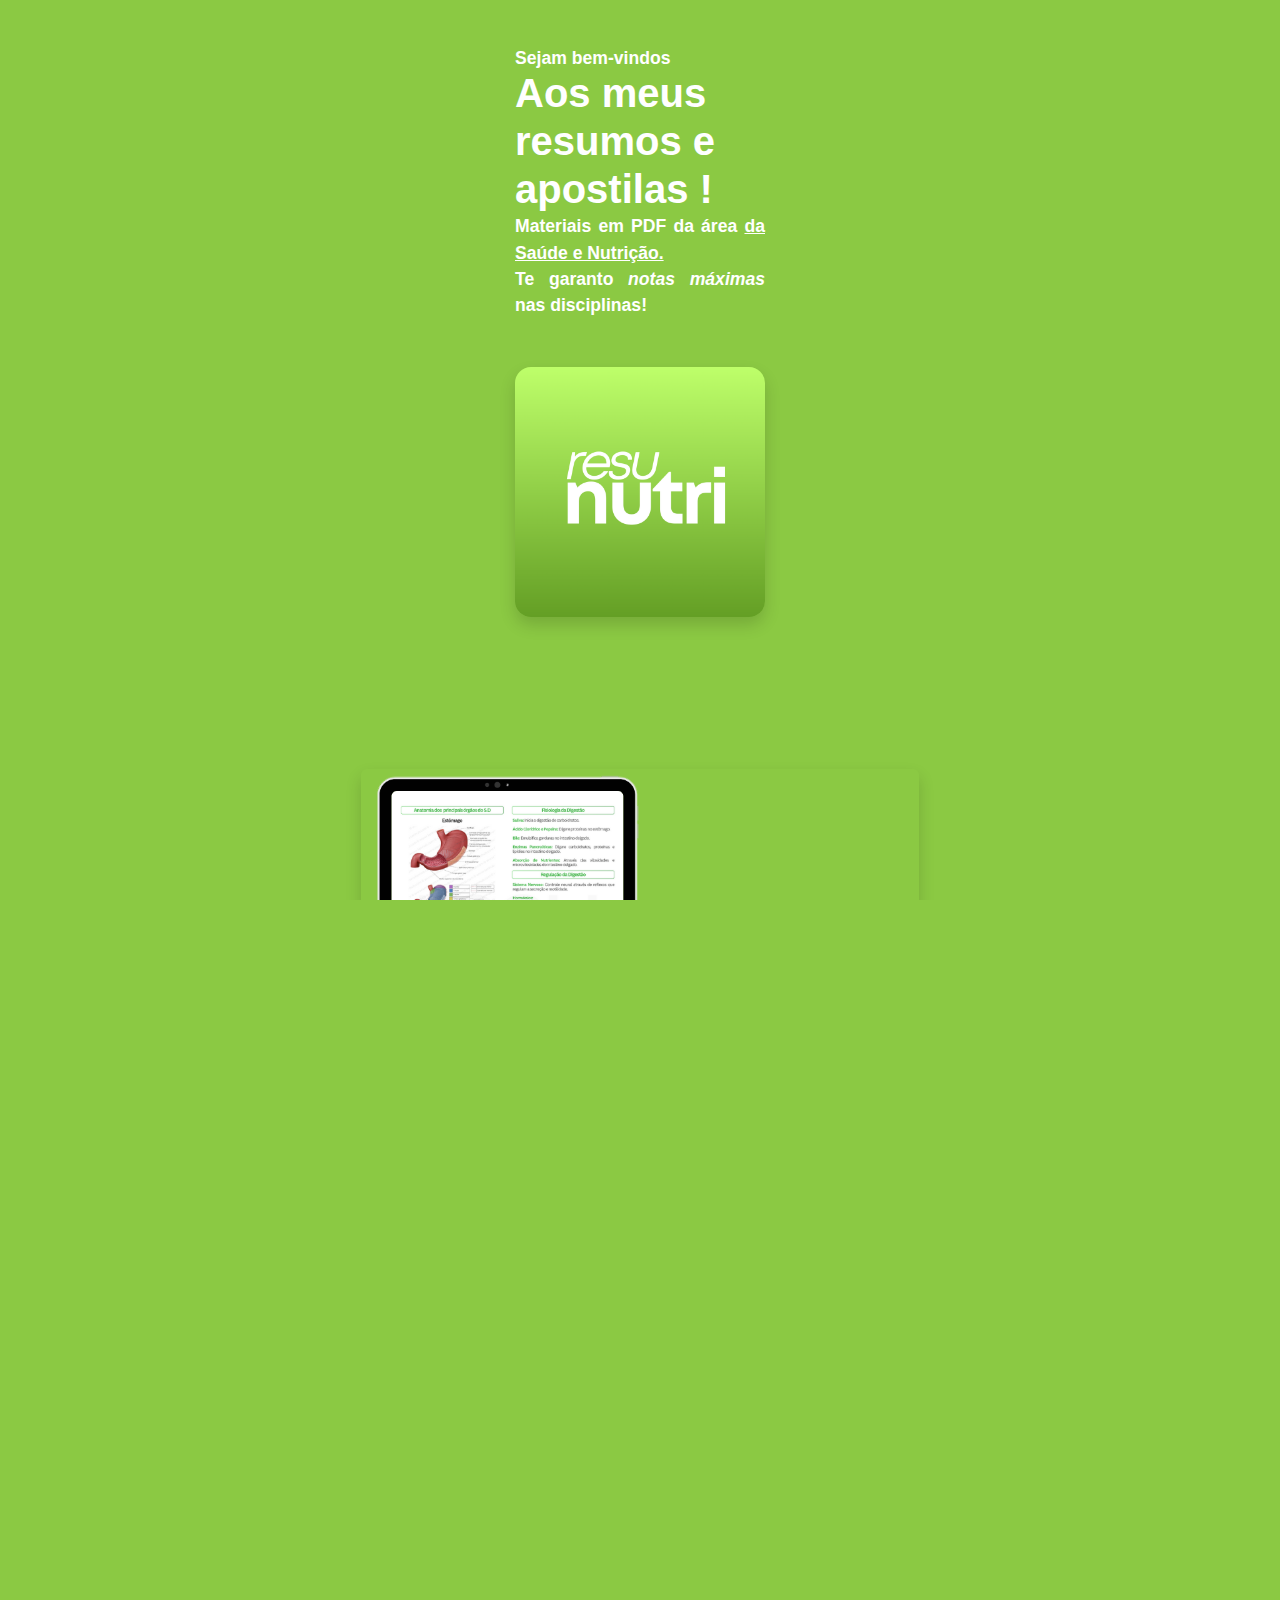
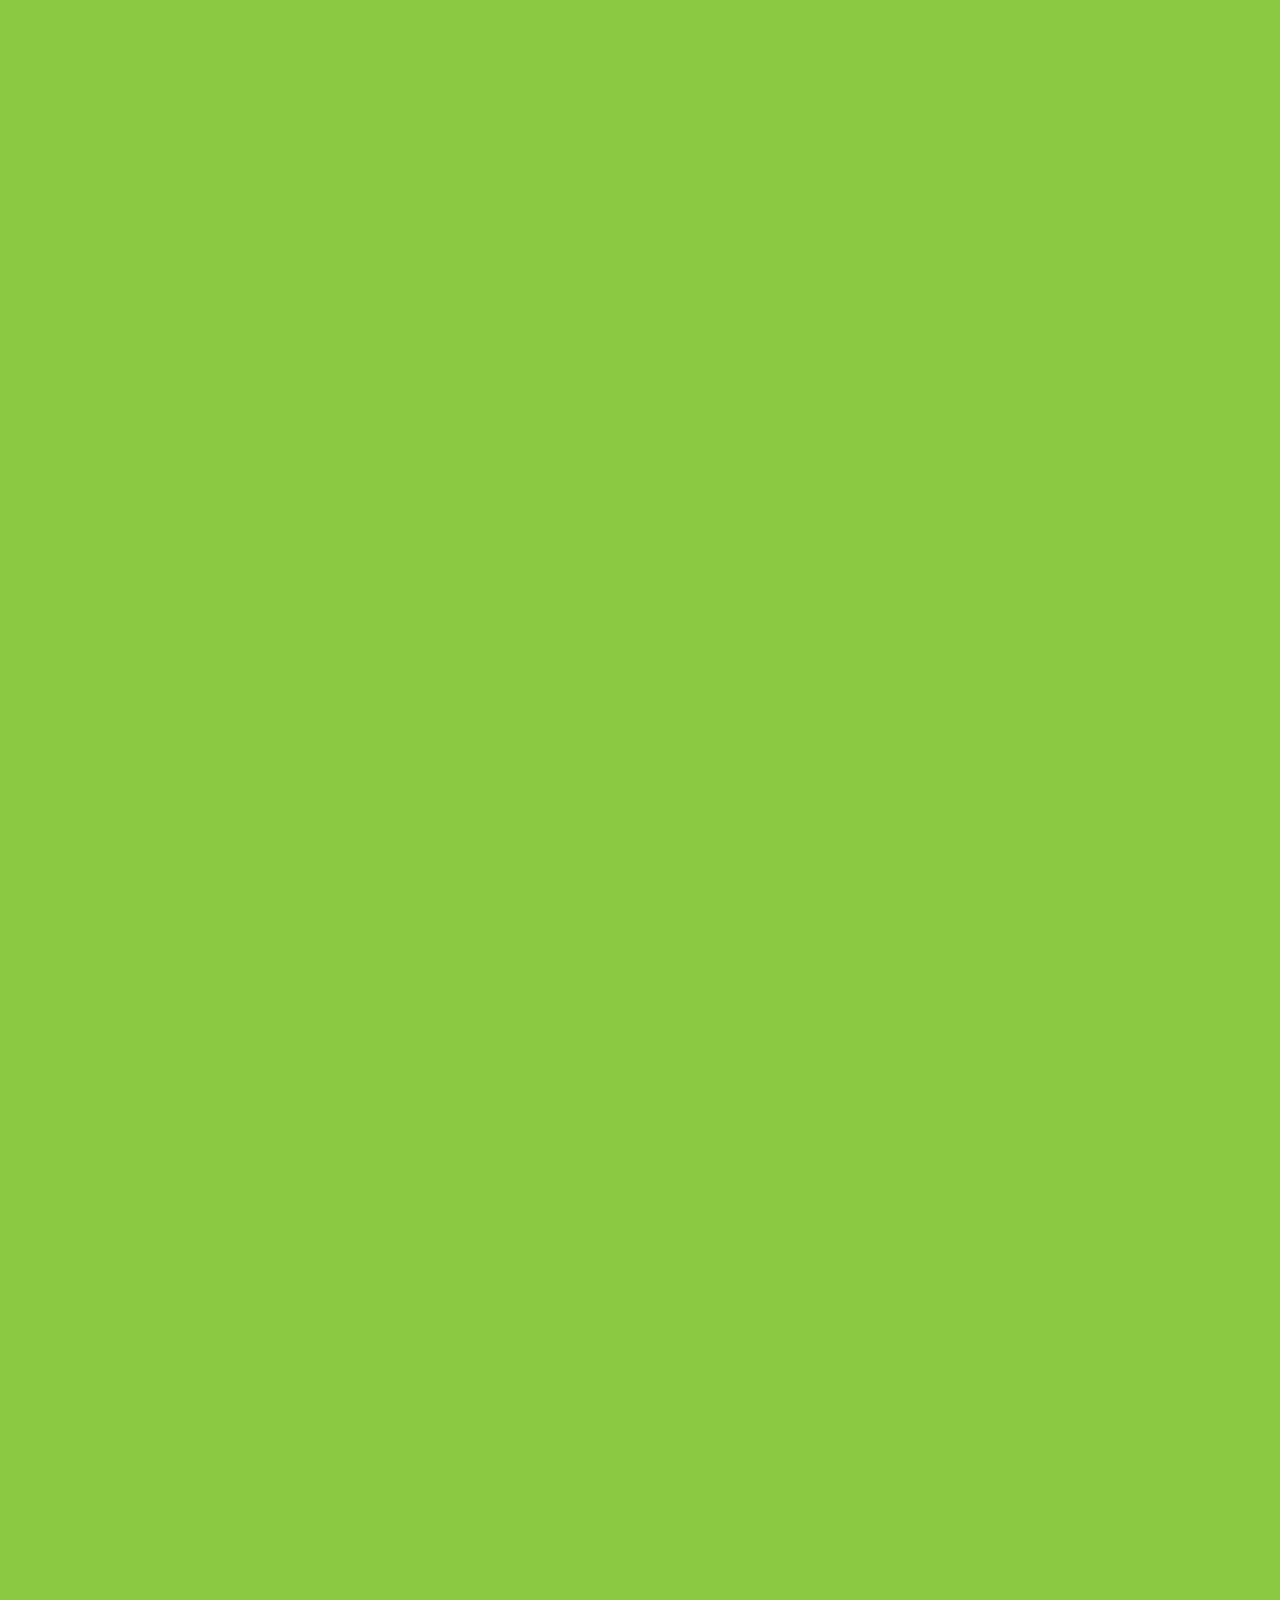
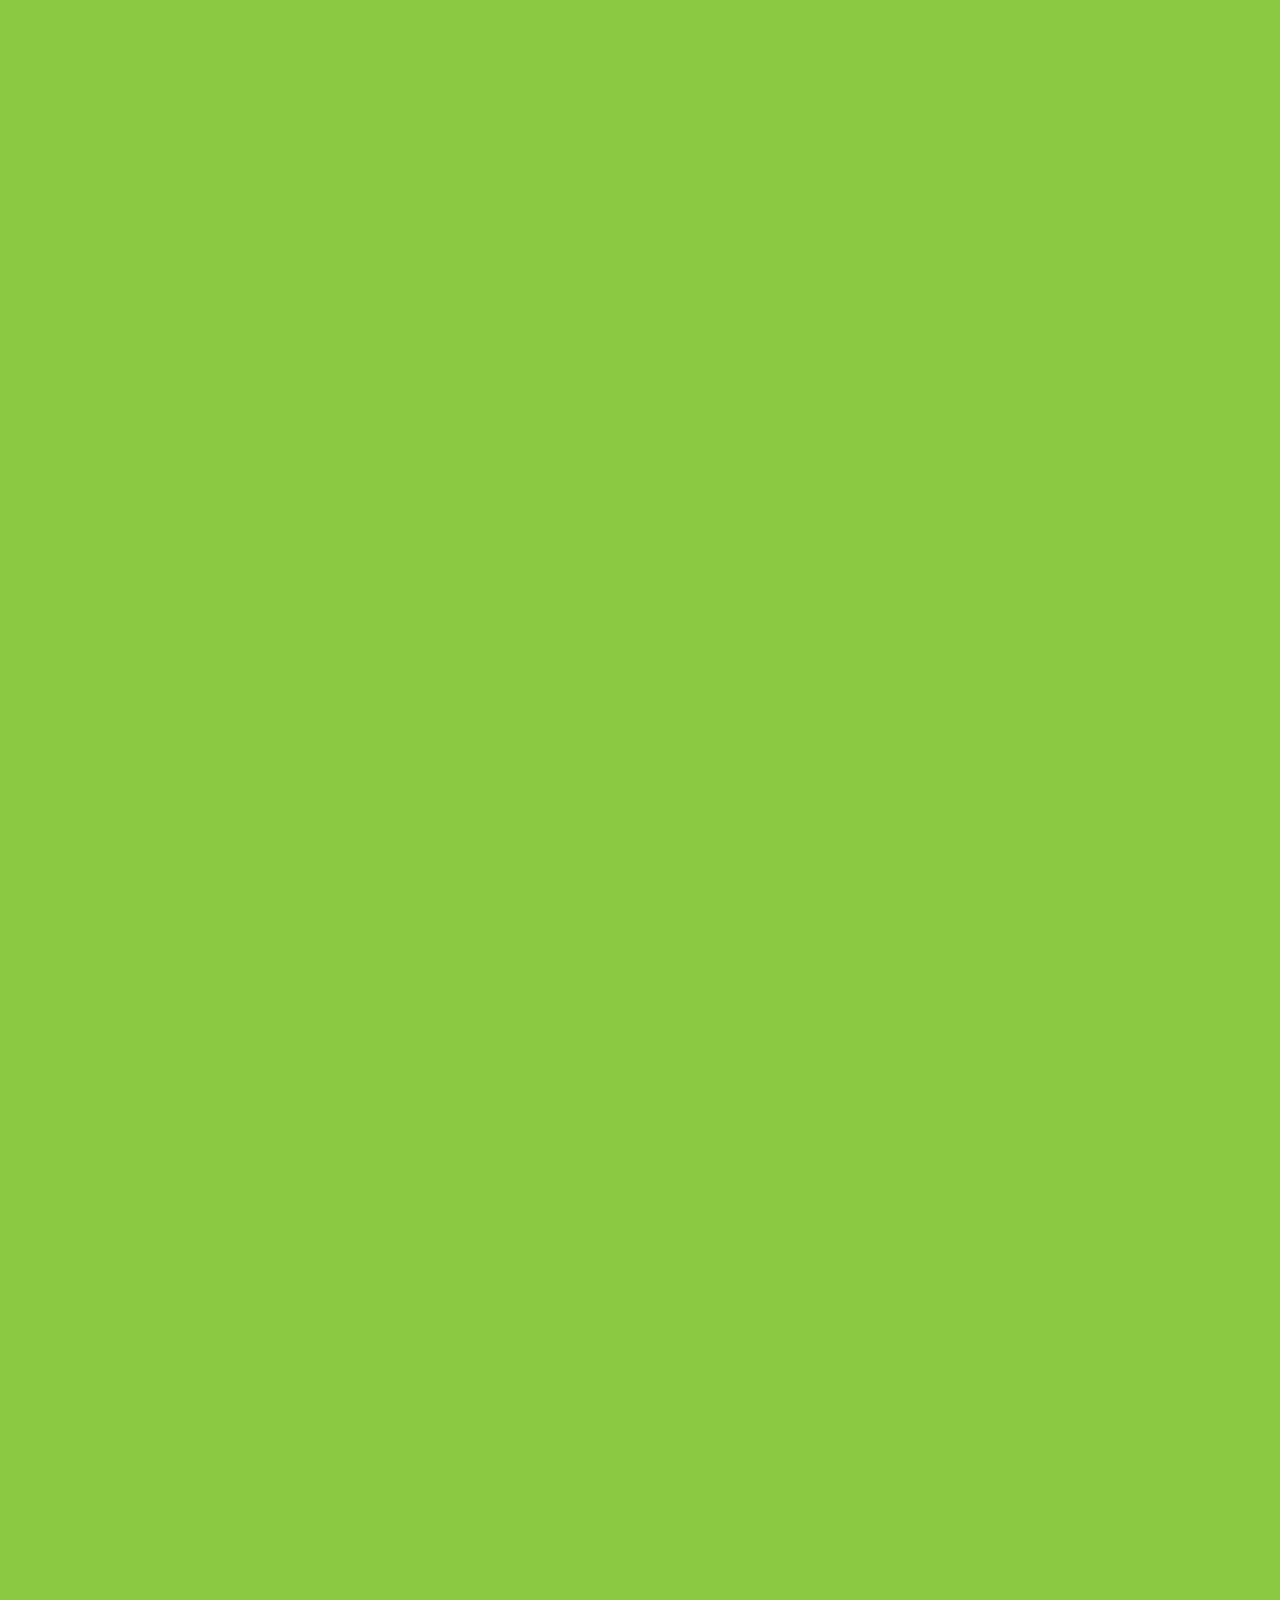
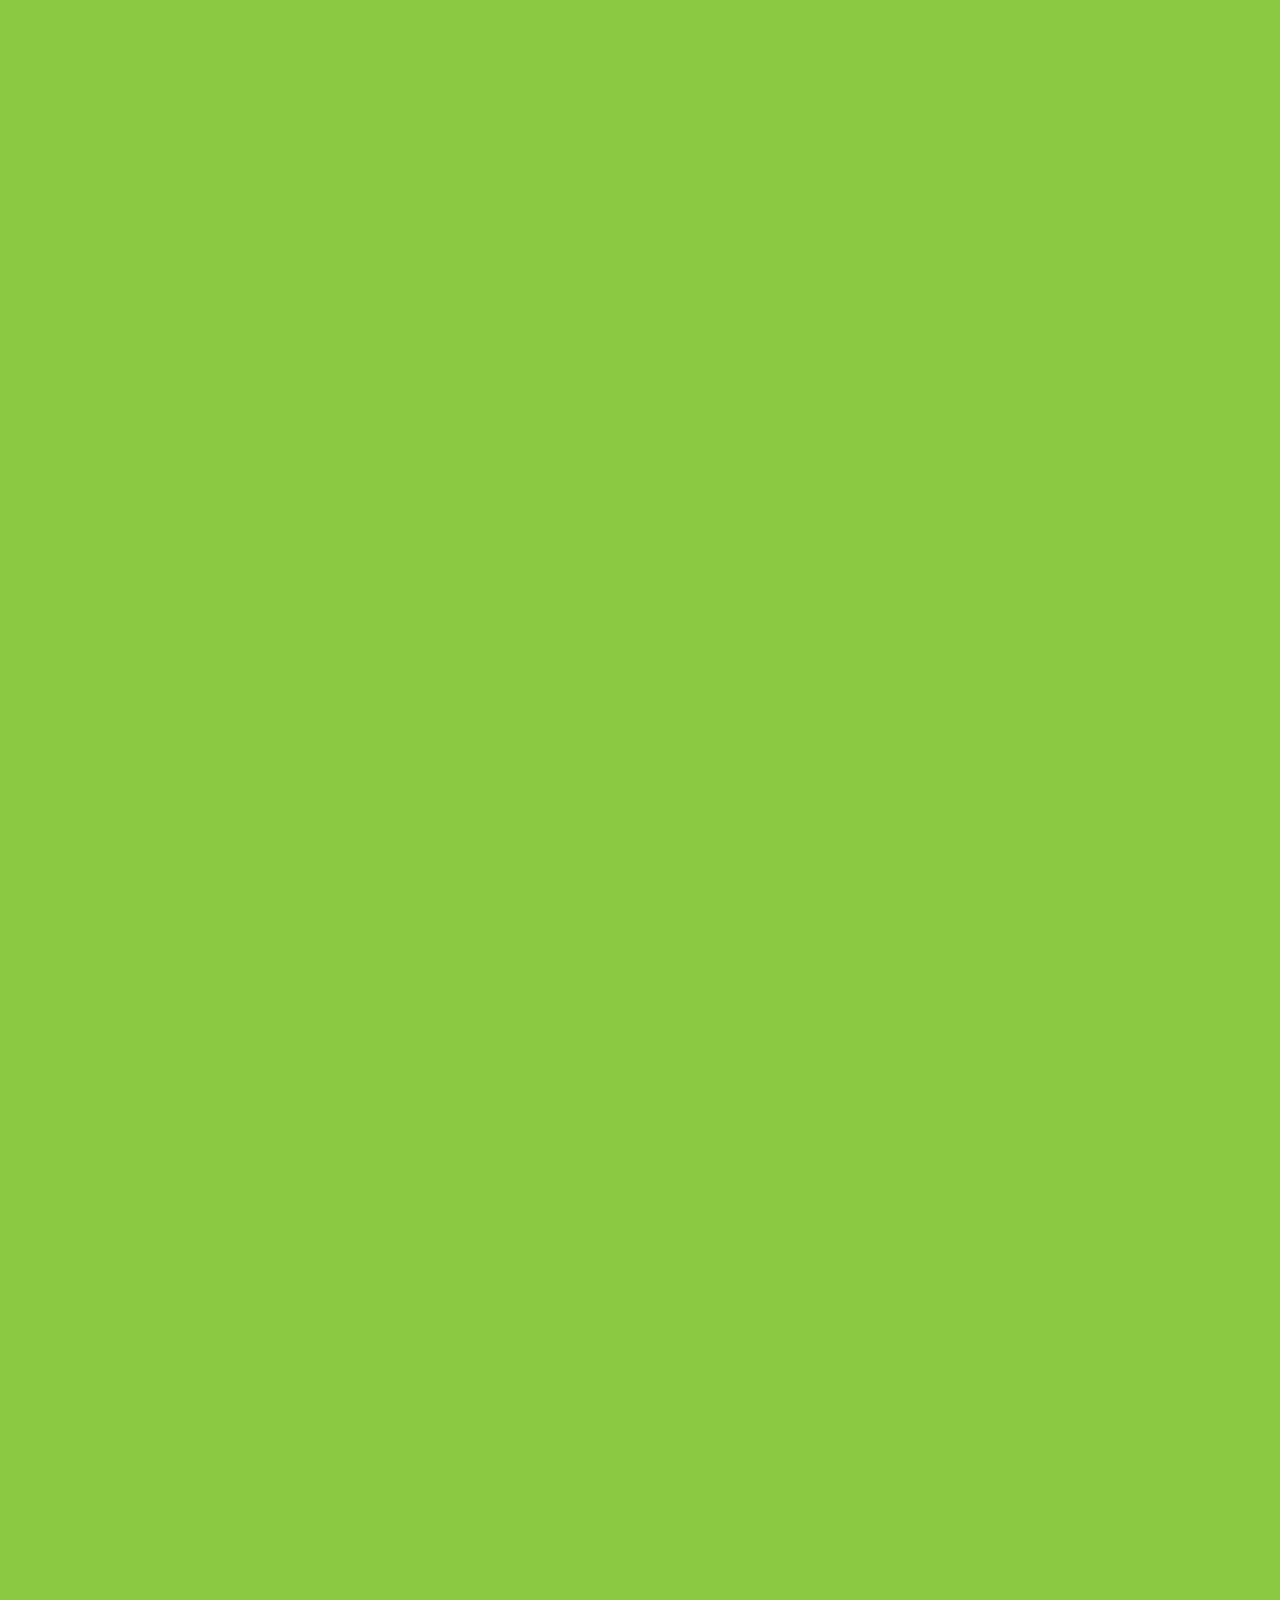
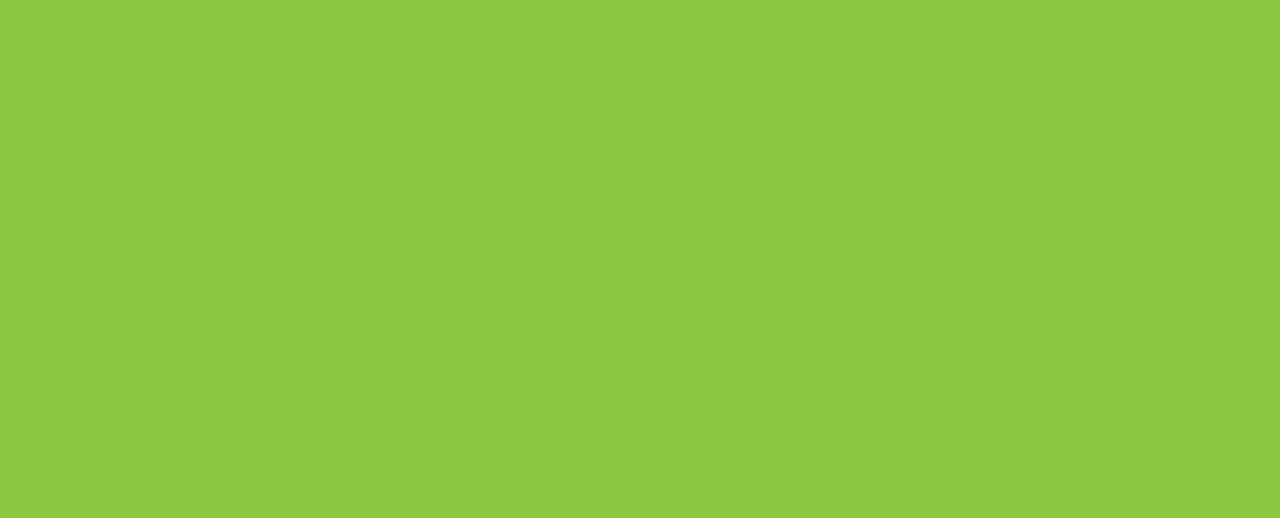
==== index.html @ 71de80cc "Atualizando" ====
<!DOCTYPE html>
<html lang="pt-br">

<head>
  <meta charset="UTF-8">
  <meta name="viewport" content="width=device-width, initial-scale=1.0">
  <title>Resumos Nutrição</title>
  <link rel="stylesheet" href="https://cdn.jsdelivr.net/npm/bootstrap@5.3.2/dist/css/bootstrap.min.css">
  <link rel="stylesheet" href="style.css">
</head>

<body>
  <div class="container">

    <section class="intro-section text-center px-4 py-5">
      <h6 class="intro-subtitle text-top">Sejam bem-vindos</h6>
      <h1 class="intro-title text-top">Aos meus<br>resumos e<br>apostilas !</h1>
      <p class="intro-text text-top">Materiais em PDF da área <u>da Saúde e Nutrição.</u></p>
      <p class="intro-text text-top">Te garanto <em><strong>notas máximas</strong></em> nas disciplinas!</p>
      <div class="intro-logo my-4">
        <img src="src/media/site/logo-nutricomnat.png" alt="Logo Resunutri" class="img-fluid rounded-4 shadow">
      </div>
    </section>

    <div class="text-center mb-4">
      <img src="src/media/site/img-destaque.png" alt="Imagem de destaque" class="img-fluid rounded shadow img-destaque">
    </div>

    <section class="text-center mb-5 px-3">
      <h2 class="fw-bold mb-3">Como adquirir?</h2>
      <p>
        Selecione os produtos desejados, e clique no botão de <strong><a class="link-opacity-100"
            href="#btn-finalizar">"finalizar pedido"</a></strong>
      </p>
      <p>
        No WhatsApp, lhe enviarei os dados para pagamento, e após realizado, enviarei os resumos em poucos minutos<br>
      </p>
    </section>

    <!-- Lista de resumos -->
    <section>
      <header class="text-center mb-3">
        <h3 class="fw-bold">Escolha seus Resumos:</h3>
      </header>

      <div id="resumos-list" class="row"></div> <!-- Div responsavel pela listagem dos produtos -->
    </section>
  </div> <!-- Fecha a div.container principal -->

  <div class="container-fim px-0">
    <div class="container">
      <div class="total-display mt-4">
        Total: <span id="total">R$ 0,00</span>
      </div>

      <div class="text-center mt-3">
        <button onclick="finalizarPedido()" id="btn-finalizar" class="btn-finalizar">Finalizar Pedido no
          WhatsApp</button>
      </div>

      <section class="text-center mb-5 px-3">
        <h2 class="fw-semibold mb-3 text-final">Vem garantir os seus!!</h2>
        <p class="fw-semibold mb-3 text-final2">
          (na compra de + de 1 tem desconto de 10% em cada <br>
          apostila adicionada e <br>
          na compra de todas, o desconto é de 30%)
        </p>
      </section>


      <div class="accordion" id="accordionExample">
        <div class="accordion-item">
          <h2 class="accordion-header" id="headingOne">
            <button class="accordion-button" type="button" data-bs-toggle="collapse" data-bs-target="#collapseOne" aria-expanded="true" aria-controls="collapseOne">
              Accordion Item #1
            </button>
          </h2>
          <div id="collapseOne" class="accordion-collapse collapse show" aria-labelledby="headingOne" data-bs-parent="#accordionExample">
            <div class="accordion-body">
              <strong>This is the first item's accordion body.</strong> It is shown by default, until the collapse plugin adds the appropriate classes that we use to style each element. These classes control the overall appearance, as well as the showing and hiding via CSS transitions. You can modify any of this with custom CSS or overriding our default variables. It's also worth noting that just about any HTML can go within the <code>.accordion-body</code>, though the transition does limit overflow.
            </div>
          </div>
        </div>
        <div class="accordion-item">
          <h2 class="accordion-header" id="headingTwo">
            <button class="accordion-button collapsed" type="button" data-bs-toggle="collapse" data-bs-target="#collapseTwo" aria-expanded="false" aria-controls="collapseTwo">
              Accordion Item #2
            </button>
          </h2>
          <div id="collapseTwo" class="accordion-collapse collapse" aria-labelledby="headingTwo" data-bs-parent="#accordionExample">
            <div class="accordion-body">
              <strong>This is the second item's accordion body.</strong> It is hidden by default, until the collapse plugin adds the appropriate classes that we use to style each element. These classes control the overall appearance, as well as the showing and hiding via CSS transitions. You can modify any of this with custom CSS or overriding our default variables. It's also worth noting that just about any HTML can go within the <code>.accordion-body</code>, though the transition does limit overflow.
            </div>
          </div>
        </div>
        <div class="accordion-item">
          <h2 class="accordion-header" id="headingThree">
            <button class="accordion-button collapsed" type="button" data-bs-toggle="collapse" data-bs-target="#collapseThree" aria-expanded="false" aria-controls="collapseThree">
              Accordion Item #3
            </button>
          </h2>
          <div id="collapseThree" class="accordion-collapse collapse" aria-labelledby="headingThree" data-bs-parent="#accordionExample">
            <div class="accordion-body">
              <strong>This is the third item's accordion body.</strong> It is hidden by default, until the collapse plugin adds the appropriate classes that we use to style each element. These classes control the overall appearance, as well as the showing and hiding via CSS transitions. You can modify any of this with custom CSS or overriding our default variables. It's also worth noting that just about any HTML can go within the <code>.accordion-body</code>, though the transition does limit overflow.
            </div>
          </div>
        </div>
      </div>





      <!-- Botões flutuantes de redes sociais -->
      <div class="floating-social">
        <a href="https://wa.me/5581995101122" class="social-icon" target="_blank" title="Fale conosco no WhatsApp">
          <img src="src/media/site/whatsapp-icon.png" alt="WhatsApp" />
        </a>

        <a href="https://www.instagram.com/nutricomnat?igsh=MWlkenVwOHIzdWRtZw==" class="social-icon" target="_blank"
          title="Instagram">
          <img src="src/media/site/instagram-icon.png" alt="Instagram" />
        </a>

        <a href="https://www.tiktok.com/@nutricomnat?_t=8pUAAuDI0DW&_r=1" class="social-icon" target="_blank"
          title="TikTok">
          <img src="src/media/site/tiktok-icon.png" alt="TikTok" />
        </a>
      </div>
    </div>
  </div>

  <script src="script.js"></script>
  <script src="https://cdn.jsdelivr.net/npm/@popperjs/core@2.9.2/dist/umd/popper.min.js" integrity="sha384-IQsoLXl5PILFhosVNubq5LC7Qb9DXgDA9i+tQ8Zj3iwWAwPtgFTxbJ8NT4GN1R8p" crossorigin="anonymous"></script>
  <script src="https://cdn.jsdelivr.net/npm/bootstrap@5.0.2/dist/js/bootstrap.min.js" integrity="sha384-cVKIPhGWiC2Al4u+LWgxfKTRIcfu0JTxR+EQDz/bgldoEyl4H0zUF0QKbrJ0EcQF" crossorigin="anonymous"></script>
</body>

</html>
---- style.css ----
:root {
  --background-color: #8BC943;
  --secondary-color: #FF5733;
  --text-color: #333;
  --font-family: 'Segoe UI', Tahoma, Geneva, Verdana, sans-serif;
}

* {
  margin: 0;
  padding: 0;
  font-size: 1em;
  box-sizing: border-box;
}

html, body {
  width: 100%;
  height: 100%;
  background-color: var(--background-color);
  font-family: var(--font-family);
  overflow-x: hidden; /* evita scroll lateral */
}

body {
  display: flex;
  flex-direction: column;
  min-height: 100vh;
}

/* Container principal, se você usar um */
.main-content {
  flex: 1;
  padding: 1rem;
}


.card-resumo {
  border-radius: 16px;
  box-shadow: 0 2px 10px rgba(0,0,0,0.1);
  margin-bottom: 2rem;
  overflow: hidden;
  transition: transform 0.2s ease;
}

.card-resumo:hover {
  transform: scale(1.02);
}

.card-resumo img {
  width: 100%;
  object-fit: cover;
  height: auto;
  border-bottom: 3px solid #FF5733;
}

.card-body {
  padding: 1rem;
  color: #fff;
}

.card-title {
  font-size: 1.25rem;
  font-weight: bold;
  margin-bottom: 0.5rem;
}

.card-text {
  font-size: 0.95rem;
  margin-bottom: 1rem;
}

.card-price {
  font-size: 1rem;
  margin-bottom: 1rem;
}

.card-price .price-from {
  color: #f8d7da;
  font-size: 0.9rem;
  text-decoration: line-through;
}

.card-price .price-to {
  font-size: 1.2rem;
  font-weight: bold;
  color: #fffbe7;
}

.form-check-label {
  color: #fff;
}

.btn-finalizar {
  width: 100%;
  padding: 0.75rem;
  background-color: #28a745;
  border: none;
  color: #fff;
  font-size: 1.1rem;
  font-weight: bold;
  border-radius: 12px;
  transition: background-color 0.2s ease;
}

.btn-finalizar:hover {
  background-color: #218838;
}

.total-display {
  text-align: right;
  font-size: 1.2rem;
  font-weight: bold;
  margin-top: 1rem;
  margin-bottom: 2rem;
}

/* ===== Estilo extra ===== */
.top-logo {
  text-align: center;
  margin-bottom: 2rem;
}
.top-logo img {
  max-width: 160px;
  height: auto;
}

.section-info {
  margin-top: 3rem;
  margin-bottom: 4rem;
}
.section-info h2 {
  font-size: 1.5rem;
  font-weight: 700;
  margin-bottom: 1rem;
  color: #444;
  text-align: center;
}
.section-info p {
  font-size: 1rem;
  text-align: center;
  max-width: 800px;
  margin: 0 auto;
  color: #555;
  line-height: 1.6;
}

@media (max-width: 768px) {
  .card-title {
    font-size: 1.1rem;
  }

  .card-price .price-to {
    font-size: 1rem;
  }

  .btn-finalizar {
    font-size: 1rem;
  }

  .section-info h2 {
    font-size: 1.3rem;
  }

  .section-info p {
    font-size: 0.95rem;
    padding: 0 1rem;
  }
}

.site-logo {
  max-width: 350px;
  border-radius: 10%;
}

.img-destaque {
  max-width: 50%;
  height: auto;
  border-radius: 10%;
  /* filter: drop-shadow(0 2px 10px rgba(0, 0, 0, 0.3)); */
  /* z-index: 999; */
}

/* Redes sociais flutuantes */
.floating-social {
  margin: 20px auto;
  display: flex;
  gap: 10px;
  justify-content: center;
  z-index: 999;
}

.social-icon img {
  width: 56px;
  height: 56px;
  display: block;
  transition: transform 0.2s ease;
  filter: drop-shadow(0 2px 10px rgba(0, 0, 0, 0.3));
}

.social-icon:hover img {
  transform: scale(1.1);
}

.text-final {
  font-size: 3rem;
  color: #1BA553;
}

.text-final2 {
  font-size: 1.4rem;
  color: #1BA553;
}

/* ✅ FINAL da página bonitinho e colado no fim */
.container-fim {
  width: 100%;
  background-color: #fff;
  padding: 20px 1rem;
}



/* Estilo personalizado para o topo do site */
.intro-section {
  color: #ffffff;
  margin-bottom: 80px;
}

.intro-subtitle {
  font-size: 1.1rem;
  font-weight: 600;
}

.intro-title {
  font-size: 2.5rem;
  font-weight: 800;
  line-height: 1.2;
  margin-top: 0.5rem;
}

.intro-text {
  font-size: 1.1rem;
  font-weight: 600;
  margin-top: 1rem;
}

.intro-logo img {
  max-width: 250px;
  margin-top: 1.5rem;
  border-radius: 20px;
}


.text-top {
  max-width: 250px;
  margin: 0 auto;
  text-align: justify;
}


/* Botão flutuante */
#finalizar-pedido {
  position: fixed;
  bottom: 20px;
  right: 20px;
  z-index: 999;
  display: none;
  background-color: #8BC943;
  color: white;
  border: none;
  padding: 12px 16px;
  border-radius: 10px;
  box-shadow: 0px 4px 10px rgba(0, 0, 0, 0.15);
  font-weight: bold;
}

/* Exibição visível */
#finalizar-pedido.show {
  display: block;
}
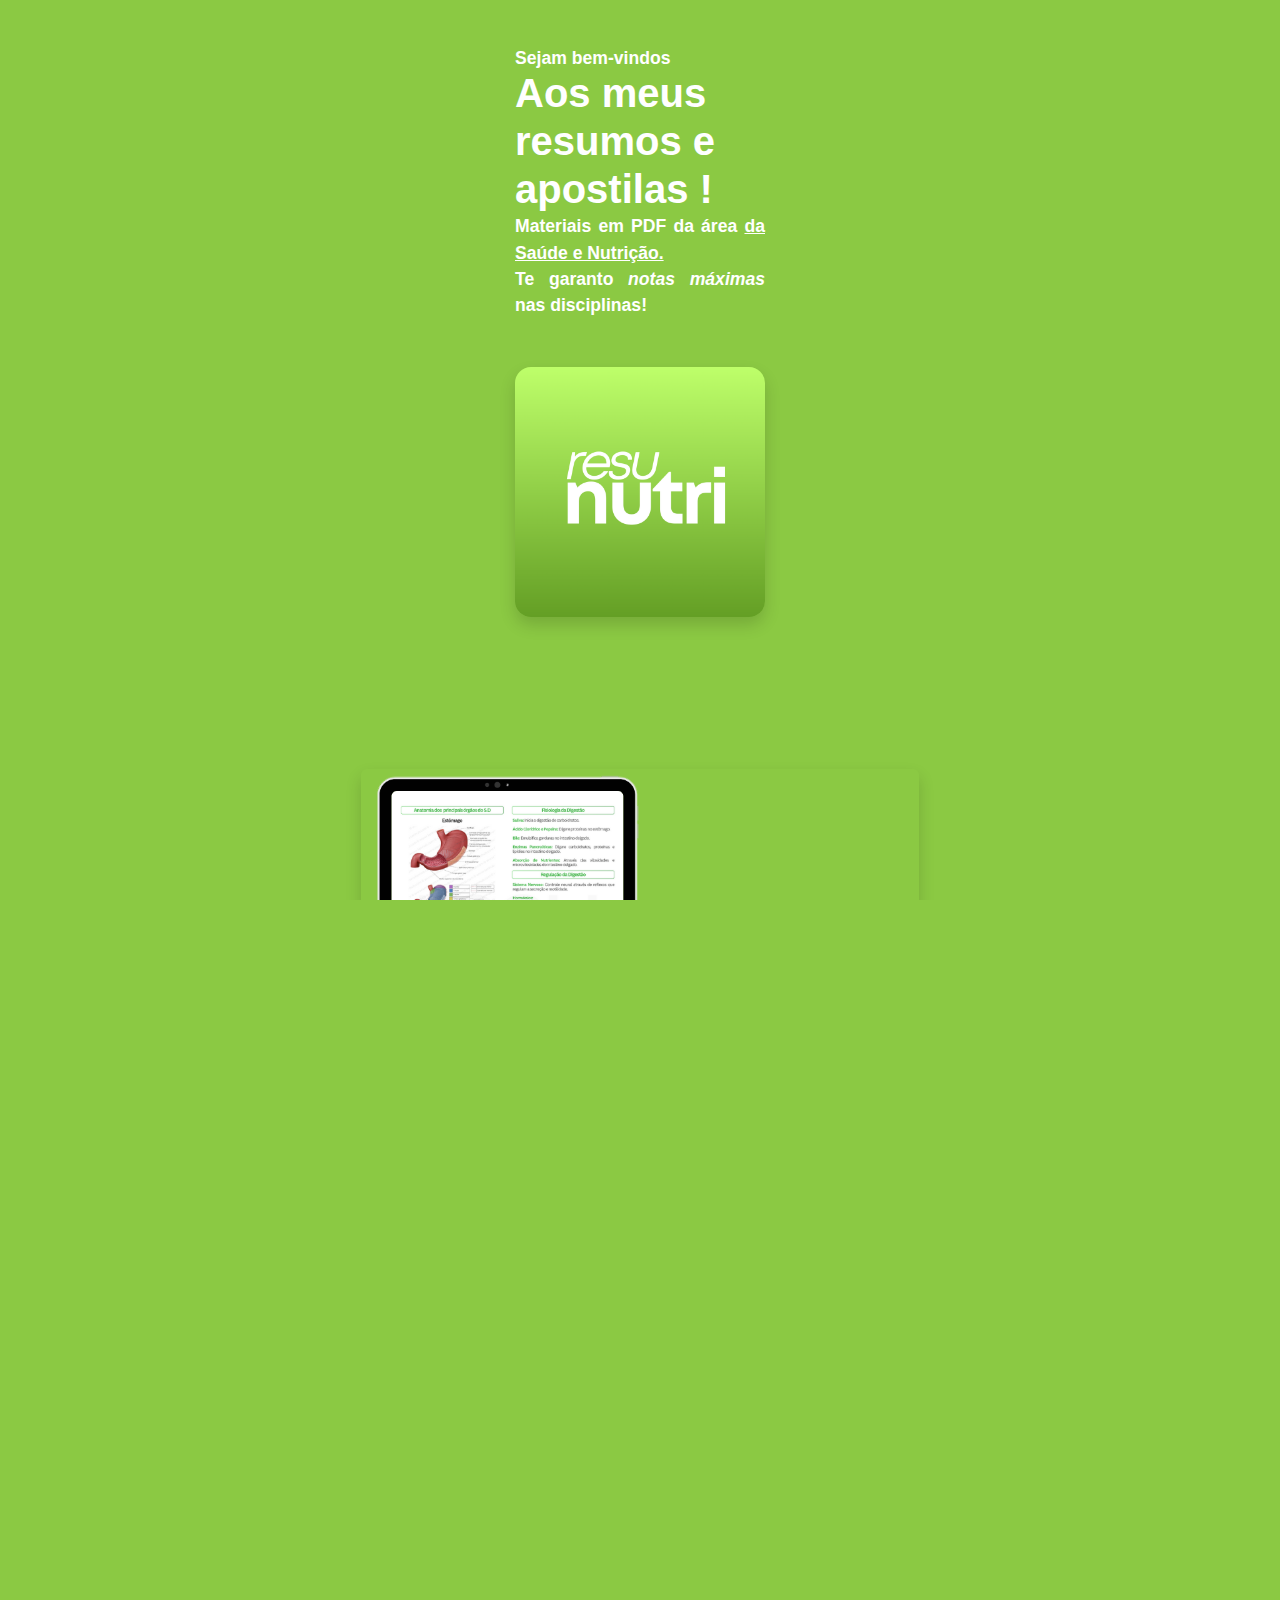
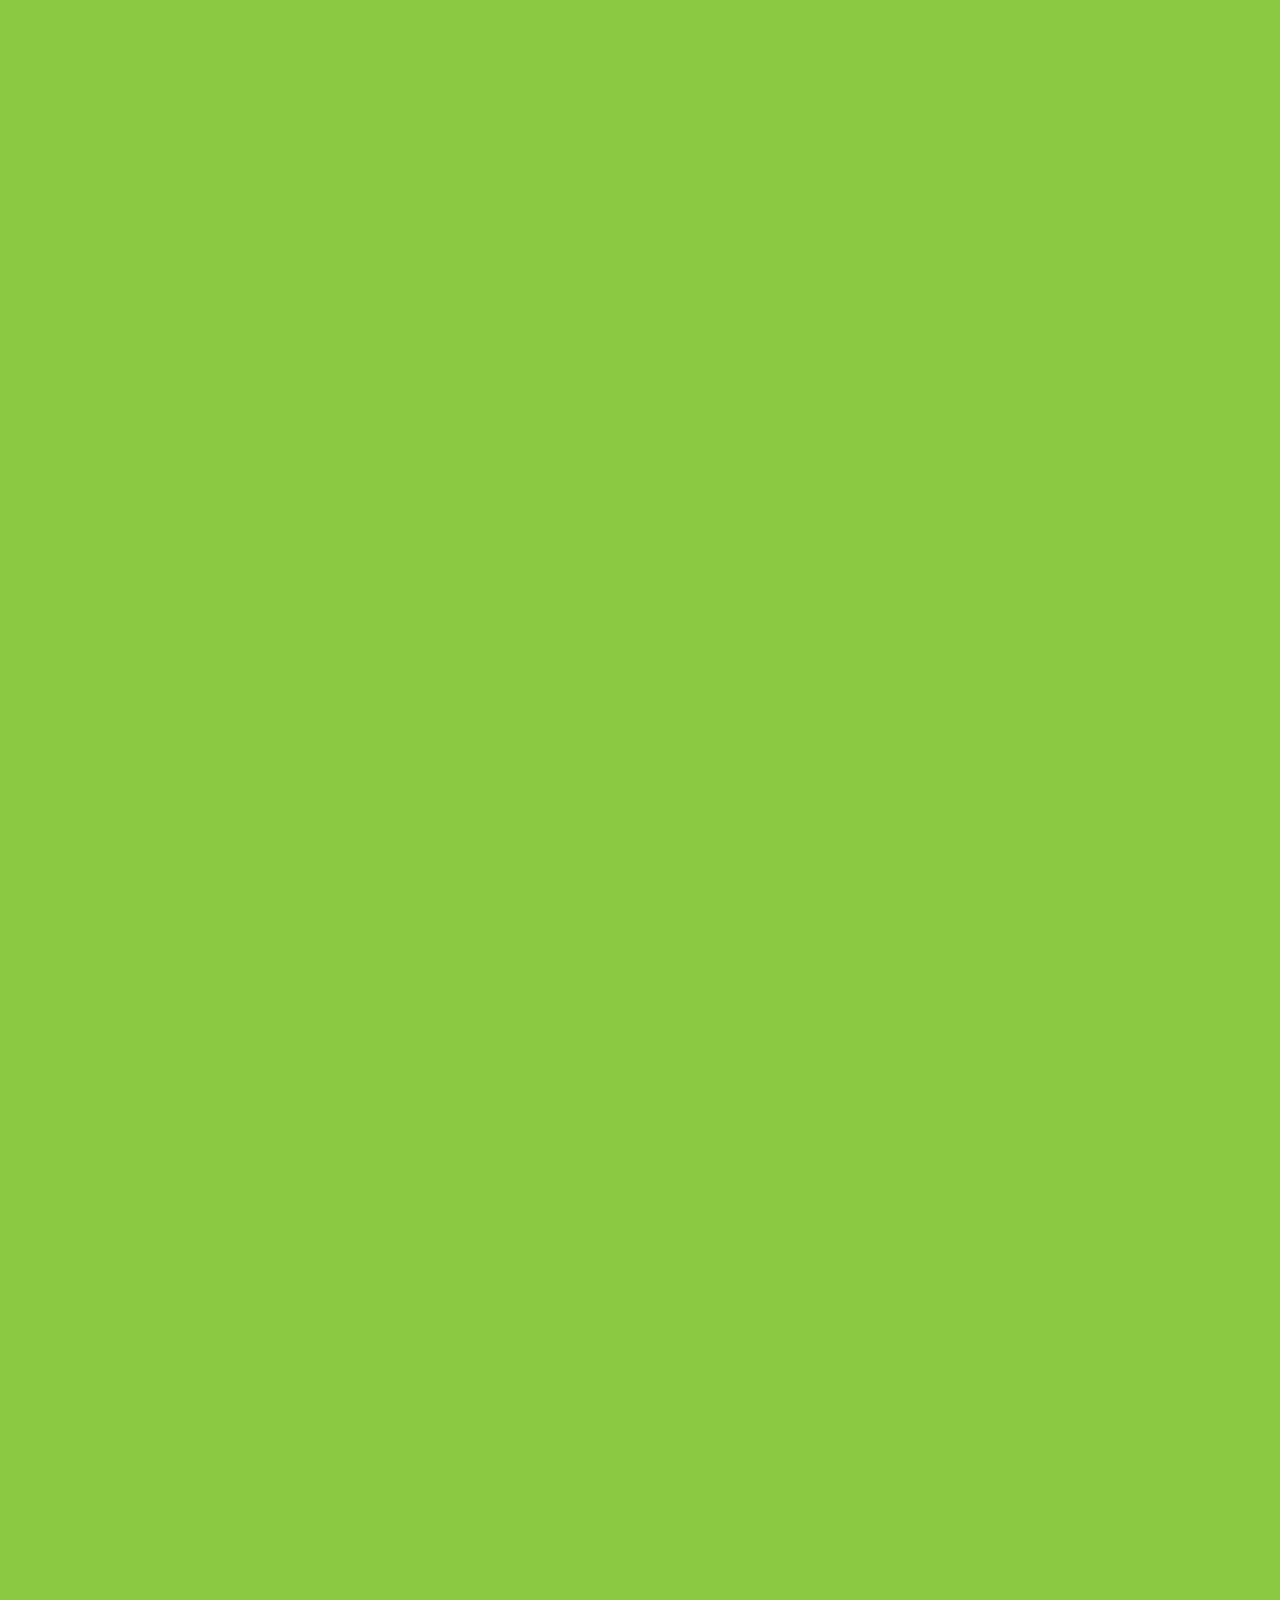
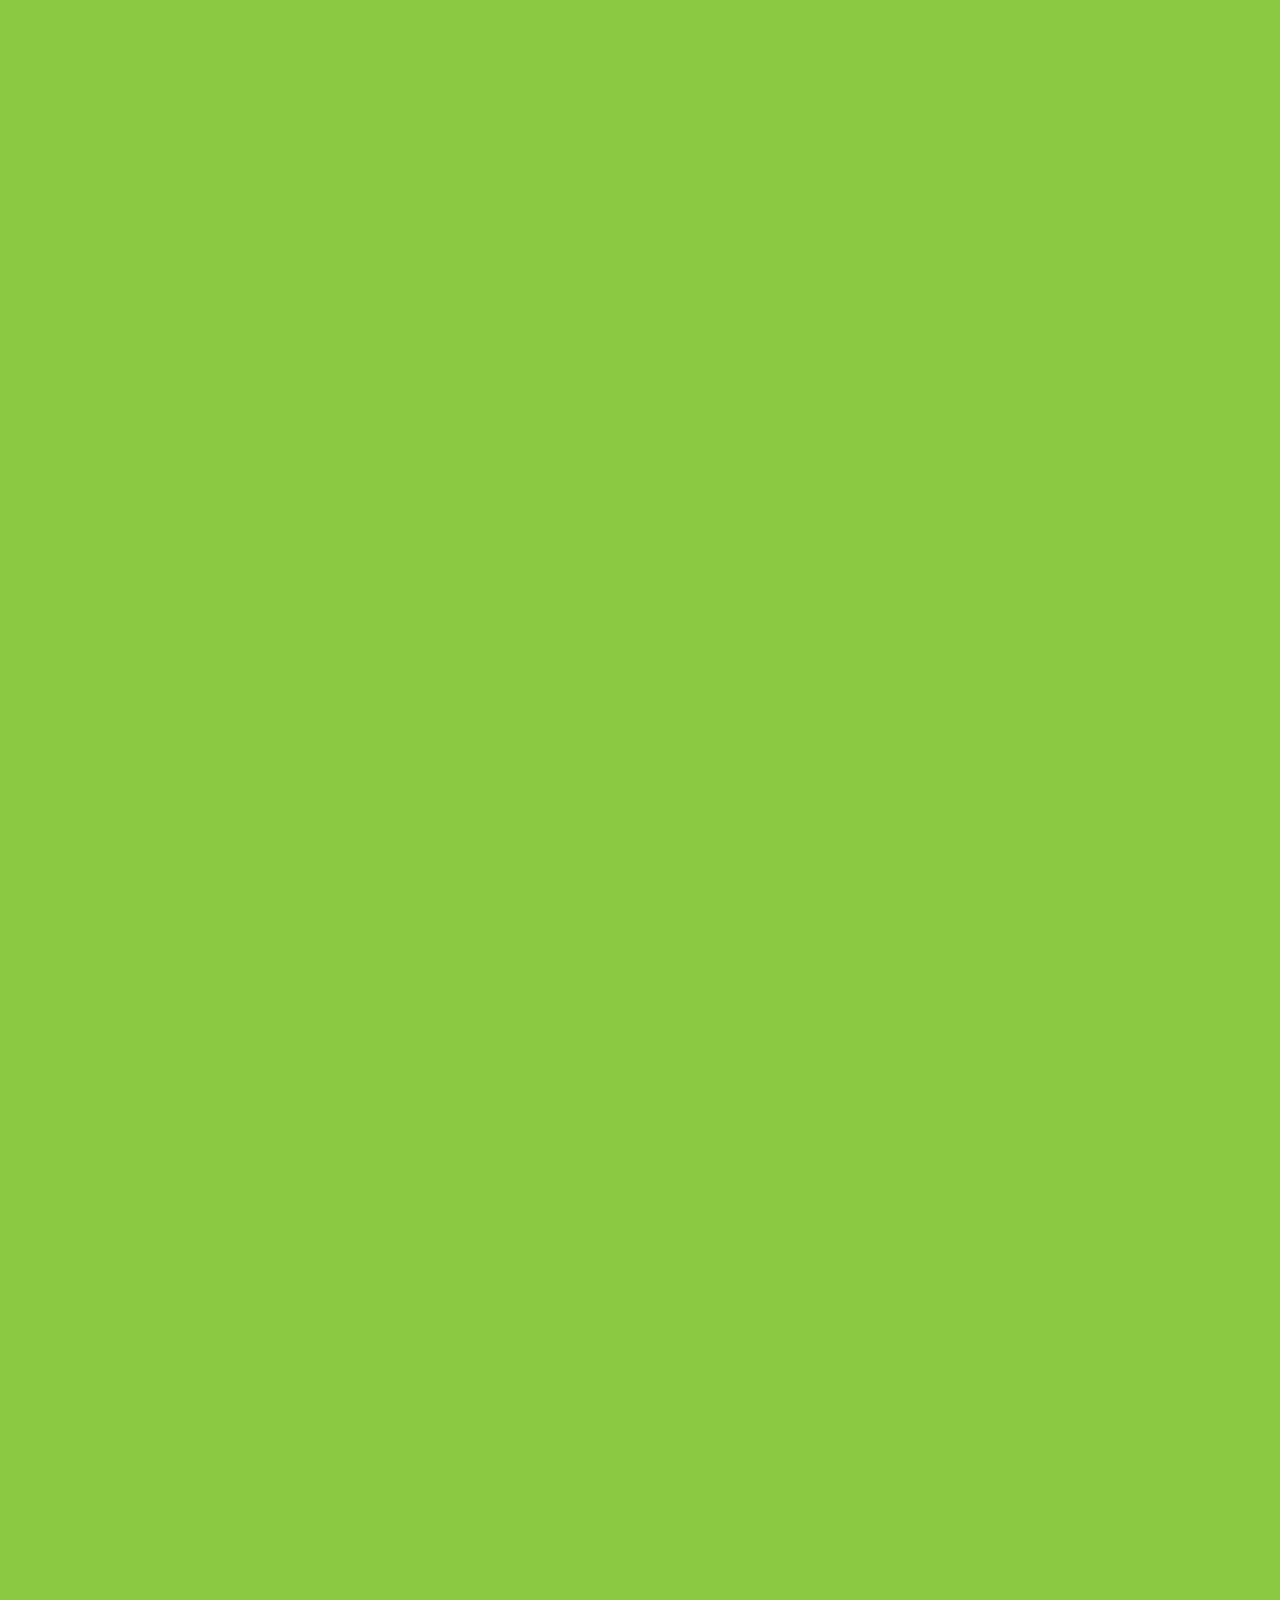
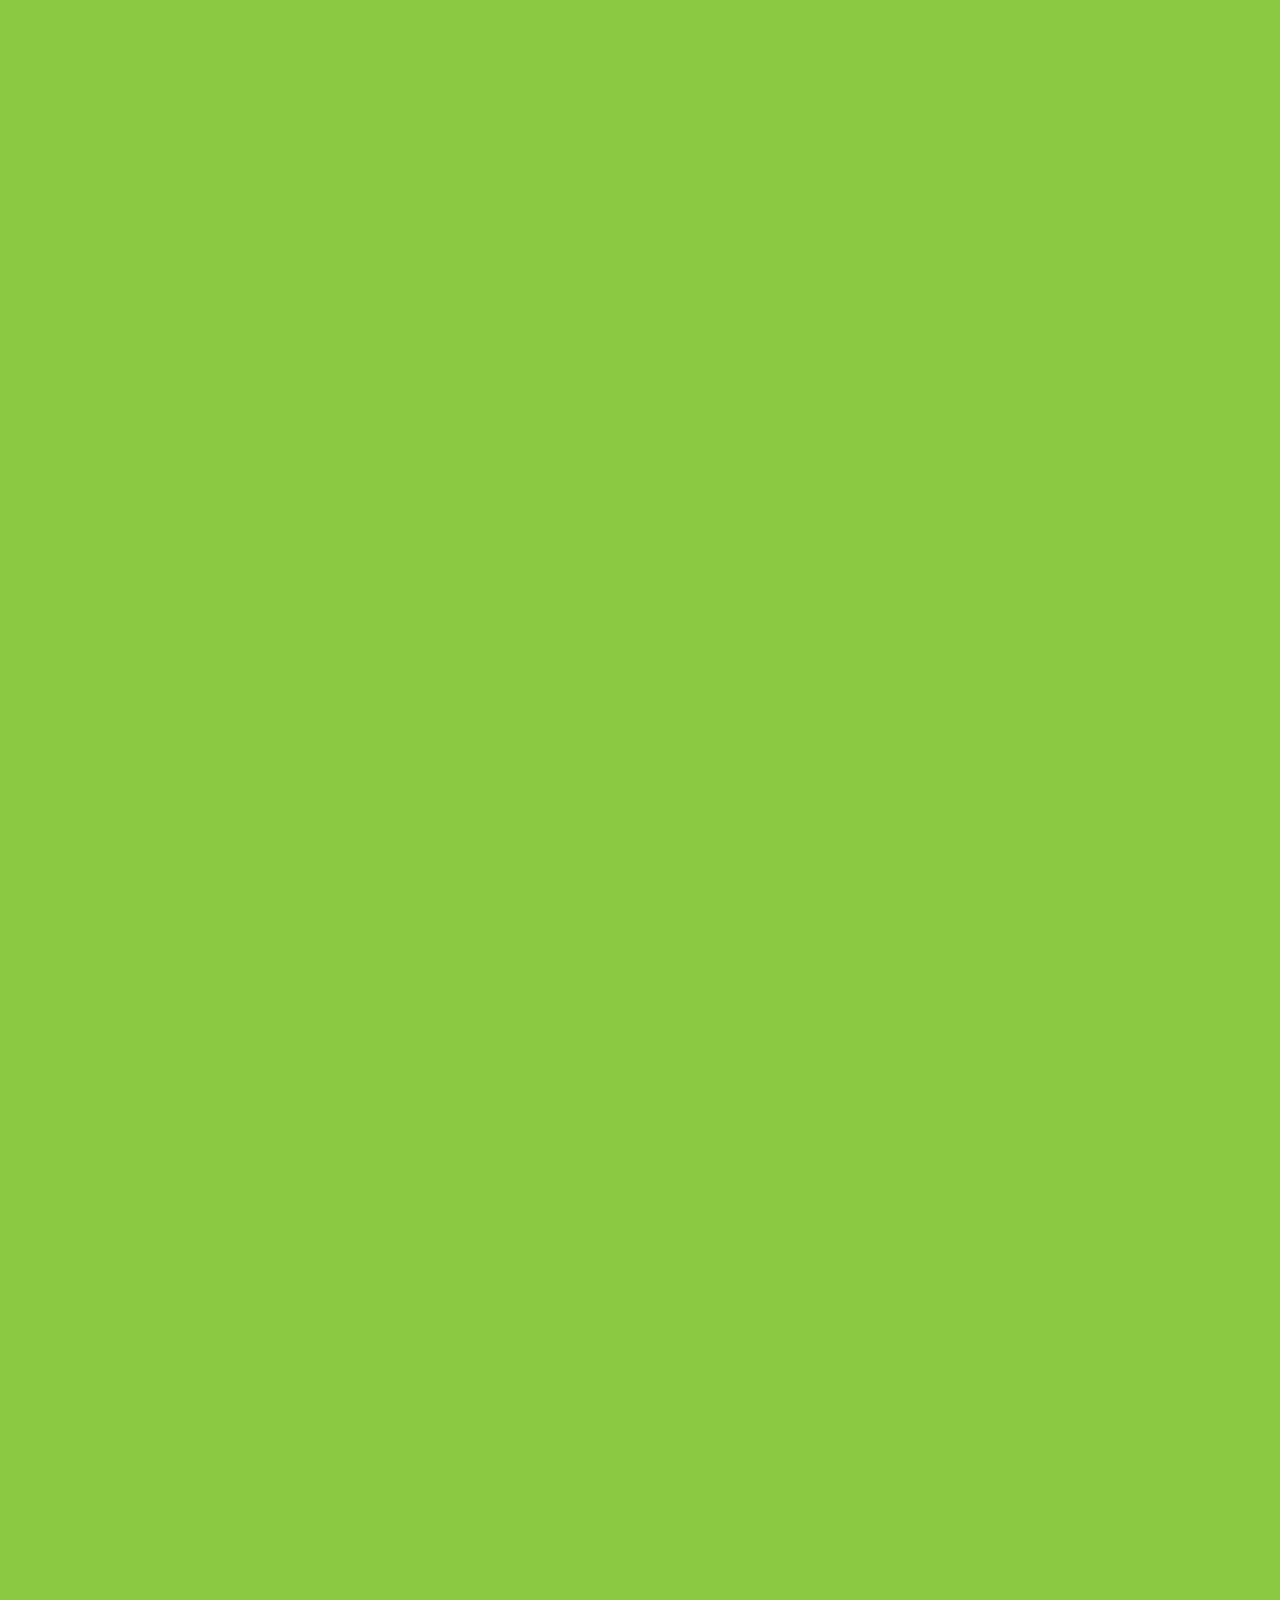
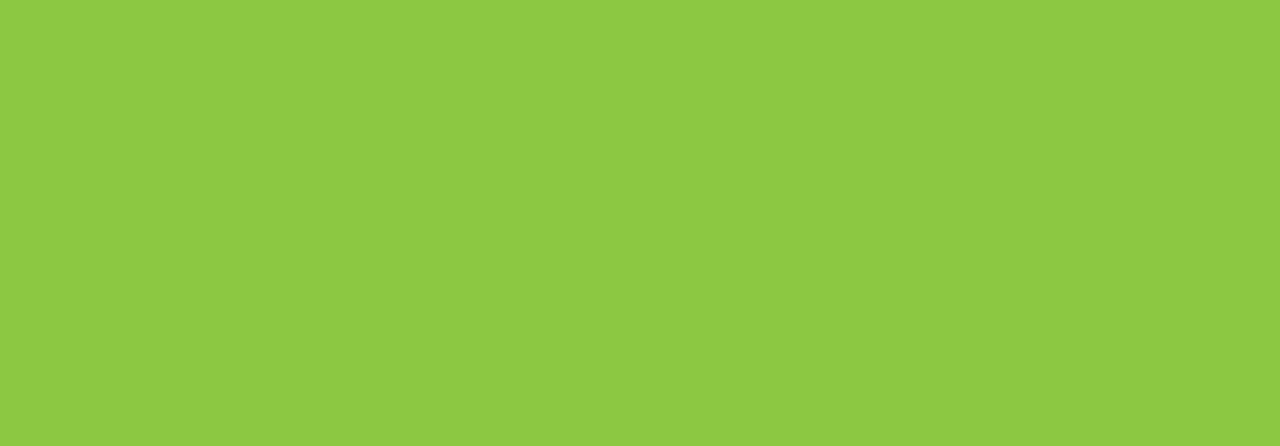
==== commit 0d56149c: "Alterada mensagem enviada pelo WhatsApp, para mostrar o Título do Resumo" ====
--- a/index.html
+++ b/index.html
@@ -72,36 +72,37 @@
         <div class="accordion-item">
           <h2 class="accordion-header" id="headingOne">
             <button class="accordion-button" type="button" data-bs-toggle="collapse" data-bs-target="#collapseOne" aria-expanded="true" aria-controls="collapseOne">
-              Accordion Item #1
+              Quem sou eu?
             </button>
           </h2>
           <div id="collapseOne" class="accordion-collapse collapse show" aria-labelledby="headingOne" data-bs-parent="#accordionExample">
             <div class="accordion-body">
-              <strong>This is the first item's accordion body.</strong> It is shown by default, until the collapse plugin adds the appropriate classes that we use to style each element. These classes control the overall appearance, as well as the showing and hiding via CSS transitions. You can modify any of this with custom CSS or overriding our default variables. It's also worth noting that just about any HTML can go within the <code>.accordion-body</code>, though the transition does limit overflow.
+              Nat do Dré
             </div>
           </div>
         </div>
         <div class="accordion-item">
           <h2 class="accordion-header" id="headingTwo">
             <button class="accordion-button collapsed" type="button" data-bs-toggle="collapse" data-bs-target="#collapseTwo" aria-expanded="false" aria-controls="collapseTwo">
-              Accordion Item #2
+              Quais formas de pagamento?
             </button>
           </h2>
           <div id="collapseTwo" class="accordion-collapse collapse" aria-labelledby="headingTwo" data-bs-parent="#accordionExample">
             <div class="accordion-body">
-              <strong>This is the second item's accordion body.</strong> It is hidden by default, until the collapse plugin adds the appropriate classes that we use to style each element. These classes control the overall appearance, as well as the showing and hiding via CSS transitions. You can modify any of this with custom CSS or overriding our default variables. It's also worth noting that just about any HTML can go within the <code>.accordion-body</code>, though the transition does limit overflow.
+              - Pix <br>
+              - Cartão de Crédito (com acréscimo)
             </div>
           </div>
         </div>
         <div class="accordion-item">
           <h2 class="accordion-header" id="headingThree">
             <button class="accordion-button collapsed" type="button" data-bs-toggle="collapse" data-bs-target="#collapseThree" aria-expanded="false" aria-controls="collapseThree">
-              Accordion Item #3
+              Como eu envio os arquivos após pagamento?
             </button>
           </h2>
           <div id="collapseThree" class="accordion-collapse collapse" aria-labelledby="headingThree" data-bs-parent="#accordionExample">
             <div class="accordion-body">
-              <strong>This is the third item's accordion body.</strong> It is hidden by default, until the collapse plugin adds the appropriate classes that we use to style each element. These classes control the overall appearance, as well as the showing and hiding via CSS transitions. You can modify any of this with custom CSS or overriding our default variables. It's also worth noting that just about any HTML can go within the <code>.accordion-body</code>, though the transition does limit overflow.
+              Todos resumos serão enviados pelo local de sua escolha, podendo ser (Whatsapp, Telegram ou E-mail)
             </div>
           </div>
         </div>
--- a/style.css
+++ b/style.css
@@ -119,7 +119,7 @@
   margin-bottom: 2rem;
 }
 .top-logo img {
-  max-width: 160px;
+  max-width: 120px;
   height: auto;
 }
 
@@ -134,14 +134,14 @@
   color: #444;
   text-align: center;
 }
-.section-info p {
+/* .section-info p {
   font-size: 1rem;
   text-align: center;
   max-width: 800px;
   margin: 0 auto;
   color: #555;
   line-height: 1.6;
-}
+} */
 
 @media (max-width: 768px) {
   .card-title {
@@ -210,7 +210,7 @@
   color: #1BA553;
 }
 
-/* ✅ FINAL da página bonitinho e colado no fim */
+
 .container-fim {
   width: 100%;
   background-color: #fff;
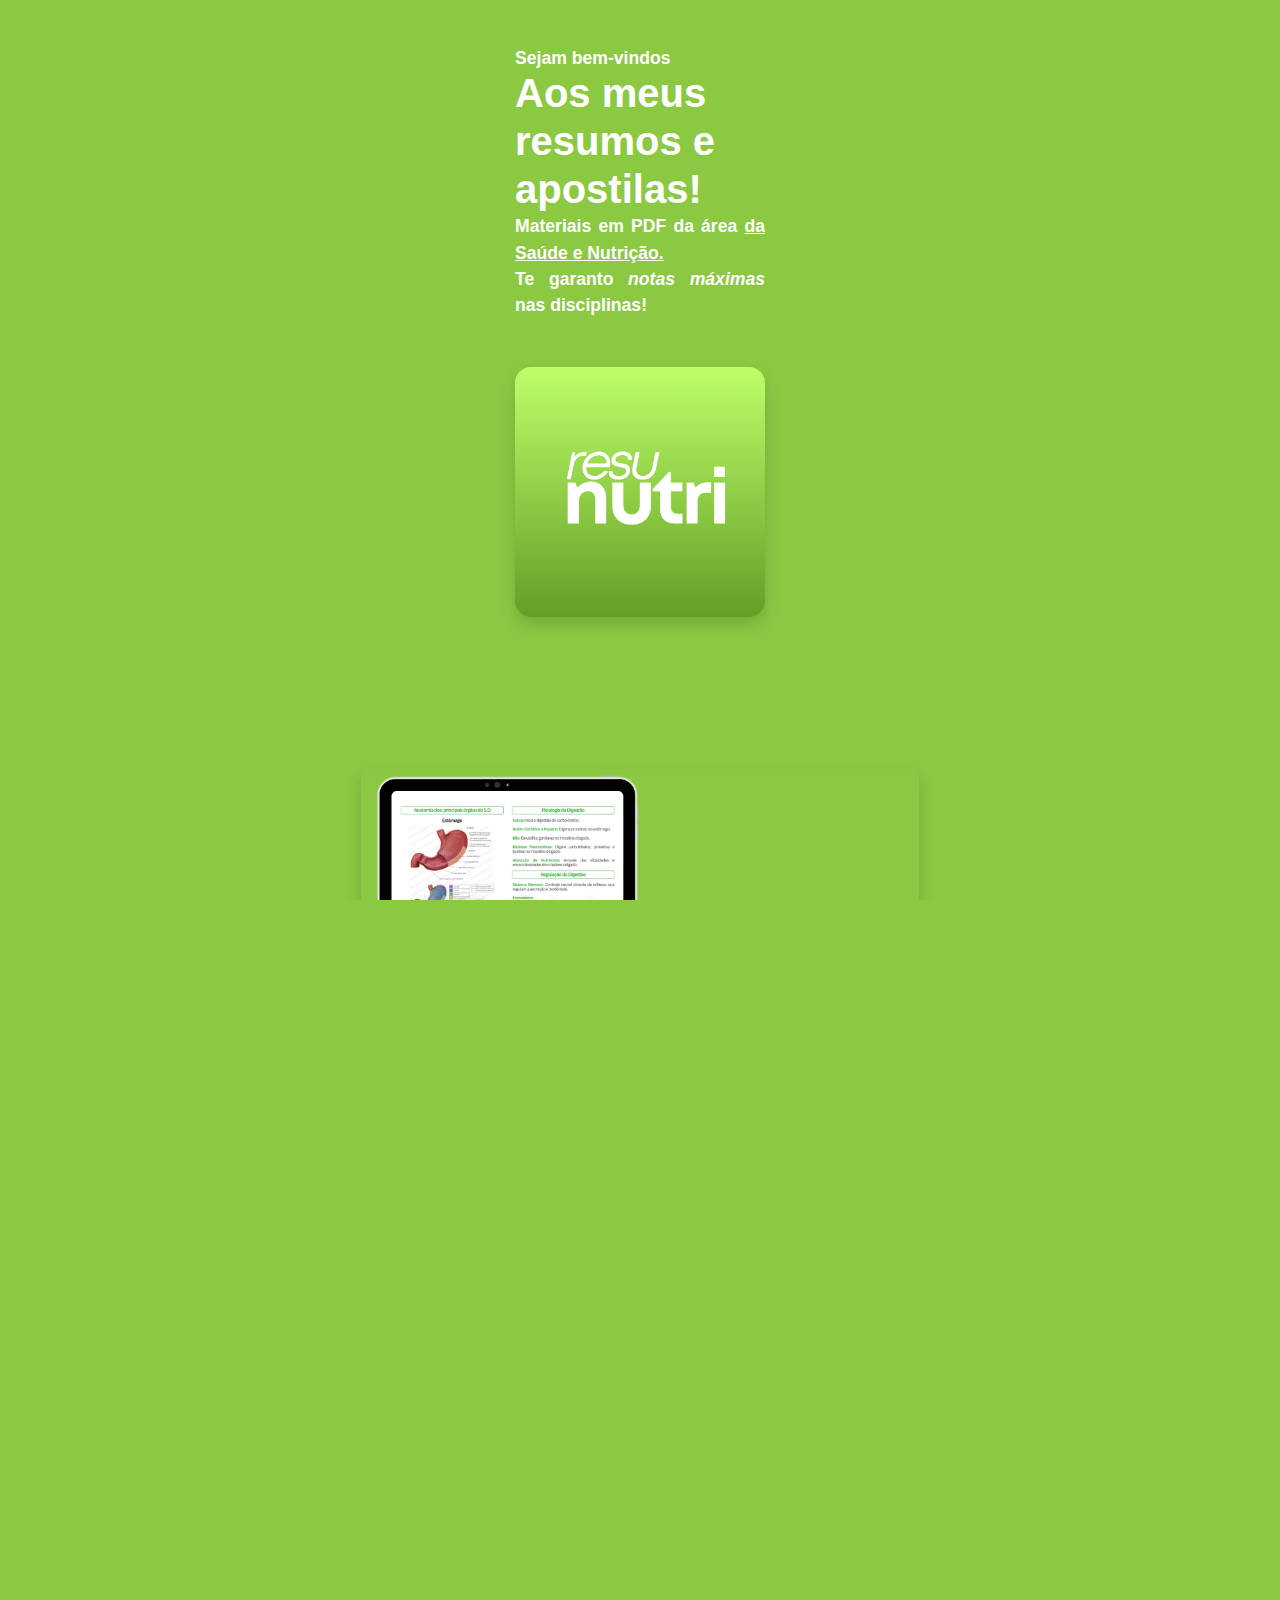
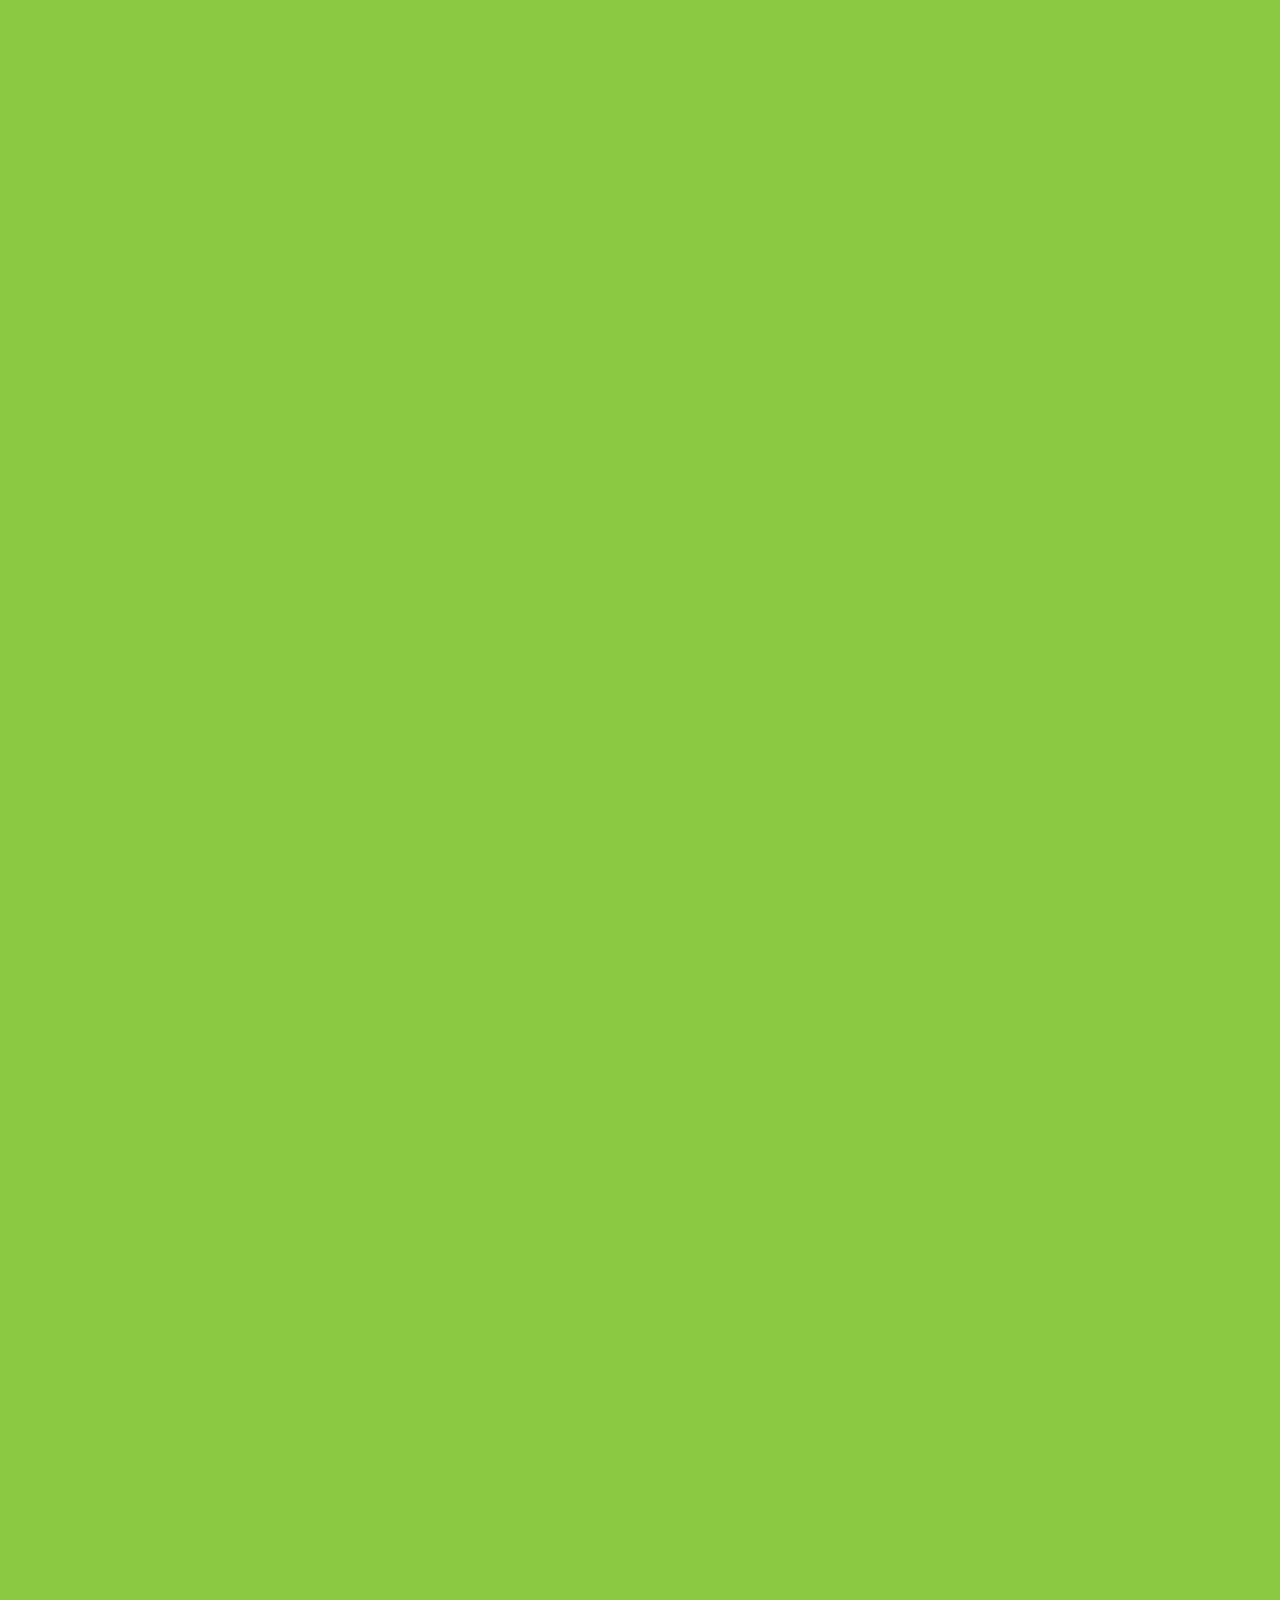
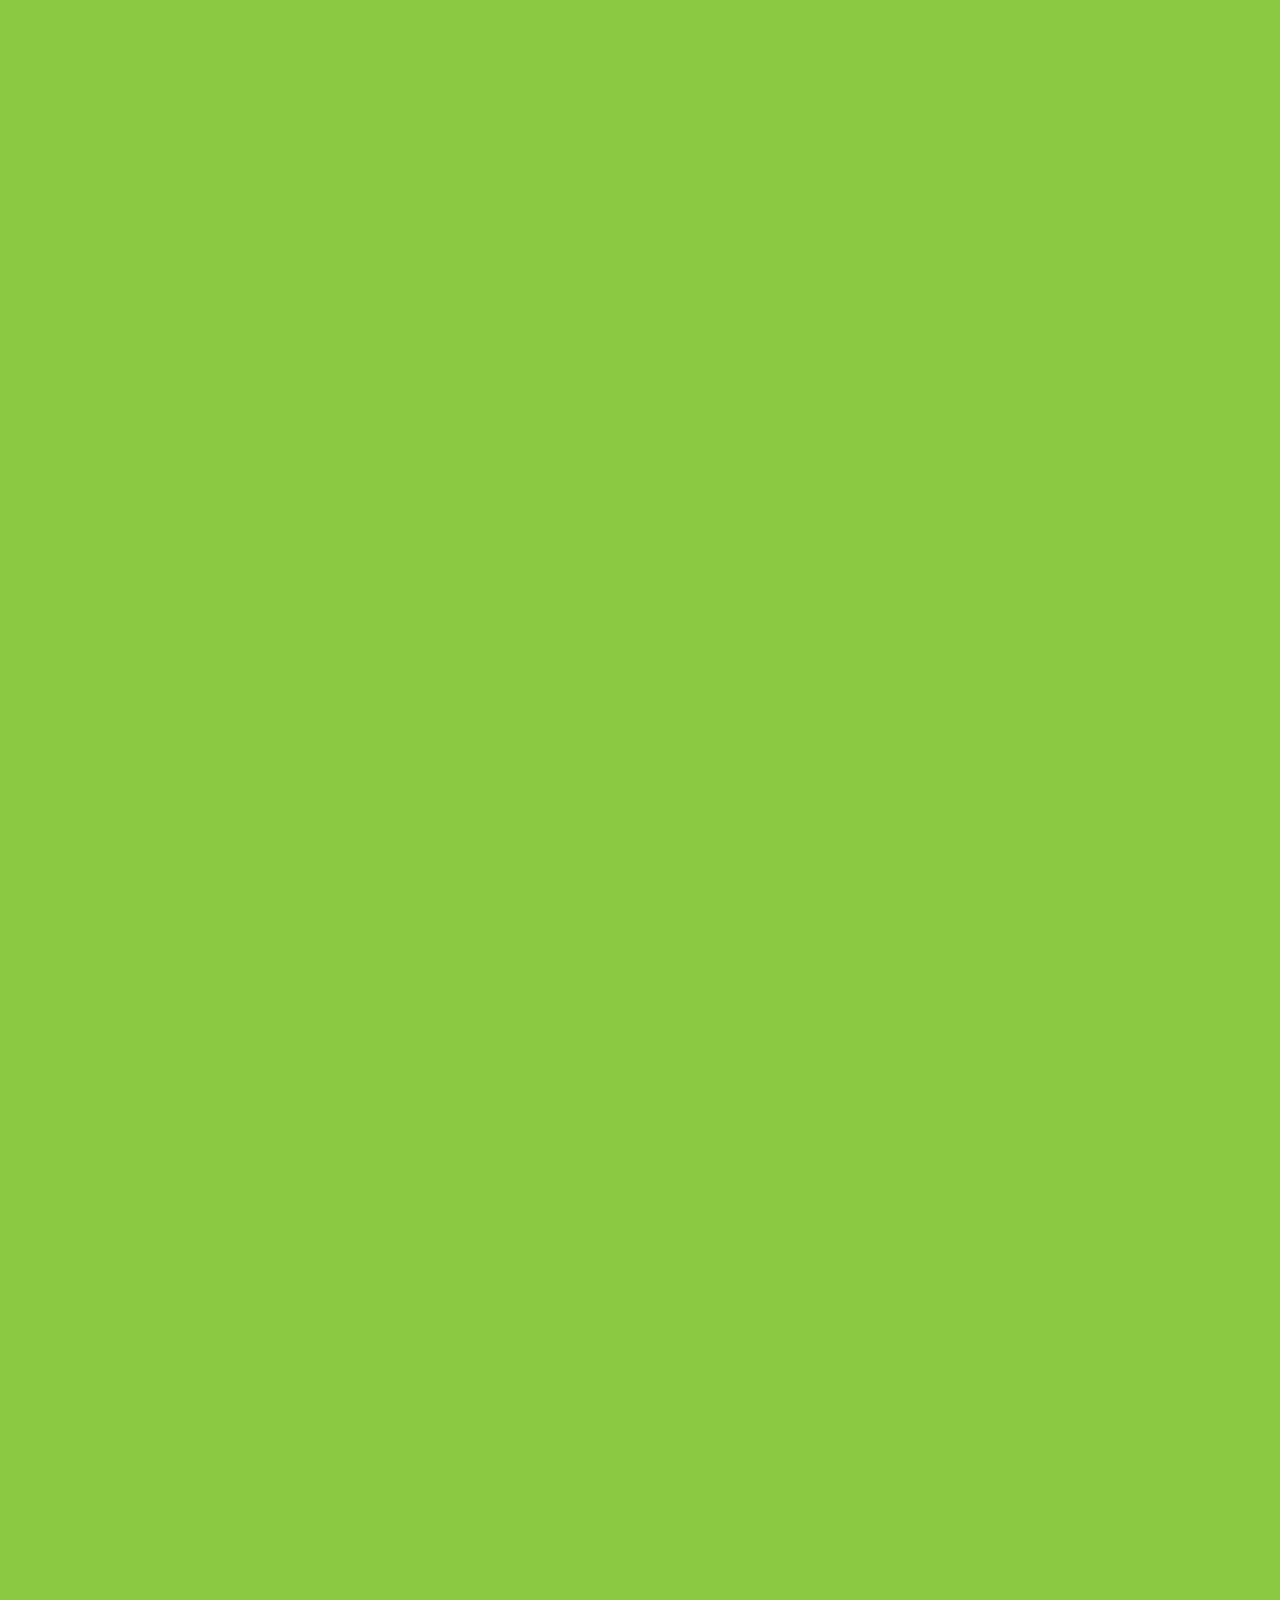
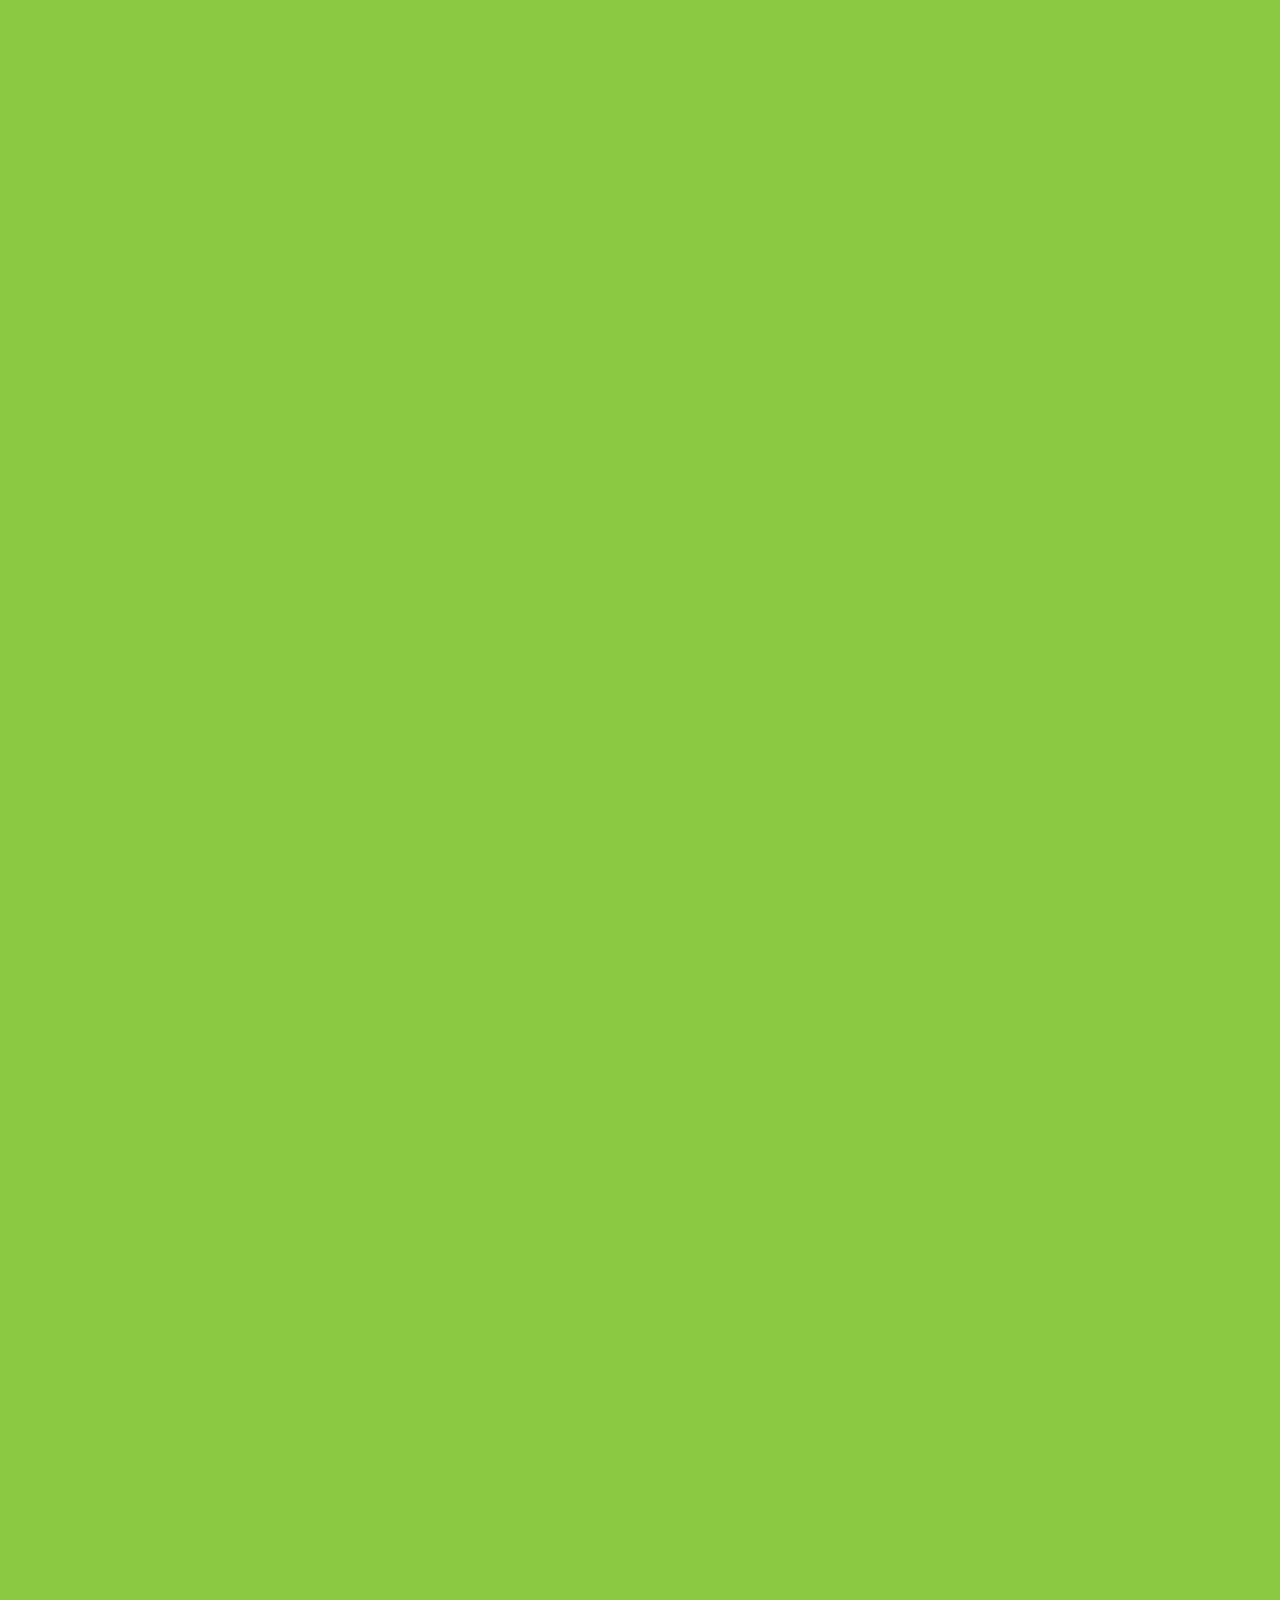
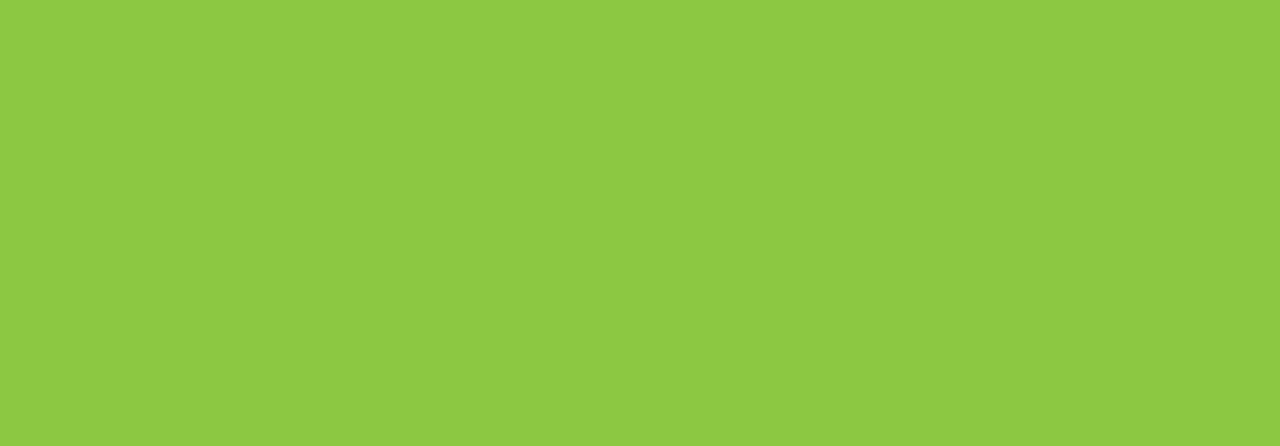
==== commit d7c9e09d: "Atualizando" ====
--- a/index.html
+++ b/index.html
@@ -14,7 +14,7 @@
 
     <section class="intro-section text-center px-4 py-5">
       <h6 class="intro-subtitle text-top">Sejam bem-vindos</h6>
-      <h1 class="intro-title text-top">Aos meus<br>resumos e<br>apostilas !</h1>
+      <h1 class="intro-title text-top">Aos meus<br>resumos e<br>apostilas!</h1>
       <p class="intro-text text-top">Materiais em PDF da área <u>da Saúde e Nutrição.</u></p>
       <p class="intro-text text-top">Te garanto <em><strong>notas máximas</strong></em> nas disciplinas!</p>
       <div class="intro-logo my-4">
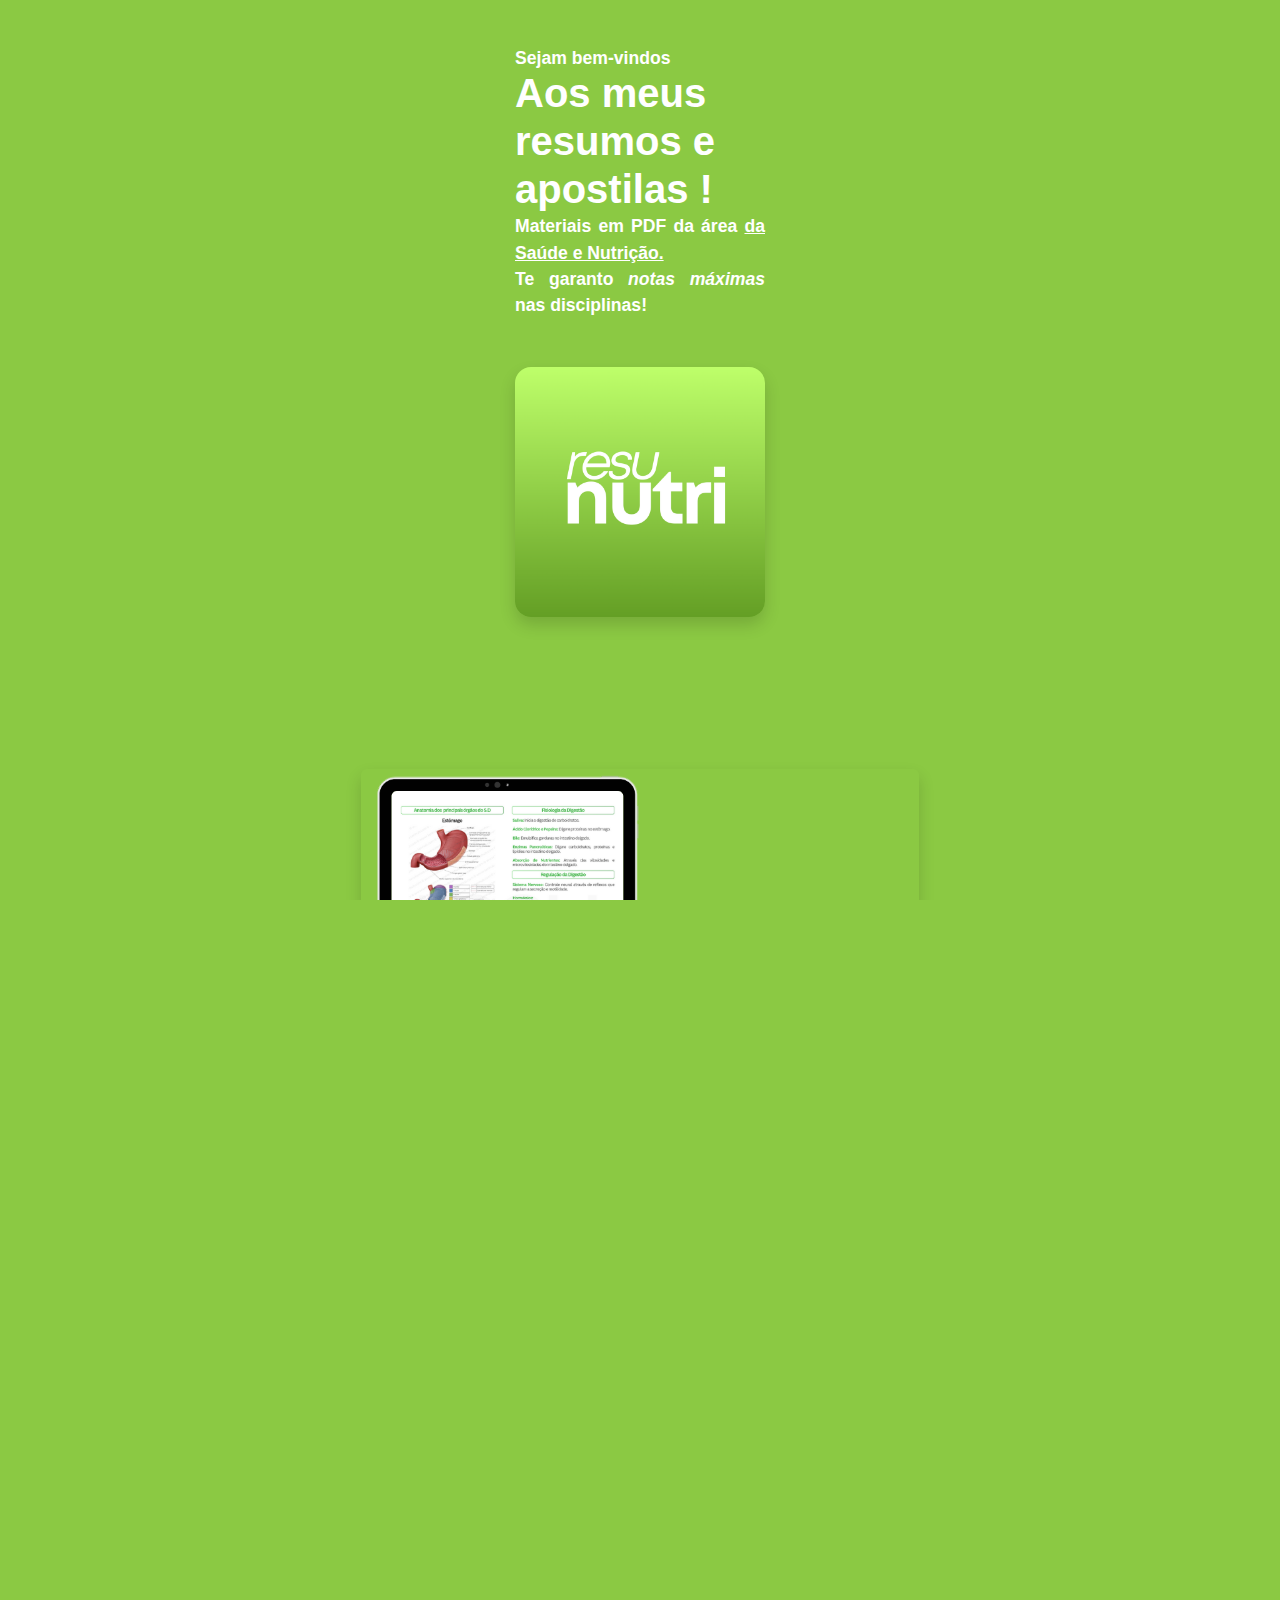
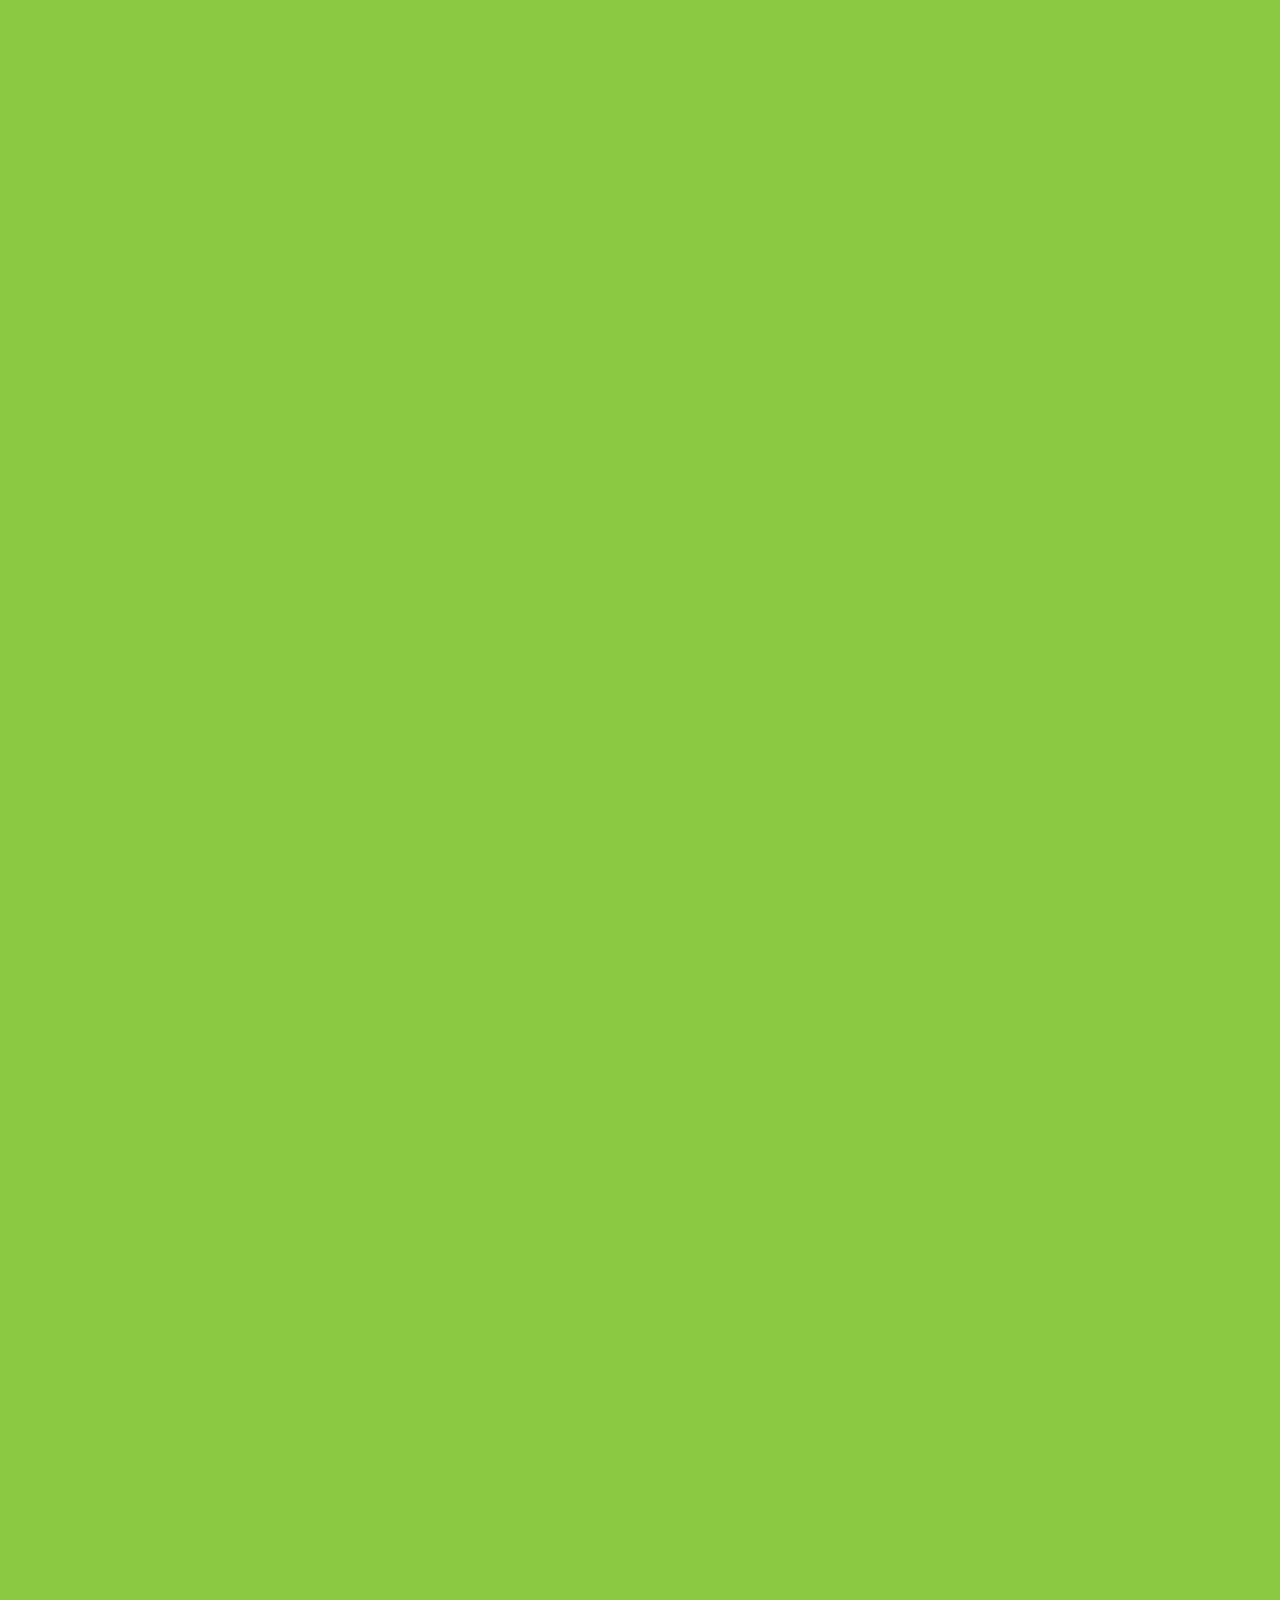
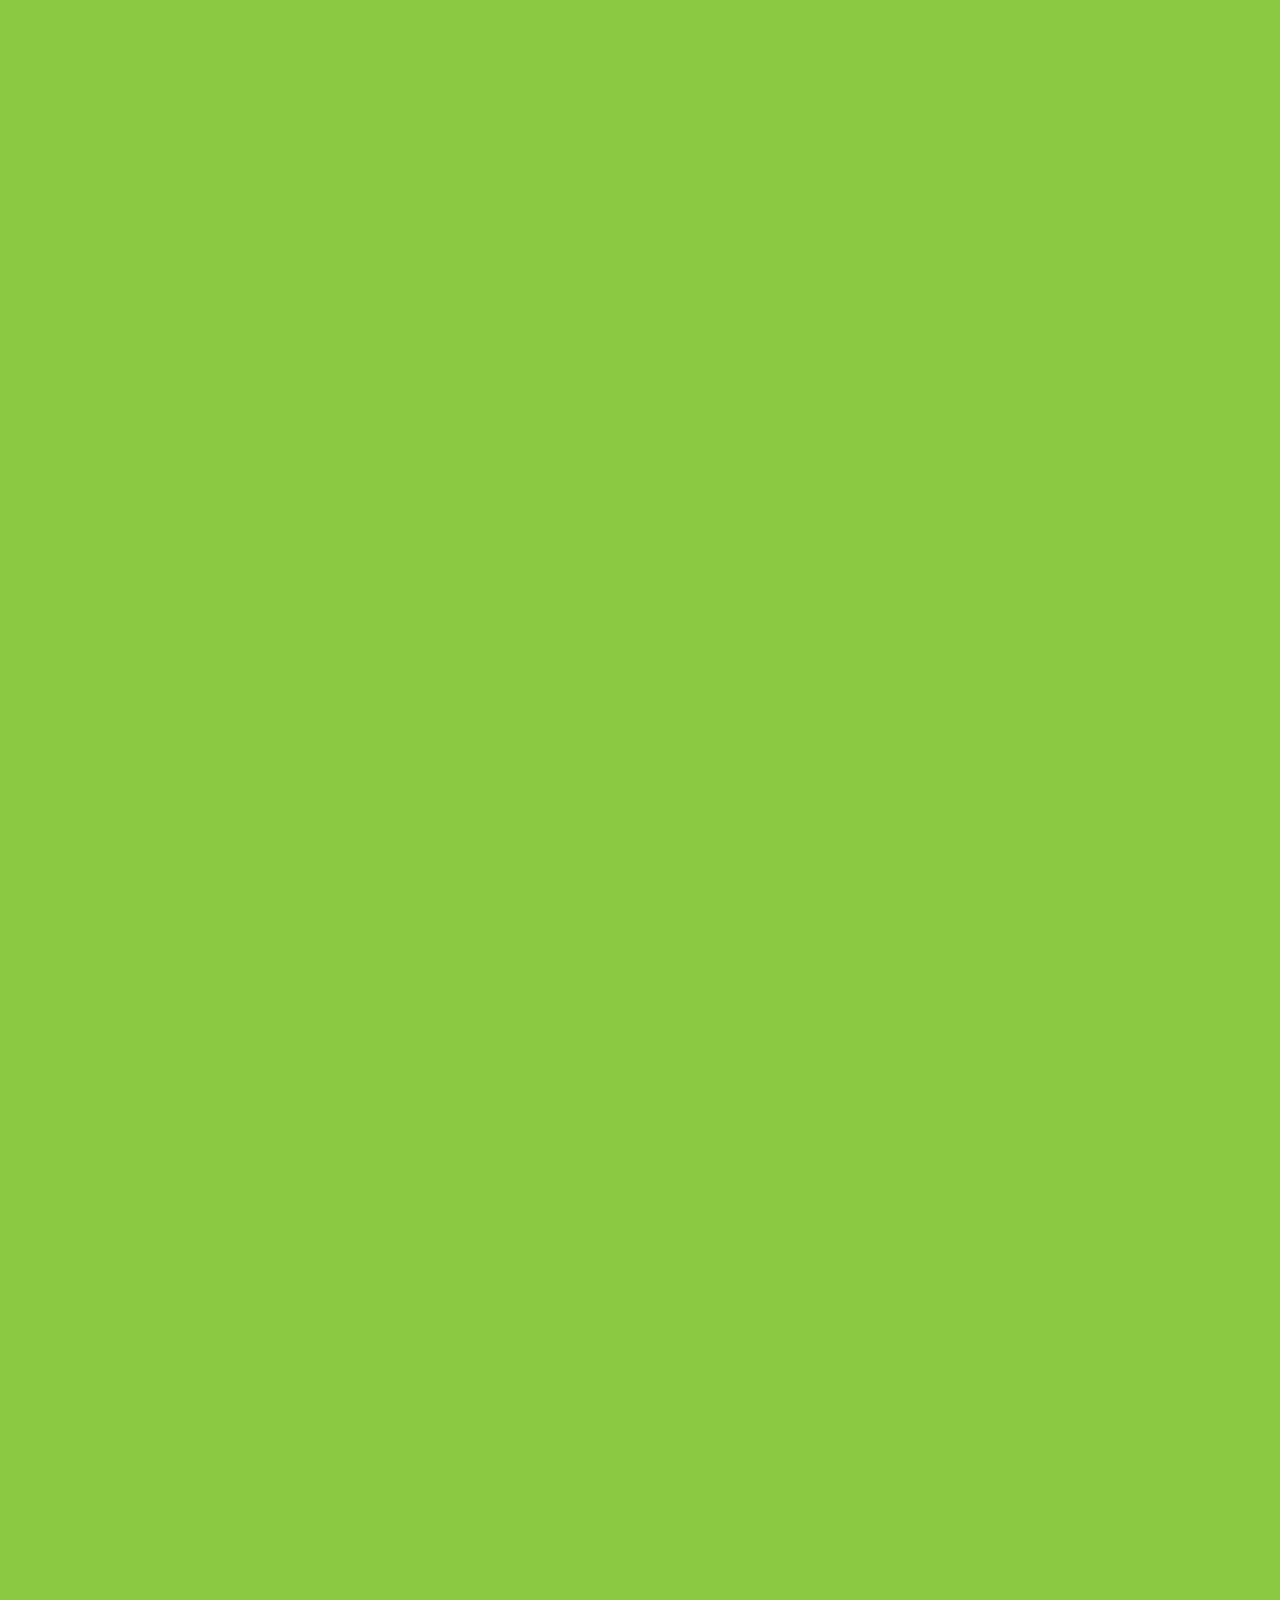
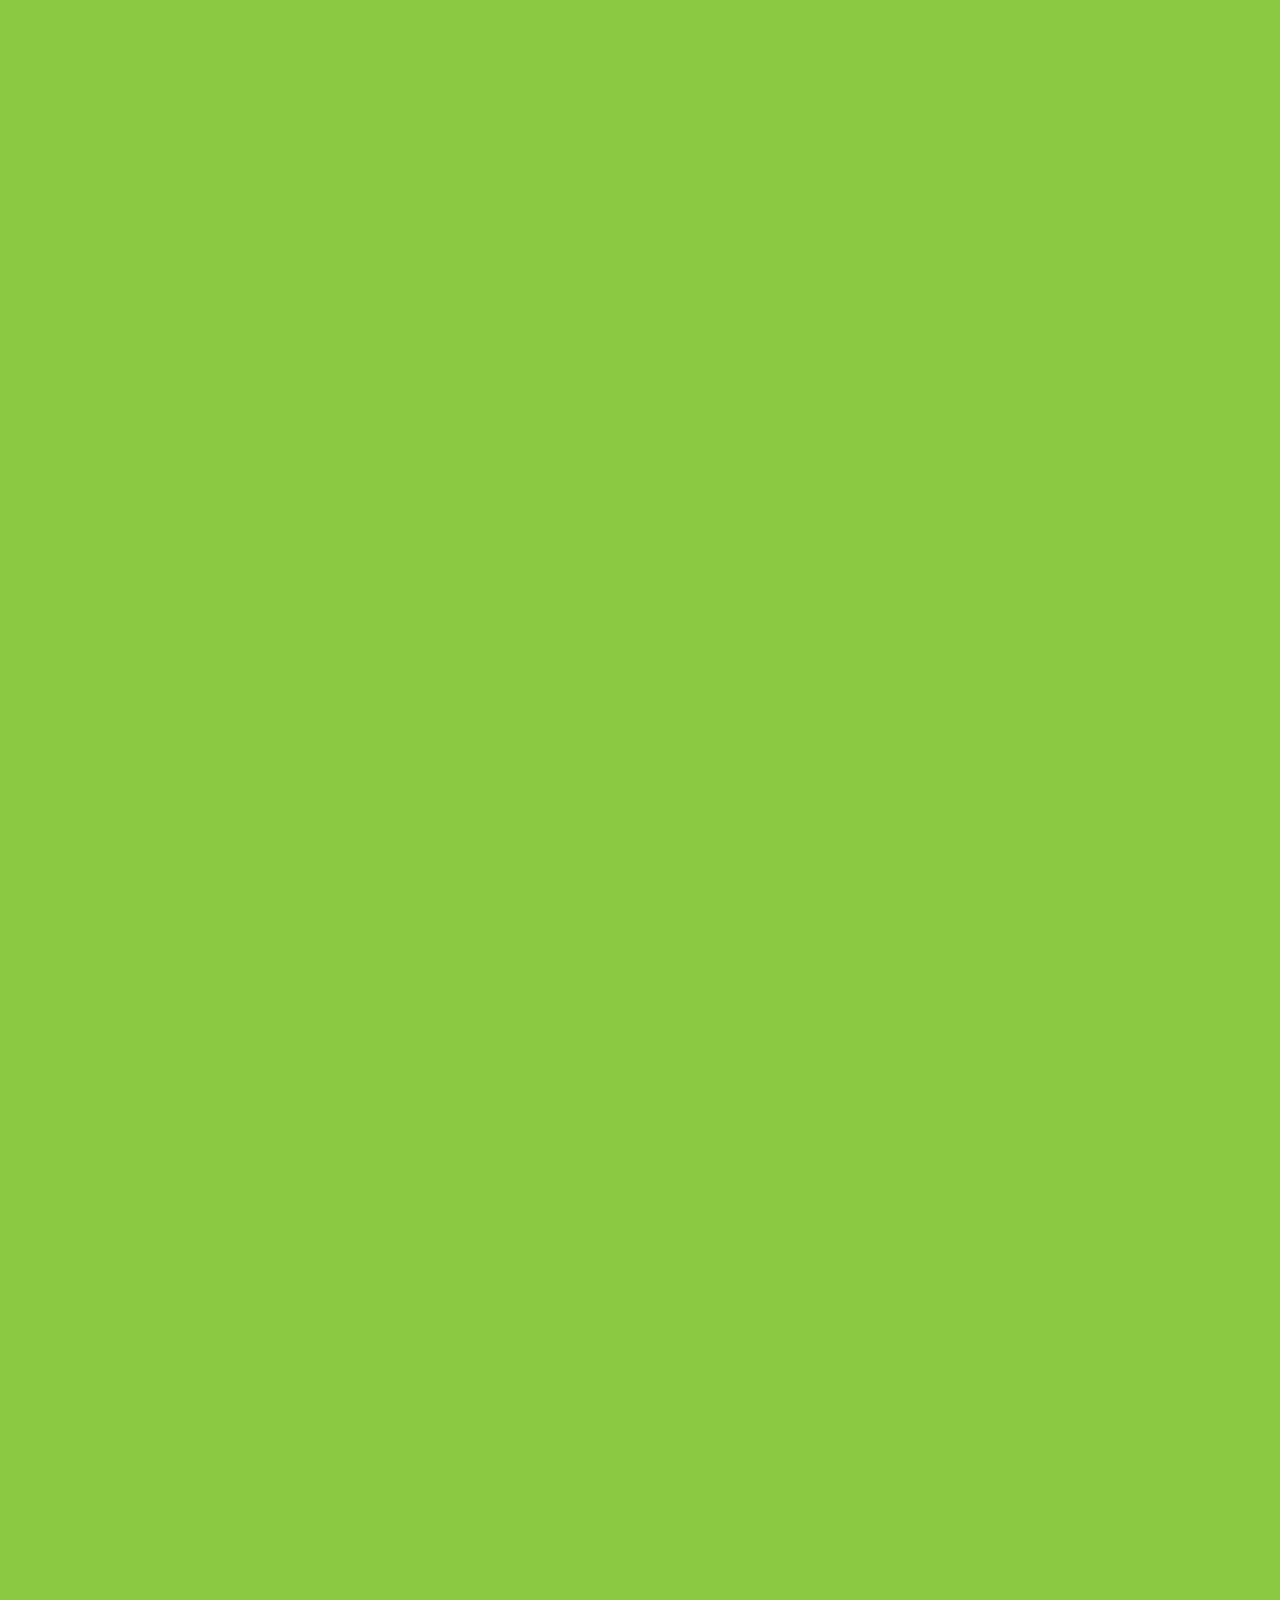
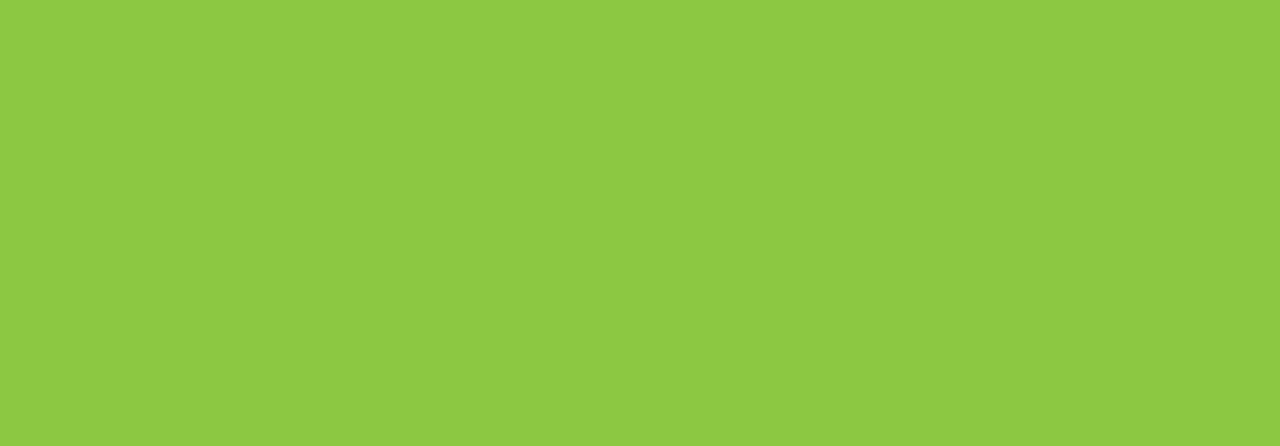
==== commit 25a0648c: "Teste em mensagem enviada" ====
--- a/index.html
+++ b/index.html
@@ -14,7 +14,7 @@
 
     <section class="intro-section text-center px-4 py-5">
       <h6 class="intro-subtitle text-top">Sejam bem-vindos</h6>
-      <h1 class="intro-title text-top">Aos meus<br>resumos e<br>apostilas!</h1>
+      <h1 class="intro-title text-top">Aos meus<br>resumos e<br>apostilas !</h1>
       <p class="intro-text text-top">Materiais em PDF da área <u>da Saúde e Nutrição.</u></p>
       <p class="intro-text text-top">Te garanto <em><strong>notas máximas</strong></em> nas disciplinas!</p>
       <div class="intro-logo my-4">
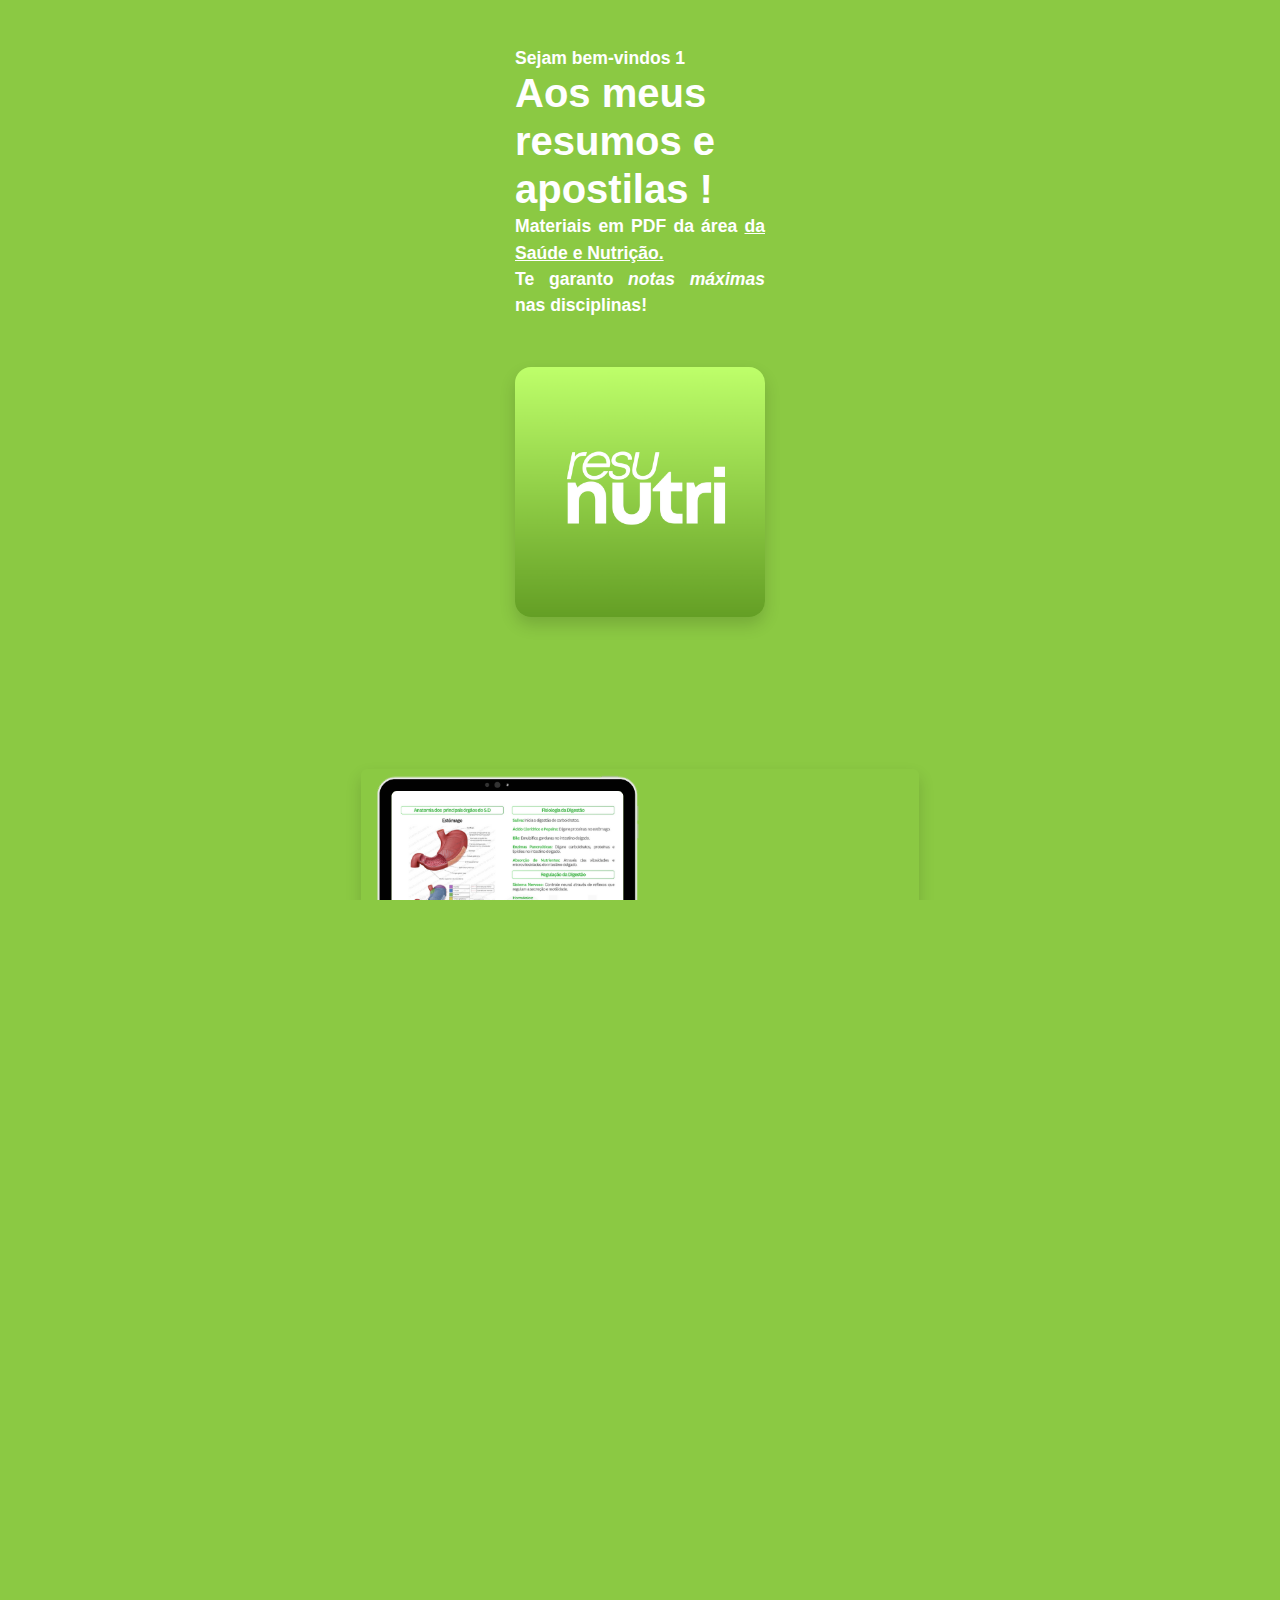
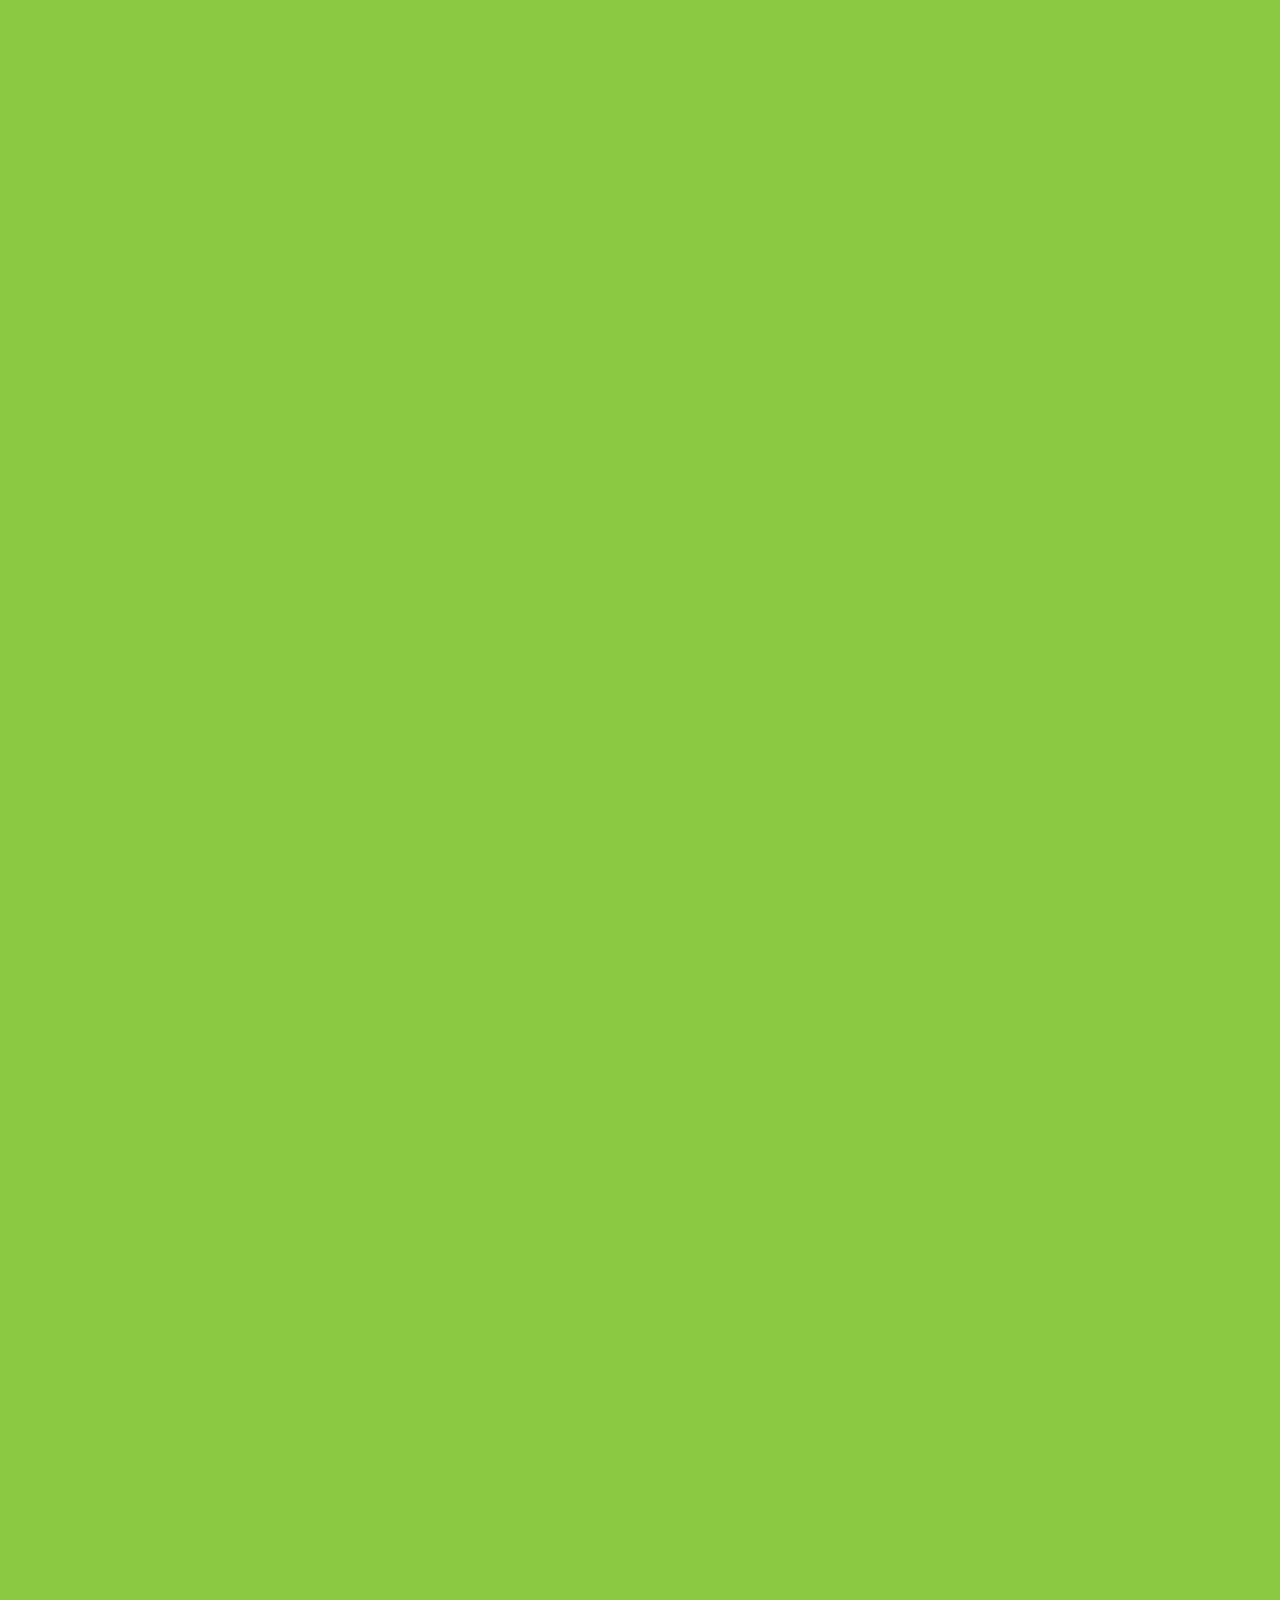
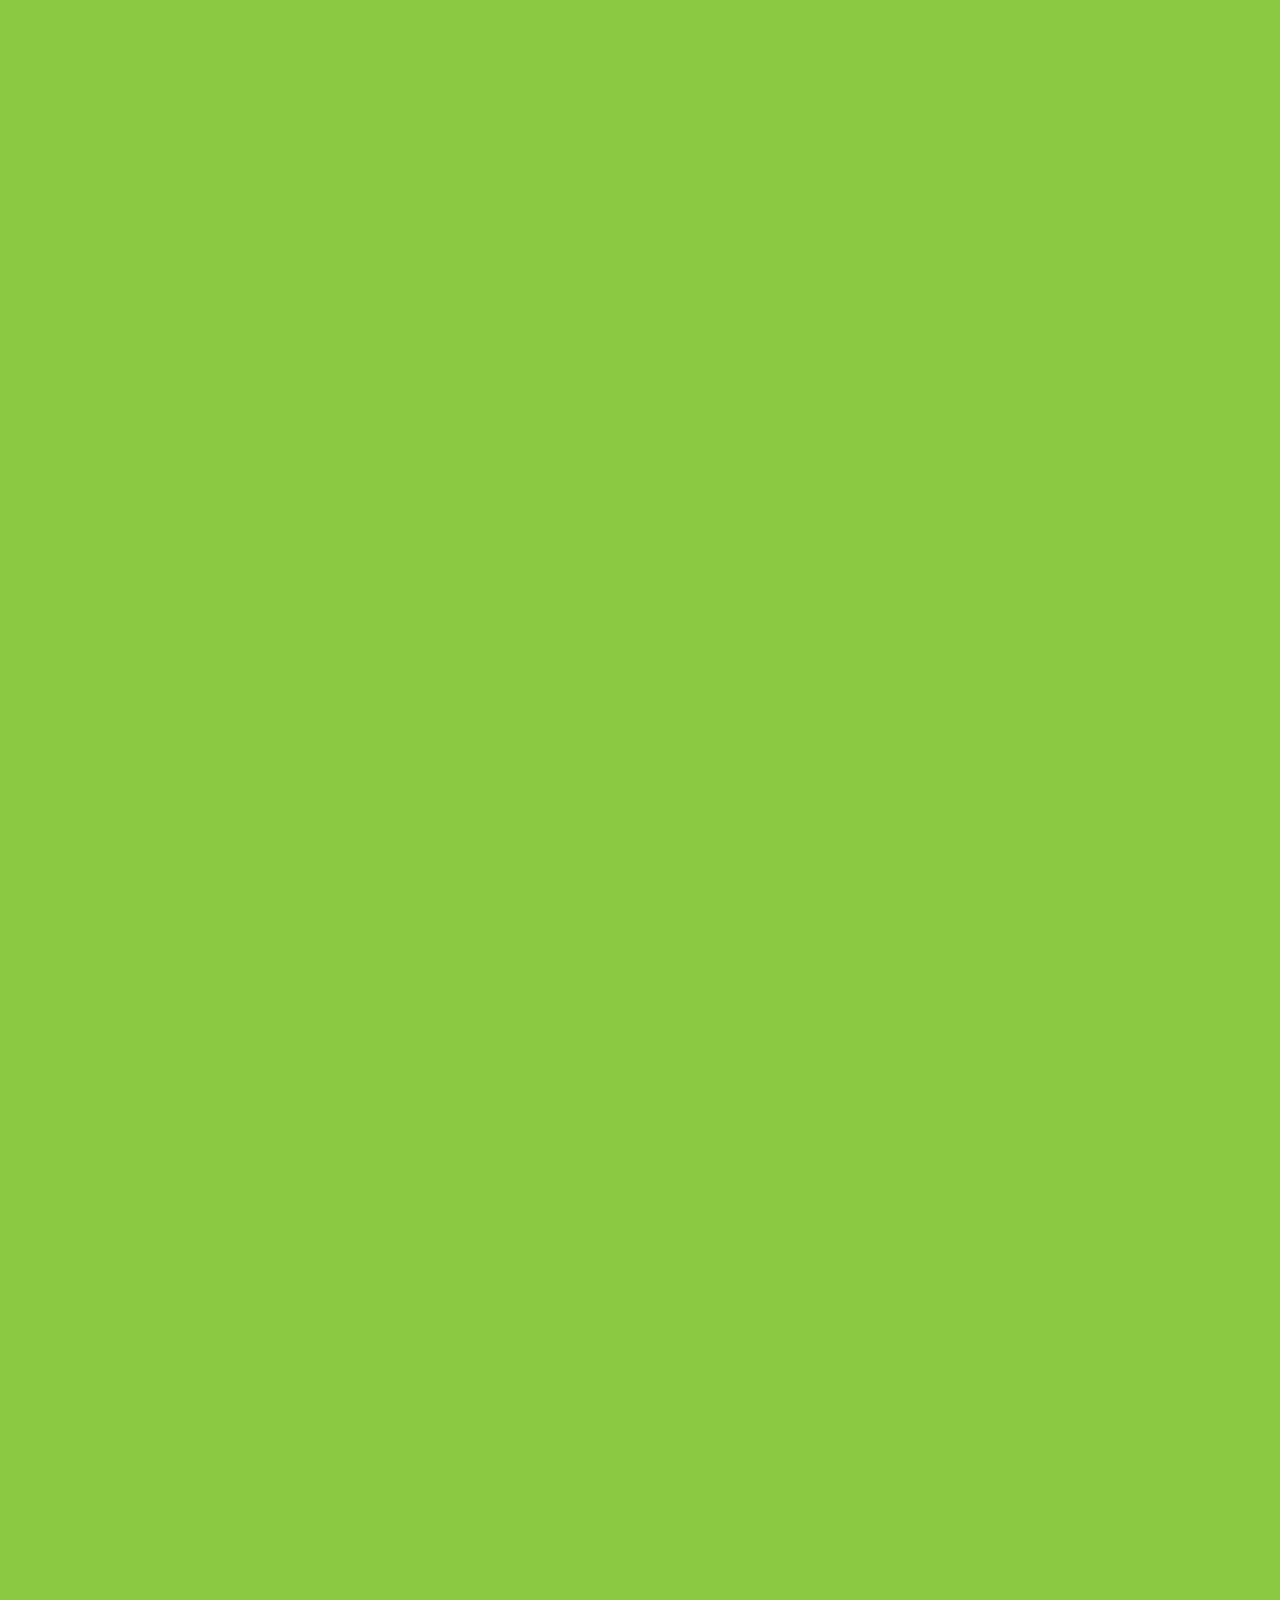
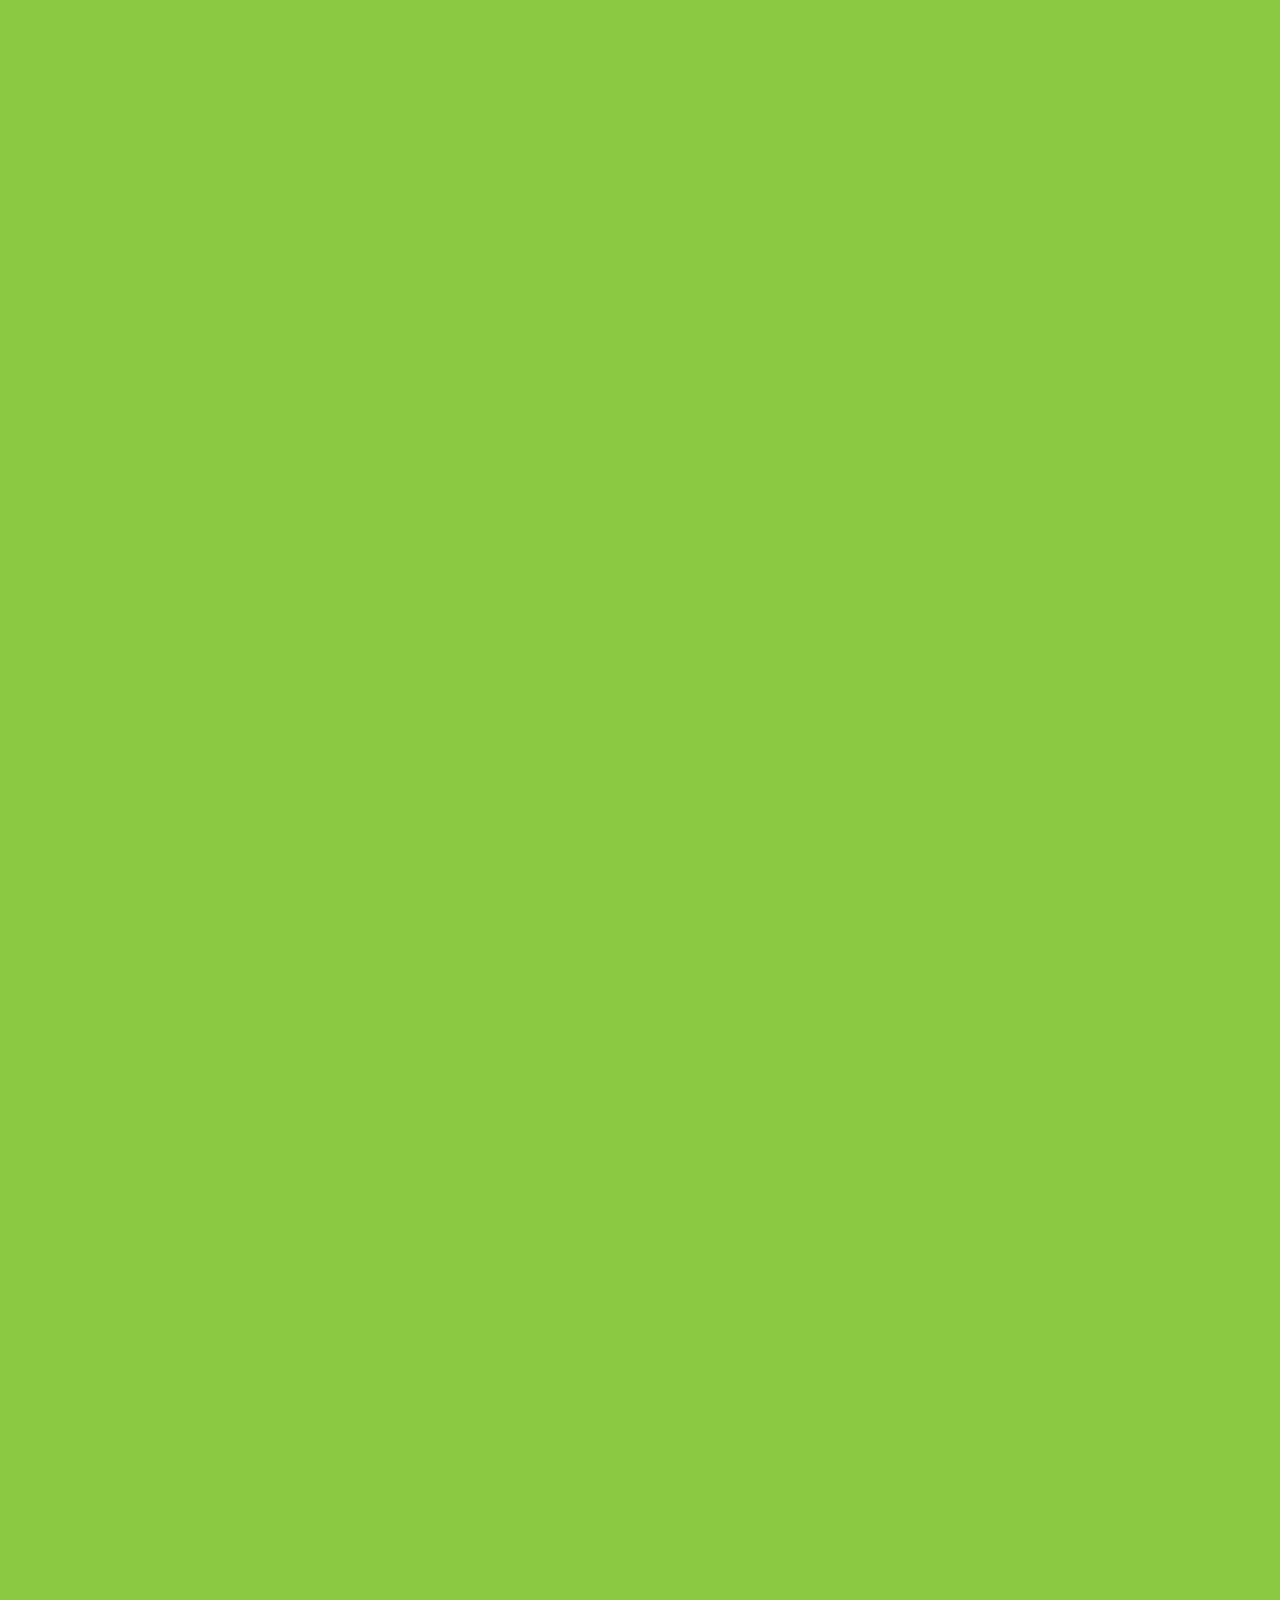
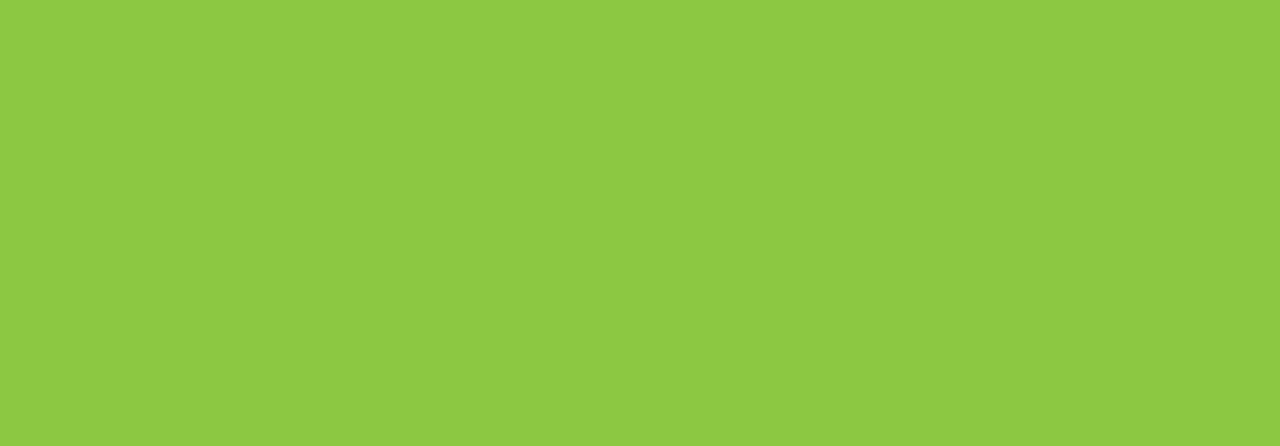
==== commit 220ce821: "version 1" ====
--- a/index.html
+++ b/index.html
@@ -13,7 +13,7 @@
   <div class="container">
 
     <section class="intro-section text-center px-4 py-5">
-      <h6 class="intro-subtitle text-top">Sejam bem-vindos</h6>
+      <h6 class="intro-subtitle text-top">Sejam bem-vindos 1</h6>
       <h1 class="intro-title text-top">Aos meus<br>resumos e<br>apostilas !</h1>
       <p class="intro-text text-top">Materiais em PDF da área <u>da Saúde e Nutrição.</u></p>
       <p class="intro-text text-top">Te garanto <em><strong>notas máximas</strong></em> nas disciplinas!</p>
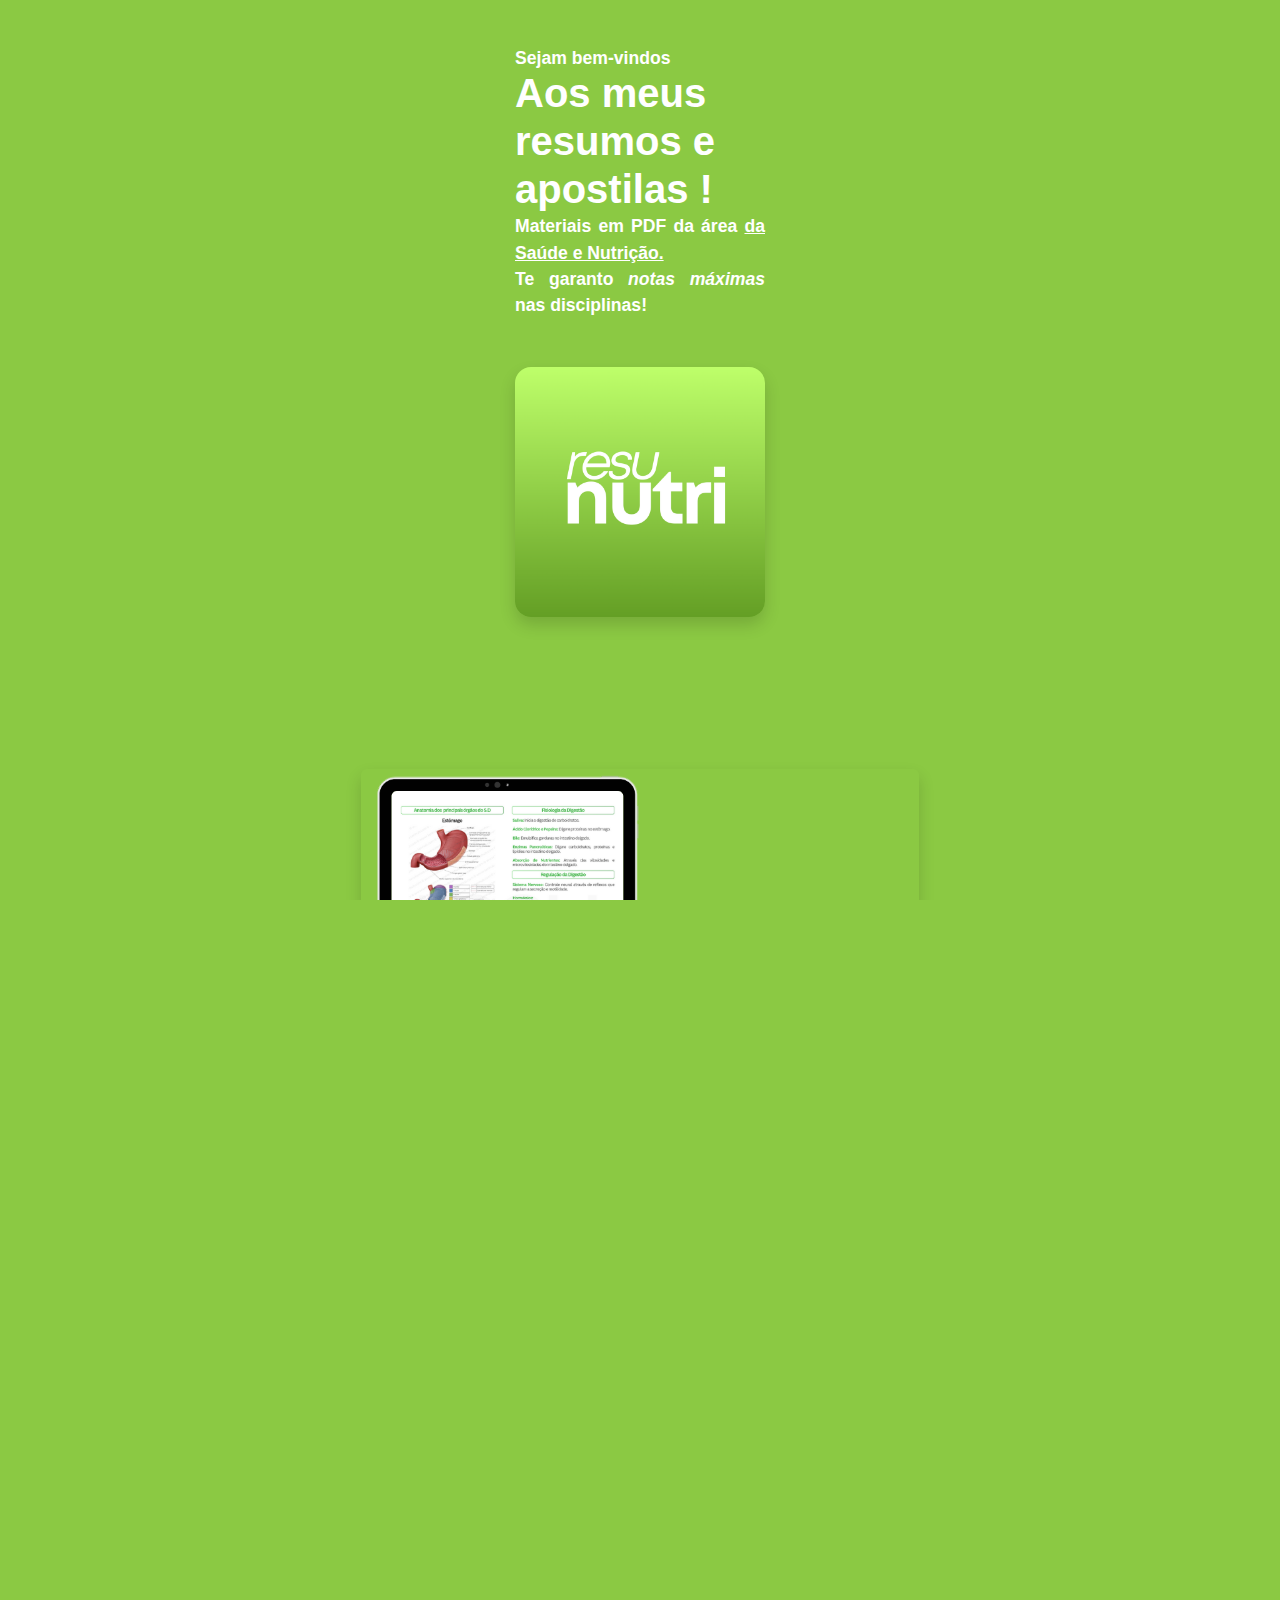
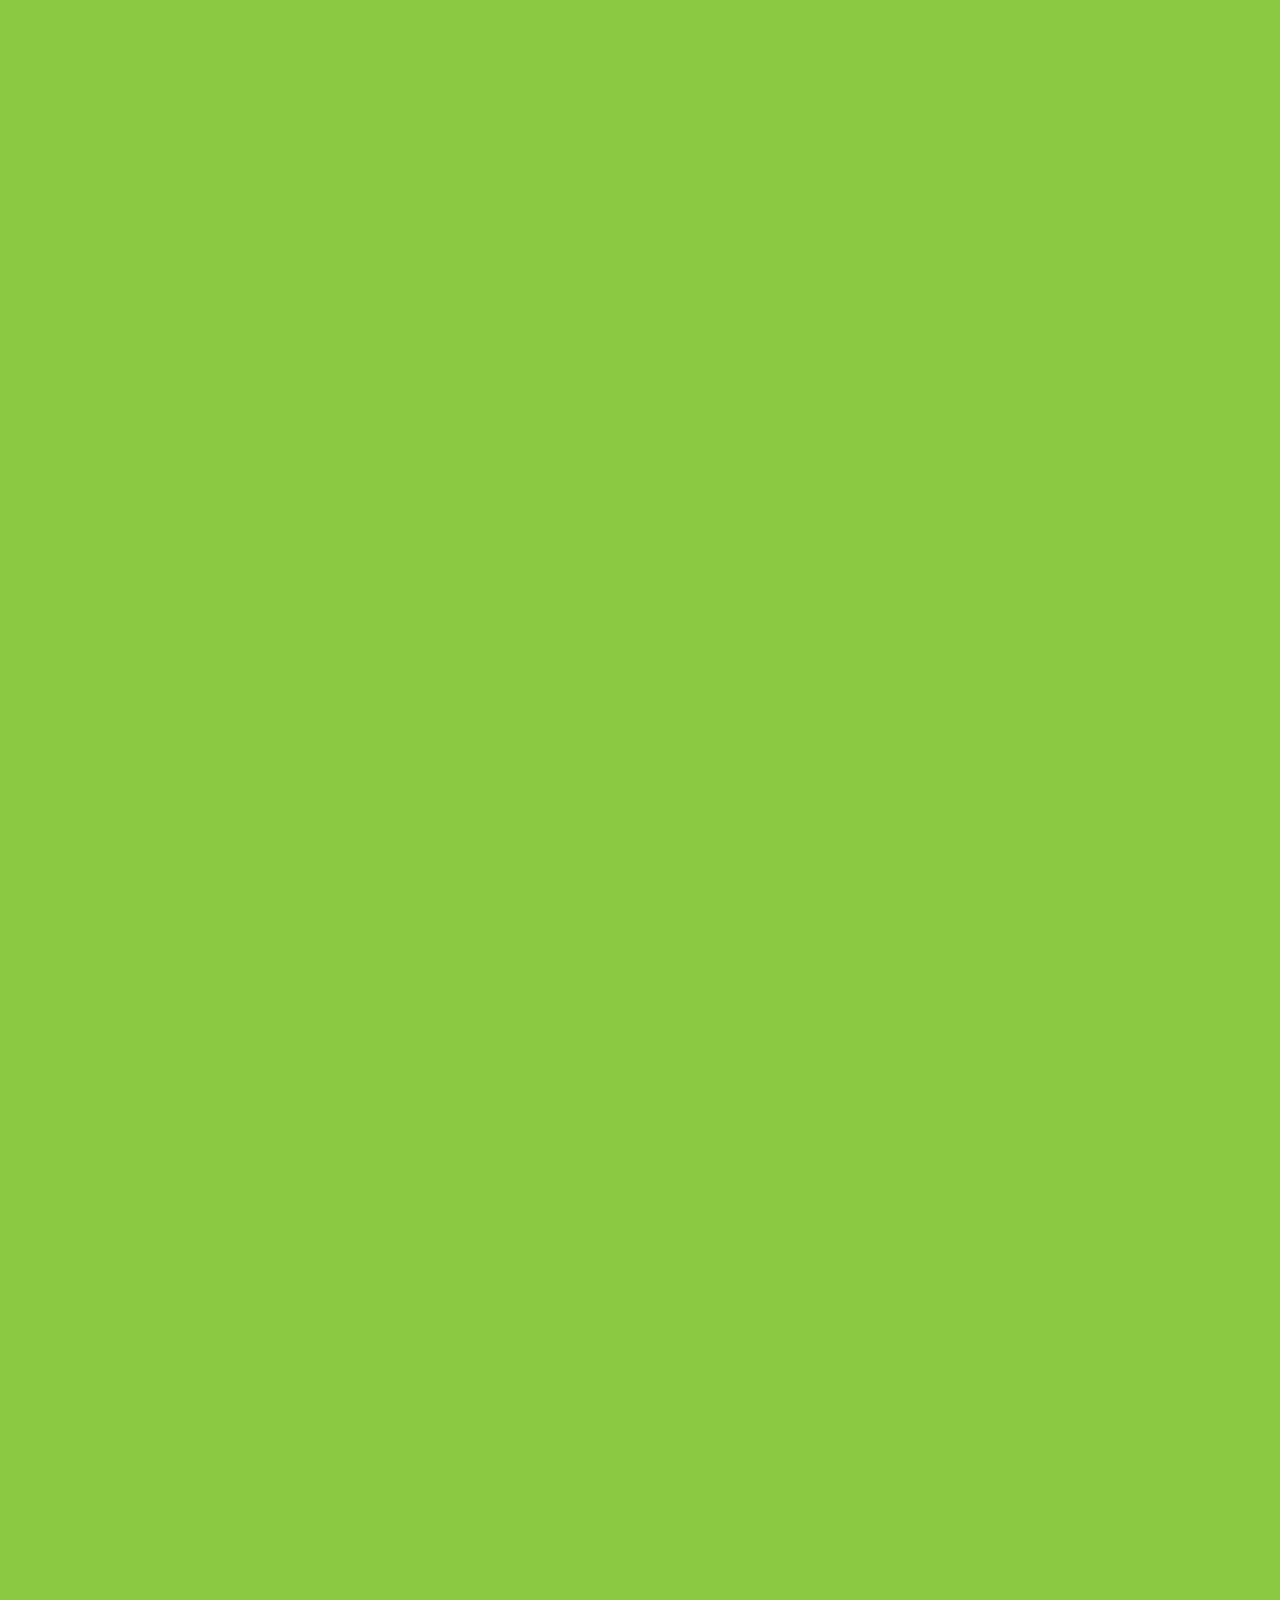
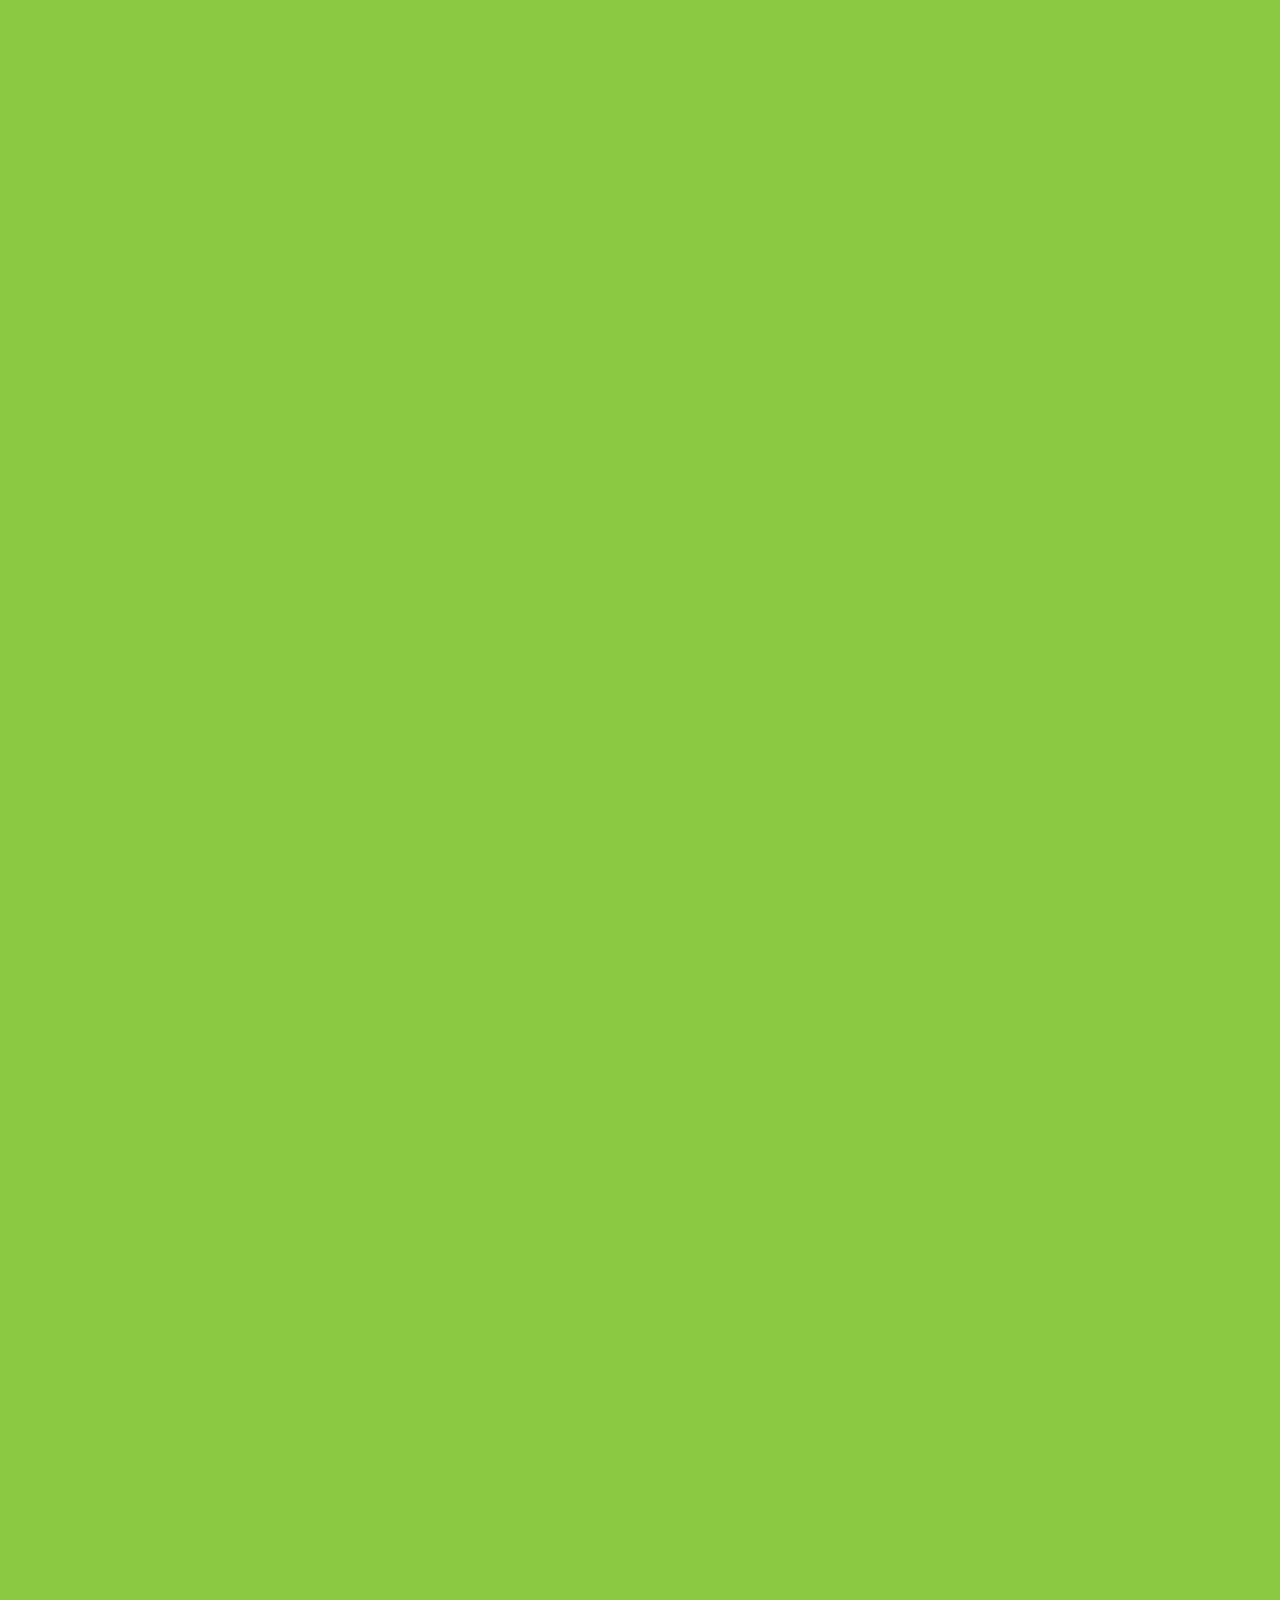
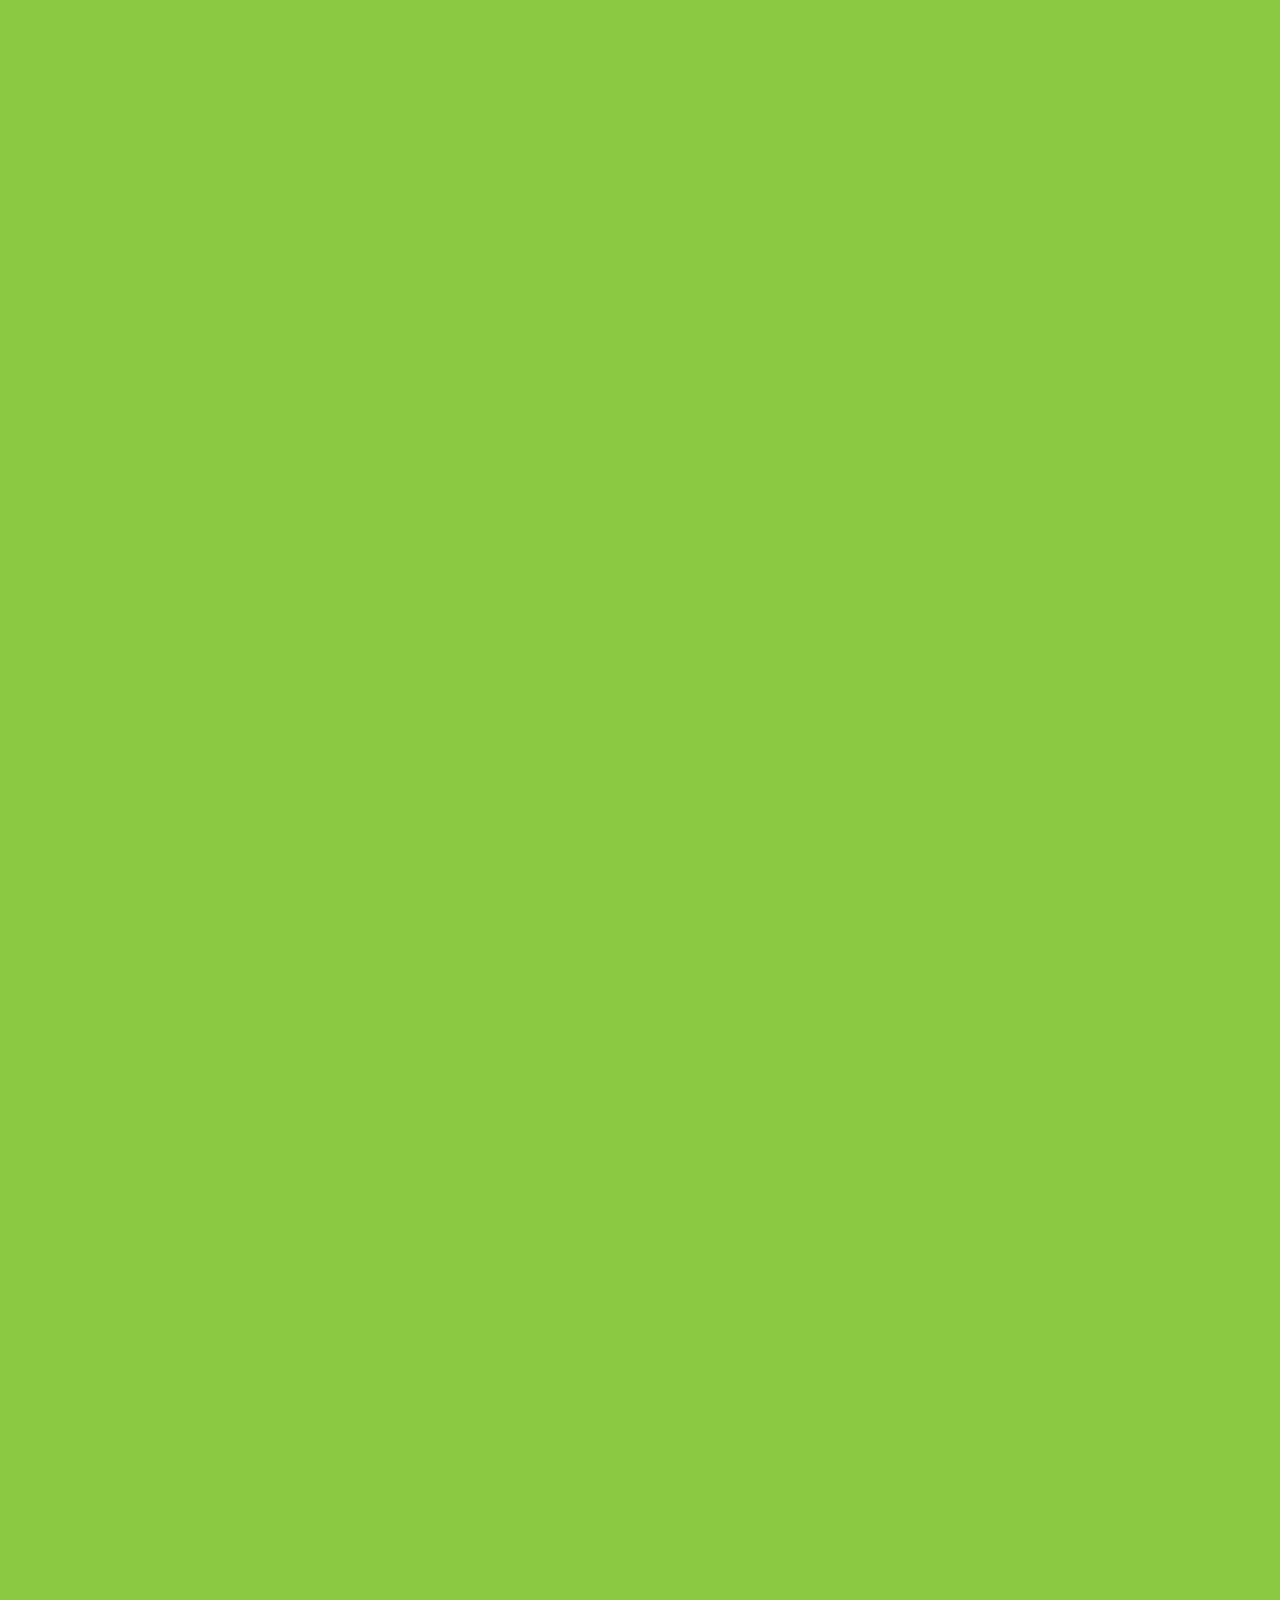
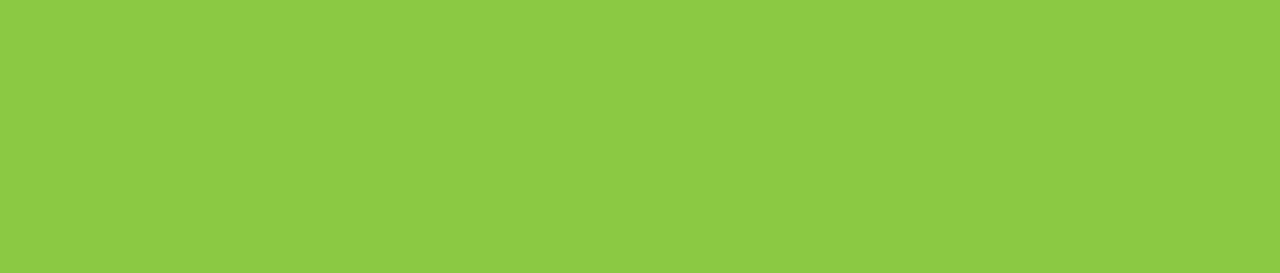
==== commit a7d20456: "Adicionando funcionalidade de filtro, e modal mostrando a descrição do resumo" ====
--- a/index.html
+++ b/index.html
@@ -1,31 +1,30 @@
 <!DOCTYPE html>
+
 <html lang="pt-br">
 
 <head>
-  <meta charset="UTF-8">
-  <meta name="viewport" content="width=device-width, initial-scale=1.0">
+  <meta charset="utf-8" />
+  <meta content="width=device-width, initial-scale=1.0" name="viewport" />
   <title>Resumos Nutrição</title>
-  <link rel="stylesheet" href="https://cdn.jsdelivr.net/npm/bootstrap@5.3.2/dist/css/bootstrap.min.css">
-  <link rel="stylesheet" href="style.css">
+  <link href="https://cdn.jsdelivr.net/npm/bootstrap@5.3.2/dist/css/bootstrap.min.css" rel="stylesheet" />
+  <link href="style.css" rel="stylesheet" />
 </head>
 
 <body>
   <div class="container">
-
     <section class="intro-section text-center px-4 py-5">
-      <h6 class="intro-subtitle text-top">Sejam bem-vindos 1</h6>
-      <h1 class="intro-title text-top">Aos meus<br>resumos e<br>apostilas !</h1>
+      <h6 class="intro-subtitle text-top">Sejam bem-vindos</h6>
+      <h1 class="intro-title text-top">Aos meus<br />resumos e<br />apostilas !</h1>
       <p class="intro-text text-top">Materiais em PDF da área <u>da Saúde e Nutrição.</u></p>
       <p class="intro-text text-top">Te garanto <em><strong>notas máximas</strong></em> nas disciplinas!</p>
       <div class="intro-logo my-4">
-        <img src="src/media/site/logo-nutricomnat.png" alt="Logo Resunutri" class="img-fluid rounded-4 shadow">
+        <img alt="Logo Resunutri" class="img-fluid rounded-4 shadow" src="src/media/site/logo-nutricomnat.png" />
       </div>
     </section>
-
     <div class="text-center mb-4">
-      <img src="src/media/site/img-destaque.png" alt="Imagem de destaque" class="img-fluid rounded shadow img-destaque">
+      <img alt="Imagem de destaque" class="img-fluid rounded shadow img-destaque"
+        src="src/media/site/img-destaque.png" />
     </div>
-
     <section class="text-center mb-5 px-3">
       <h2 class="fw-bold mb-3">Como adquirir?</h2>
       <p>
@@ -33,107 +32,138 @@
             href="#btn-finalizar">"finalizar pedido"</a></strong>
       </p>
       <p>
-        No WhatsApp, lhe enviarei os dados para pagamento, e após realizado, enviarei os resumos em poucos minutos<br>
+        No WhatsApp, lhe enviarei os dados para pagamento, e após realizado, enviarei os resumos em poucos minutos<br />
       </p>
     </section>
-
     <!-- Lista de resumos -->
     <section>
       <header class="text-center mb-3">
         <h3 class="fw-bold">Escolha seus Resumos:</h3>
       </header>
-
-      <div id="resumos-list" class="row"></div> <!-- Div responsavel pela listagem dos produtos -->
+      <div class="search-bar text-center mb-4"><input class="form-control search-input" id="search-input"
+          placeholder="Buscar resumo..." type="text" /></div>
+      <div class="row" id="resumos-list"></div> <!-- Div responsavel pela listagem dos produtos -->
     </section>
   </div> <!-- Fecha a div.container principal -->
-
   <div class="container-fim px-0">
     <div class="container">
       <div class="total-display mt-4">
         Total: <span id="total">R$ 0,00</span>
       </div>
-
       <div class="text-center mt-3">
-        <button onclick="finalizarPedido()" id="btn-finalizar" class="btn-finalizar">Finalizar Pedido no
-          WhatsApp</button>
+        <button class="btn-finalizar" id="btn-finalizar" onclick="finalizarPedido()">
+          Finalizar Pedido no WhatsApp
+        </button>
       </div>
-
       <section class="text-center mb-5 px-3">
         <h2 class="fw-semibold mb-3 text-final">Vem garantir os seus!!</h2>
         <p class="fw-semibold mb-3 text-final2">
-          (na compra de + de 1 tem desconto de 10% em cada <br>
-          apostila adicionada e <br>
+          (na compra de + de 1 tem desconto de 10% em cada <br />
+          apostila adicionada e <br />
           na compra de todas, o desconto é de 30%)
         </p>
       </section>
 
 
-      <div class="accordion" id="accordionExample">
+      <div class="accordion" id="accordionPanelsStayOpenExample">
         <div class="accordion-item">
-          <h2 class="accordion-header" id="headingOne">
-            <button class="accordion-button" type="button" data-bs-toggle="collapse" data-bs-target="#collapseOne" aria-expanded="true" aria-controls="collapseOne">
+          <h2 class="accordion-header" id="panelsStayOpen-headingOne">
+            <button class="accordion-button" type="button" data-bs-toggle="collapse"
+              data-bs-target="#panelsStayOpen-collapseOne" aria-expanded="true"
+              aria-controls="panelsStayOpen-collapseOne">
               Quem sou eu?
             </button>
           </h2>
-          <div id="collapseOne" class="accordion-collapse collapse show" aria-labelledby="headingOne" data-bs-parent="#accordionExample">
+          <div id="panelsStayOpen-collapseOne" class="accordion-collapse collapse show"
+            aria-labelledby="panelsStayOpen-headingOne">
             <div class="accordion-body">
-              Nat do Dré
+              Meu nome é <strong>Natálya Caroline</strong>, tenho 21 anos, moro em Recife-PE e sou <strong>estudante de
+                Nutrição</strong> do sétimo período. Crio resumos desde o início da faculdade como uma forma de tornar
+              os estudos mais práticos, didáticos e eficientes para a memória. O que começou como uma estratégia pessoal
+              de aprendizado, hoje se transformou em um projeto que compartilho com vocês — com conteúdos pensados para
+              facilitar a sua rotina de estudos também!
             </div>
           </div>
         </div>
         <div class="accordion-item">
-          <h2 class="accordion-header" id="headingTwo">
-            <button class="accordion-button collapsed" type="button" data-bs-toggle="collapse" data-bs-target="#collapseTwo" aria-expanded="false" aria-controls="collapseTwo">
+          <h2 class="accordion-header" id="panelsStayOpen-headingTwo">
+            <button class="accordion-button collapsed" type="button" data-bs-toggle="collapse"
+              data-bs-target="#panelsStayOpen-collapseTwo" aria-expanded="false"
+              aria-controls="panelsStayOpen-collapseTwo">
               Quais formas de pagamento?
             </button>
           </h2>
-          <div id="collapseTwo" class="accordion-collapse collapse" aria-labelledby="headingTwo" data-bs-parent="#accordionExample">
+          <div id="panelsStayOpen-collapseTwo" class="accordion-collapse collapse"
+            aria-labelledby="panelsStayOpen-headingTwo">
             <div class="accordion-body">
-              - Pix <br>
-              - Cartão de Crédito (com acréscimo)
+              <ul>
+                <li><strong>Pix</strong></li>
+                <li><strong>Cartão de Crédito</strong> *</li>
+              </ul>
+
+              As duas formas de pagamento são enviadas diretamente pelo WhatsApp — seja a Chave PIX ou o link de
+              pagamento no cartão de crédito.<br/><br/>
+
+              * Pagamento através de link (InfinitePay) com acréscimo da própria maquininha virtual, e podendo ser parcelado
+
             </div>
           </div>
         </div>
         <div class="accordion-item">
-          <h2 class="accordion-header" id="headingThree">
-            <button class="accordion-button collapsed" type="button" data-bs-toggle="collapse" data-bs-target="#collapseThree" aria-expanded="false" aria-controls="collapseThree">
+          <h2 class="accordion-header" id="panelsStayOpen-headingThree">
+            <button class="accordion-button collapsed" type="button" data-bs-toggle="collapse"
+              data-bs-target="#panelsStayOpen-collapseThree" aria-expanded="false"
+              aria-controls="panelsStayOpen-collapseThree">
               Como eu envio os arquivos após pagamento?
             </button>
           </h2>
-          <div id="collapseThree" class="accordion-collapse collapse" aria-labelledby="headingThree" data-bs-parent="#accordionExample">
+          <div id="panelsStayOpen-collapseThree" class="accordion-collapse collapse"
+            aria-labelledby="panelsStayOpen-headingThree">
             <div class="accordion-body">
-              Todos resumos serão enviados pelo local de sua escolha, podendo ser (Whatsapp, Telegram ou E-mail)
+              Assim que o pagamento for confirmado, o envio dos resumos é feito imediatamente, no mesmo minuto! Você
+              escolhe o canal que preferir para recebê-los — seja pelo WhatsApp, e-mail ou Telegram — e eu cuido de
+              entregar tudo rapidinho por lá.
             </div>
           </div>
         </div>
       </div>
 
-
-
-
-
       <!-- Botões flutuantes de redes sociais -->
       <div class="floating-social">
-        <a href="https://wa.me/5581995101122" class="social-icon" target="_blank" title="Fale conosco no WhatsApp">
-          <img src="src/media/site/whatsapp-icon.png" alt="WhatsApp" />
+        <a class="social-icon" href="https://wa.me/5581995101122" target="_blank" title="Fale conosco no WhatsApp">
+          <img alt="WhatsApp" src="src/media/site/whatsapp-icon.png" />
         </a>
-
-        <a href="https://www.instagram.com/nutricomnat?igsh=MWlkenVwOHIzdWRtZw==" class="social-icon" target="_blank"
+        <a class="social-icon" href="https://www.instagram.com/nutricomnat?igsh=MWlkenVwOHIzdWRtZw==" target="_blank"
           title="Instagram">
-          <img src="src/media/site/instagram-icon.png" alt="Instagram" />
+          <img alt="Instagram" src="src/media/site/instagram-icon.png" />
         </a>
-
-        <a href="https://www.tiktok.com/@nutricomnat?_t=8pUAAuDI0DW&_r=1" class="social-icon" target="_blank"
+        <a class="social-icon" href="https://www.tiktok.com/@nutricomnat?_t=8pUAAuDI0DW&amp;_r=1" target="_blank"
           title="TikTok">
-          <img src="src/media/site/tiktok-icon.png" alt="TikTok" />
+          <img alt="TikTok" src="src/media/site/tiktok-icon.png" />
         </a>
       </div>
     </div>
   </div>
+  <script src="script.js"></script>
+  <script crossorigin="anonymous" integrity="sha384-IQsoLXl5PILFhosVNubq5LC7Qb9DXgDA9i+tQ8Zj3iwWAwPtgFTxbJ8NT4GN1R8p"
+    src="https://cdn.jsdelivr.net/npm/@popperjs/core@2.9.2/dist/umd/popper.min.js"></script>
+  <script crossorigin="anonymous" integrity="sha384-cVKIPhGWiC2Al4u+LWgxfKTRIcfu0JTxR+EQDz/bgldoEyl4H0zUF0QKbrJ0EcQF"
+    src="https://cdn.jsdelivr.net/npm/bootstrap@5.0.2/dist/js/bootstrap.min.js"></script>
 
-  <script src="script.js"></script>
-  <script src="https://cdn.jsdelivr.net/npm/@popperjs/core@2.9.2/dist/umd/popper.min.js" integrity="sha384-IQsoLXl5PILFhosVNubq5LC7Qb9DXgDA9i+tQ8Zj3iwWAwPtgFTxbJ8NT4GN1R8p" crossorigin="anonymous"></script>
-  <script src="https://cdn.jsdelivr.net/npm/bootstrap@5.0.2/dist/js/bootstrap.min.js" integrity="sha384-cVKIPhGWiC2Al4u+LWgxfKTRIcfu0JTxR+EQDz/bgldoEyl4H0zUF0QKbrJ0EcQF" crossorigin="anonymous"></script>
+  <!-- Modal Saber Mais -->
+  <div aria-hidden="true" aria-labelledby="resumoModalLabel" class="modal fade" id="resumoModal" tabindex="-1">
+    <div class="modal-dialog modal-dialog-centered">
+      <div class="modal-content">
+        <div class="modal-header">
+          <h5 class="modal-title" id="resumoModalLabel">Título</h5>
+          <button aria-label="Fechar" class="btn-close" data-bs-dismiss="modal" type="button"></button>
+        </div>
+        <div class="modal-body" id="resumoModalContent">
+          <!-- Conteúdo dinâmico via JS -->
+        </div>
+      </div>
+    </div>
+  </div>
 </body>
 
 </html>--- a/style.css
+++ b/style.css
@@ -18,6 +18,8 @@
   background-color: var(--background-color);
   font-family: var(--font-family);
   overflow-x: hidden; /* evita scroll lateral */
+  scroll-behavior: smooth;
+  
 }
 
 body {
@@ -144,25 +146,29 @@
 } */
 
 @media (max-width: 768px) {
+
+  .card-body {
+    padding: 0.8rem;
+  }
+
   .card-title {
-    font-size: 1.1rem;
+    font-size: 1.5rem;
+  }
+
+  .card-text {
+    font-size: 0.9rem;
+  }
+
+  .card-price {
+    font-size: 0.9rem;
   }
 
   .card-price .price-to {
     font-size: 1rem;
   }
 
-  .btn-finalizar {
-    font-size: 1rem;
-  }
-
-  .section-info h2 {
-    font-size: 1.3rem;
-  }
-
-  .section-info p {
-    font-size: 0.95rem;
-    padding: 0 1rem;
+  .form-check-label {
+    font-size: 0.9rem;
   }
 }
 
@@ -277,3 +283,17 @@
 #finalizar-pedido.show {
   display: block;
 }
+
+
+/* Estilo da barra de pesquisa */
+.search-bar {
+  max-width: 400px;
+  margin: 0 auto 2rem;
+}
+
+.search-input {
+  border: 2px solid #28a745;
+  border-radius: 8px;
+  padding: 0.6rem 1rem;
+  font-size: 1rem;
+}
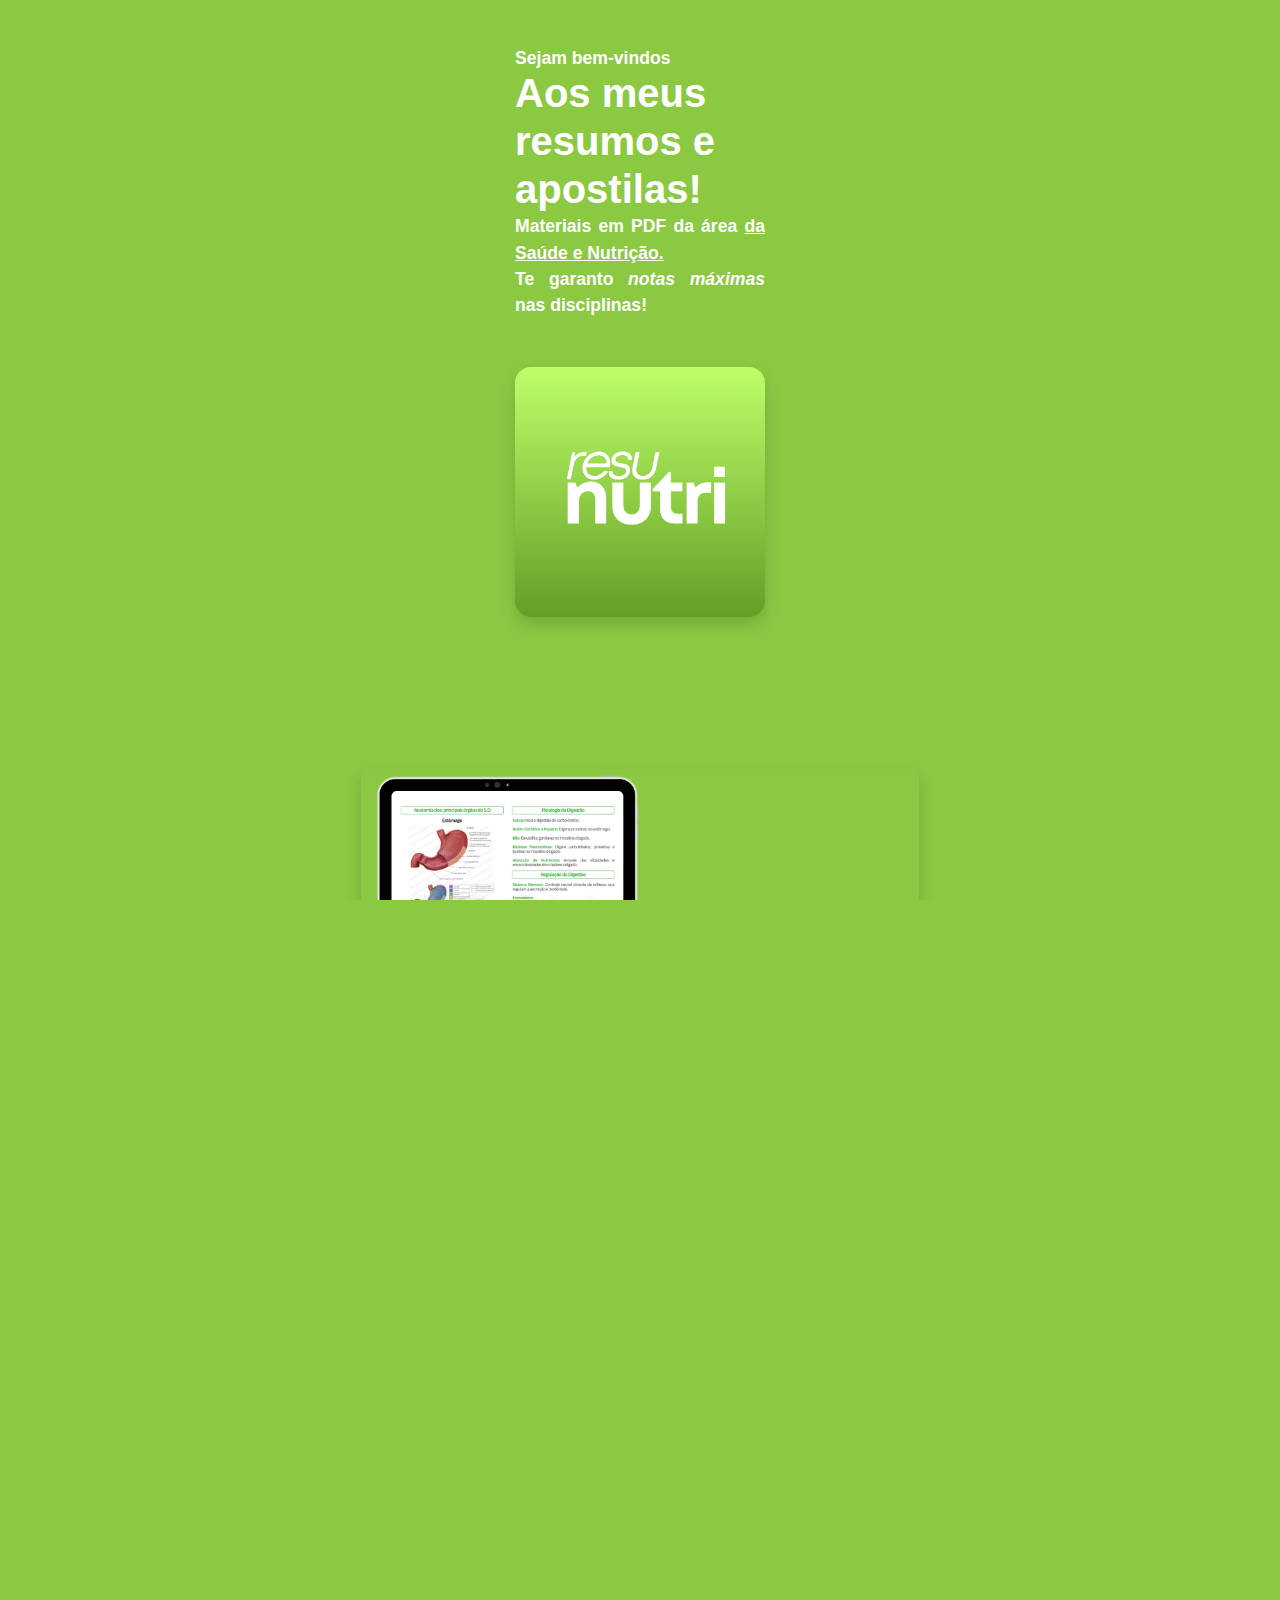
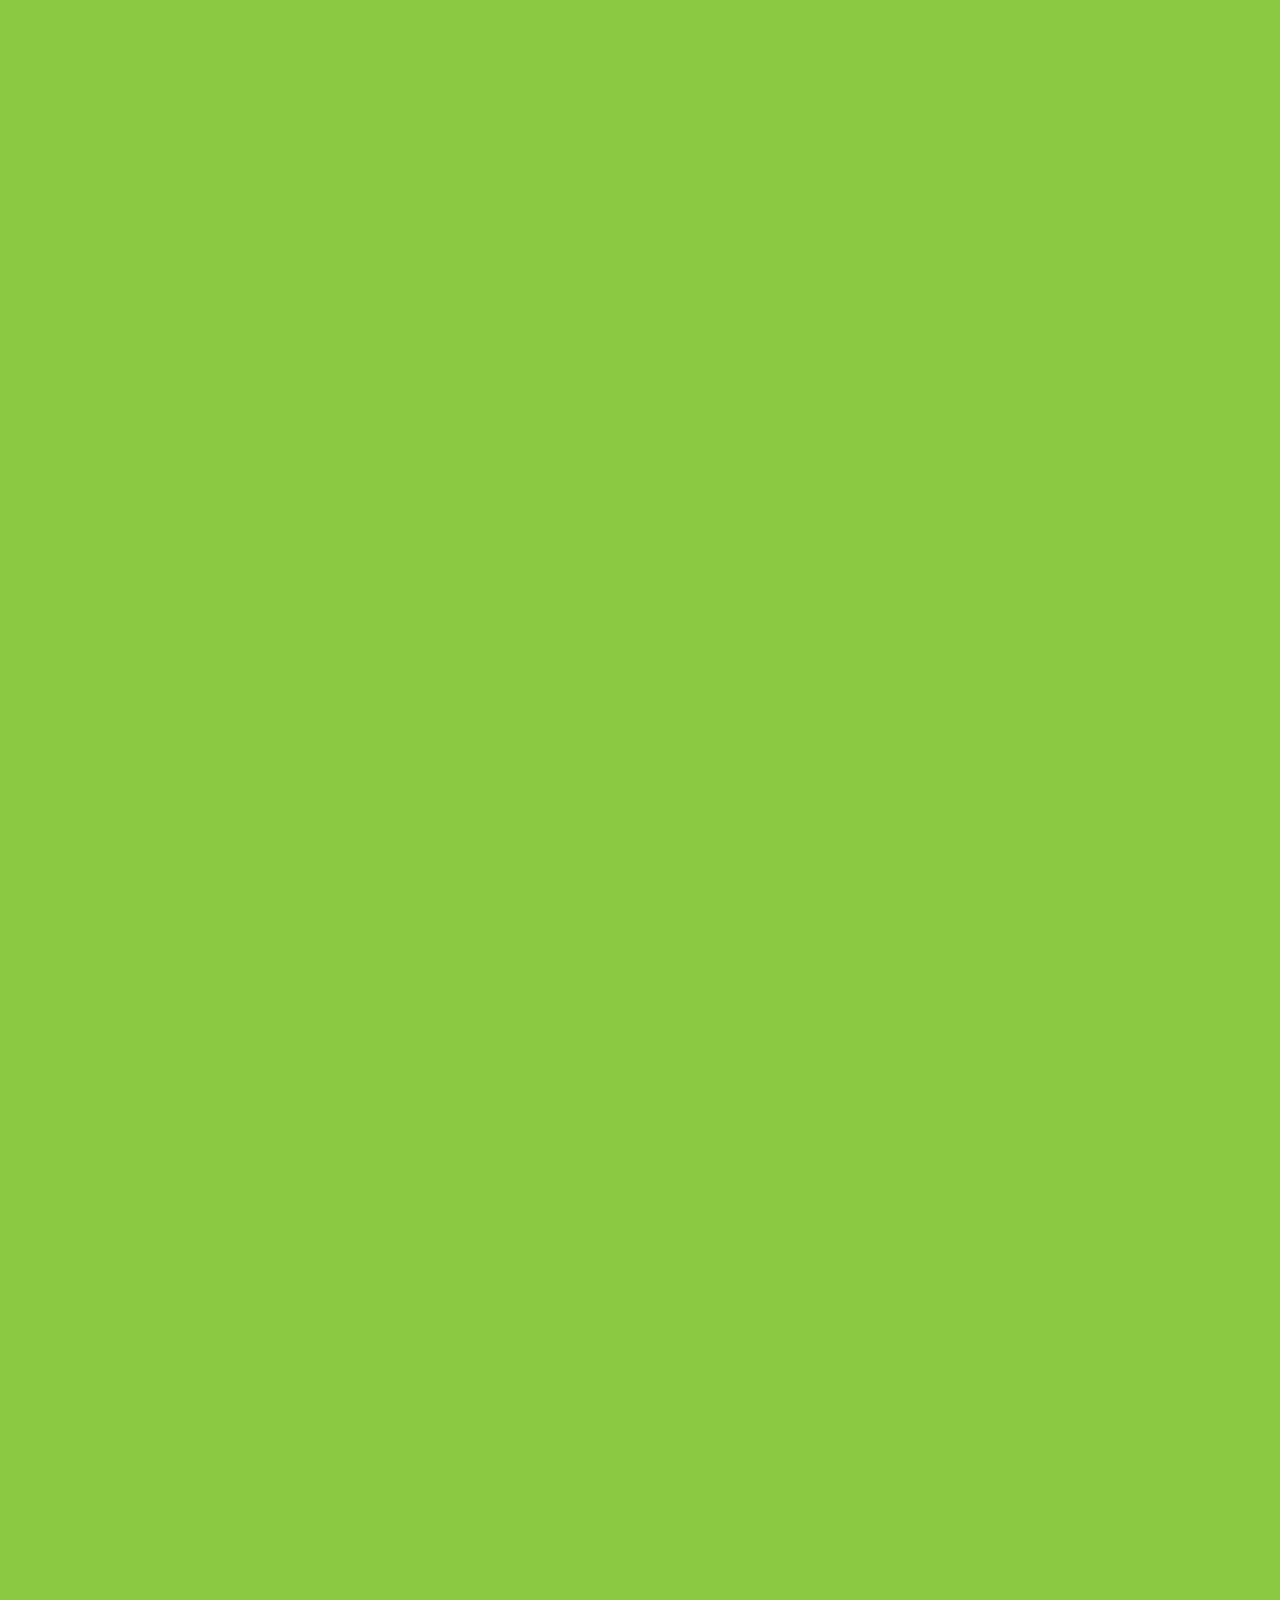
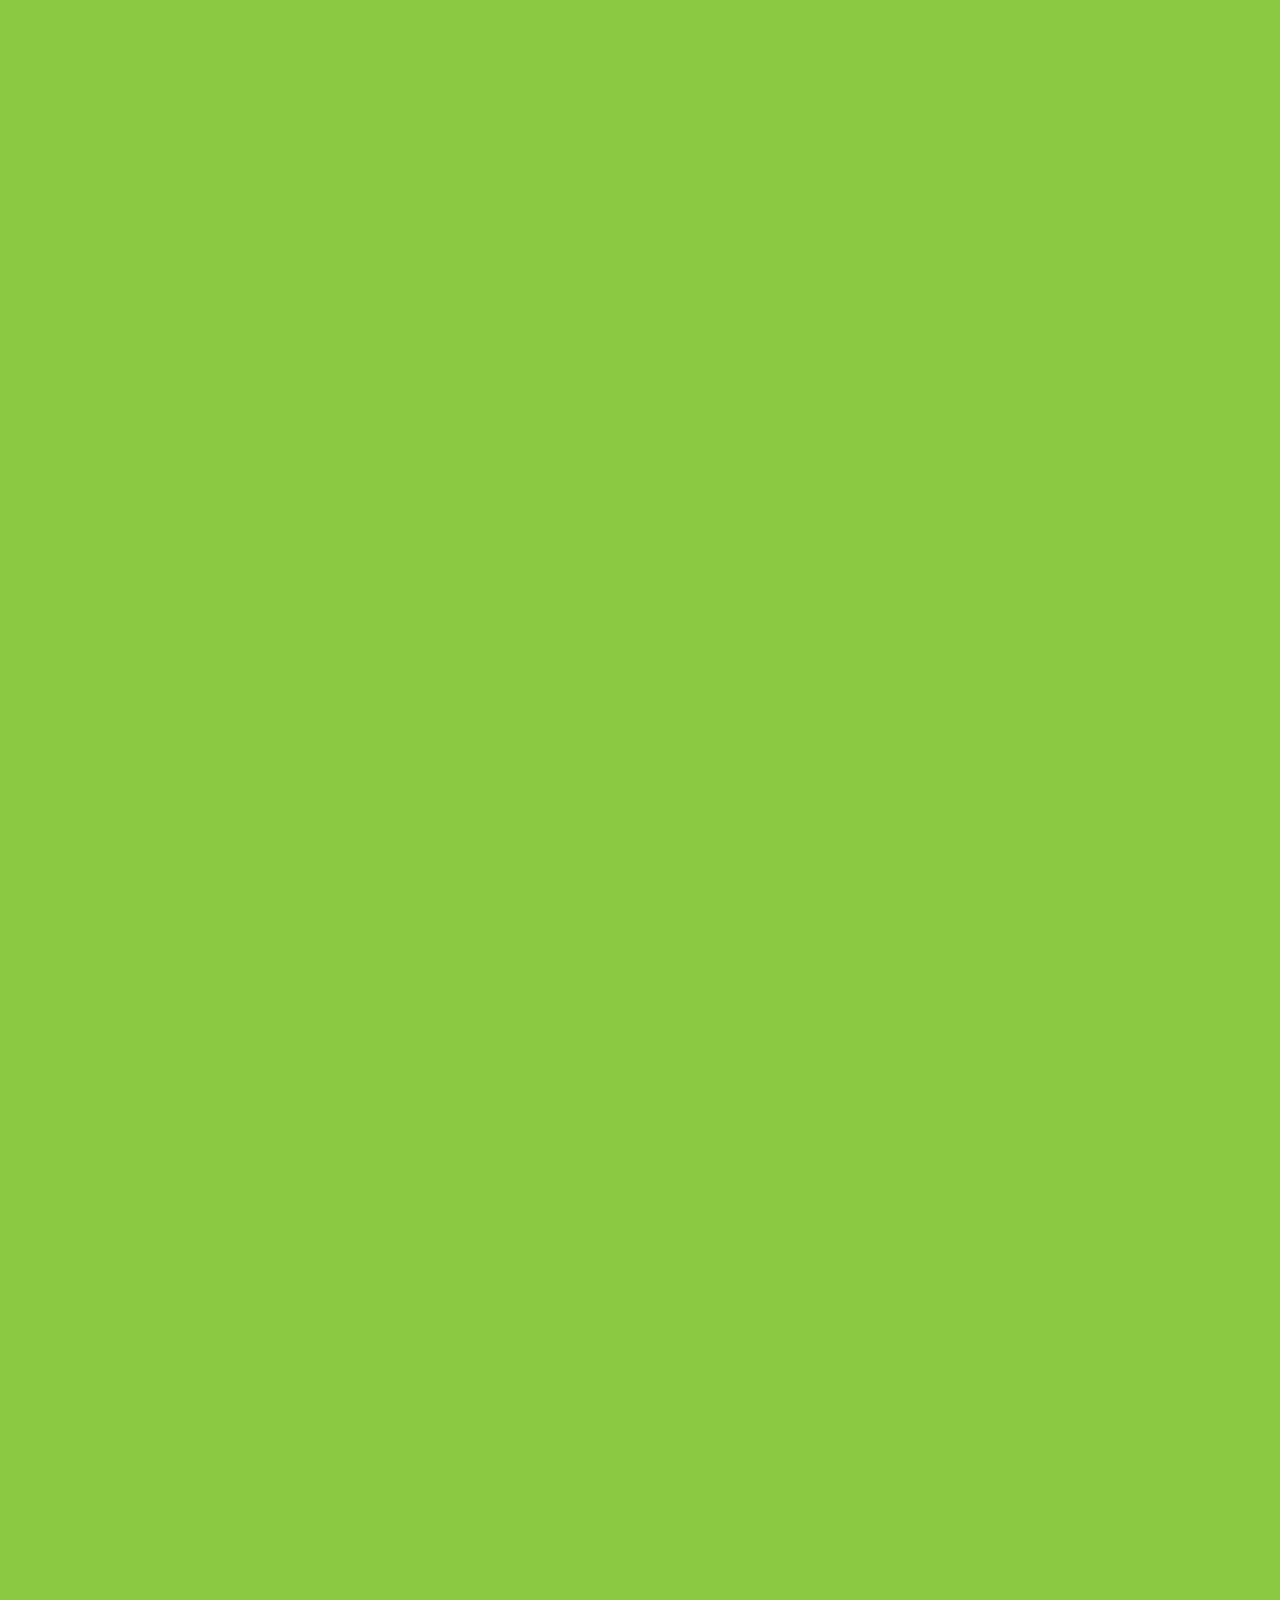
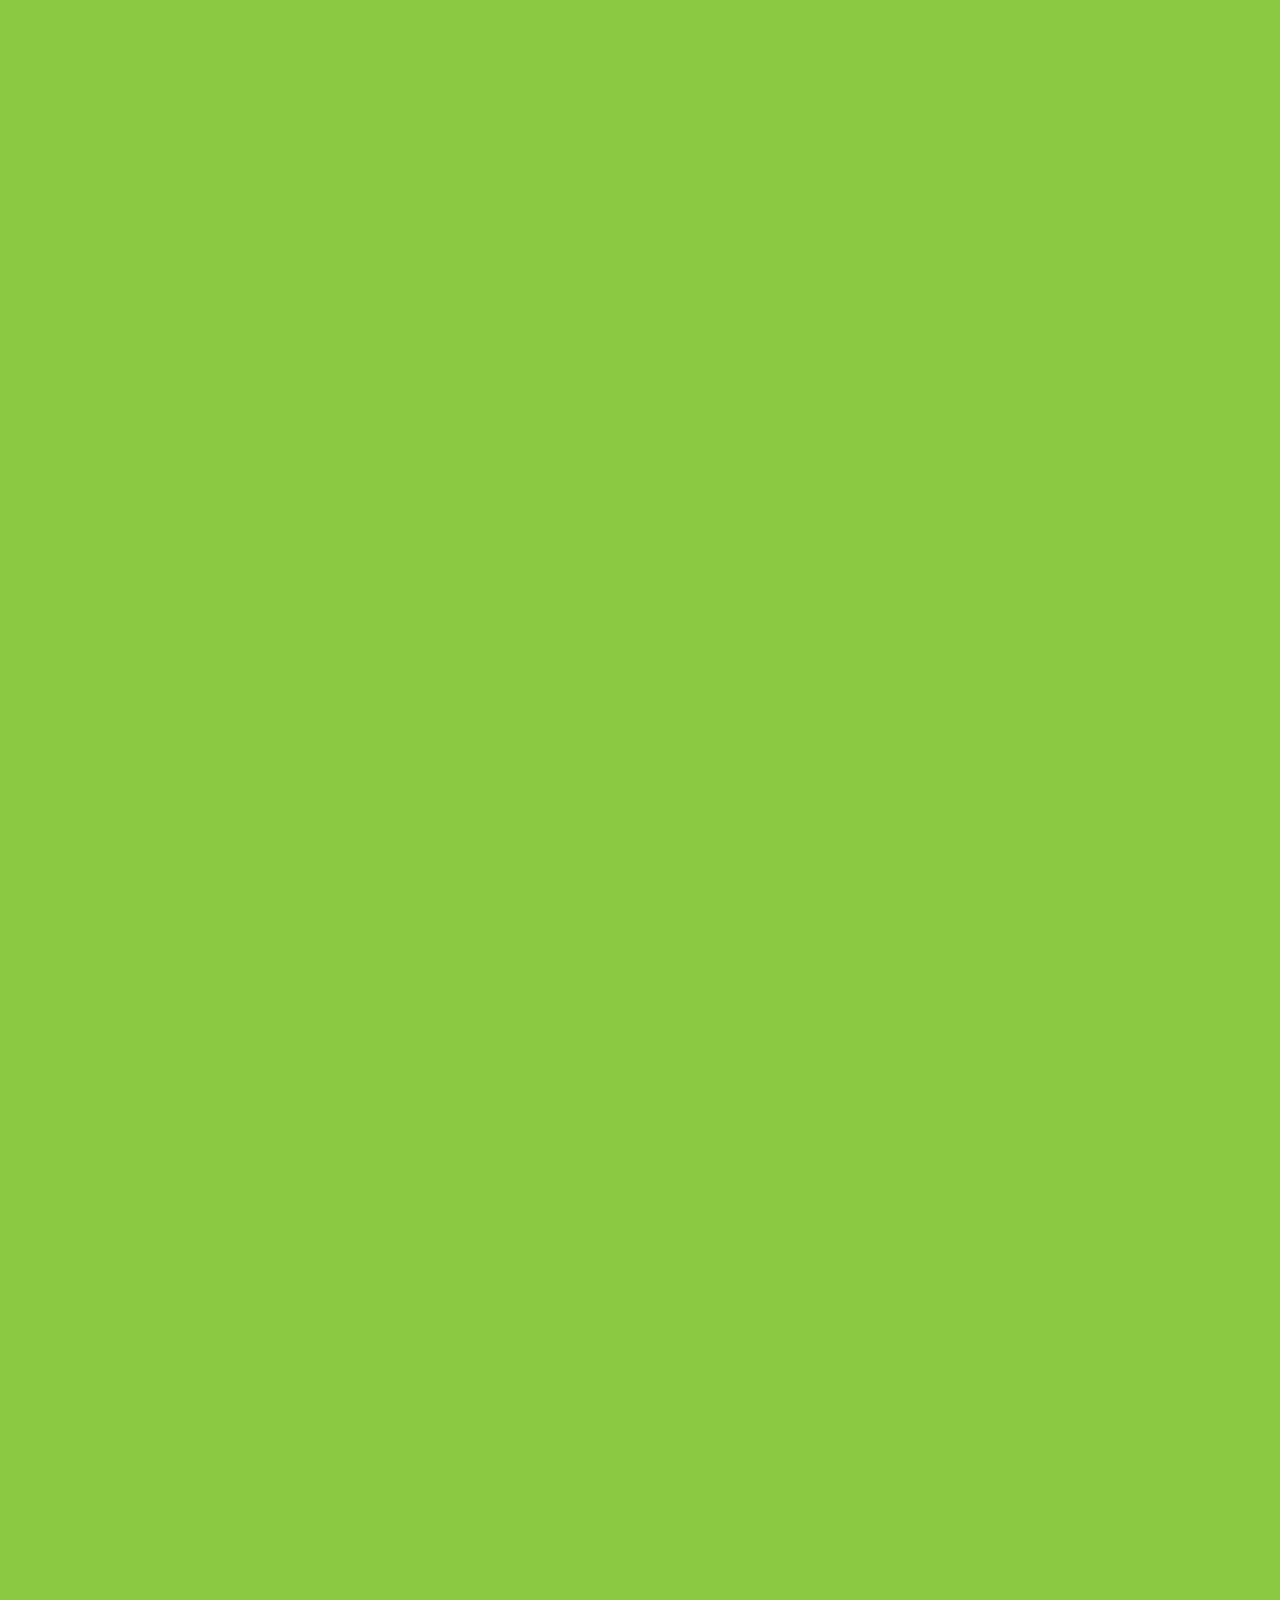
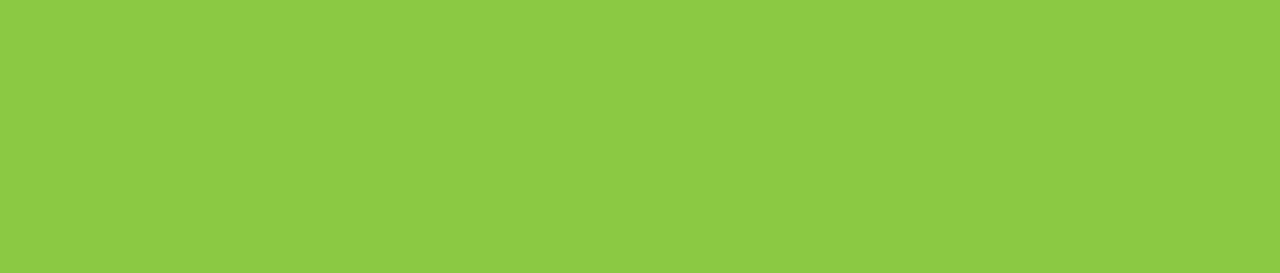
==== commit f412faa1: "Adicionando funcionalidade de resumo do pedido" ====
--- a/index.html
+++ b/index.html
@@ -14,7 +14,7 @@
   <div class="container">
     <section class="intro-section text-center px-4 py-5">
       <h6 class="intro-subtitle text-top">Sejam bem-vindos</h6>
-      <h1 class="intro-title text-top">Aos meus<br />resumos e<br />apostilas !</h1>
+      <h1 class="intro-title text-top">Aos meus<br />resumos e<br />apostilas!</h1>
       <p class="intro-text text-top">Materiais em PDF da área <u>da Saúde e Nutrição.</u></p>
       <p class="intro-text text-top">Te garanto <em><strong>notas máximas</strong></em> nas disciplinas!</p>
       <div class="intro-logo my-4">
@@ -51,7 +51,7 @@
         Total: <span id="total">R$ 0,00</span>
       </div>
       <div class="text-center mt-3">
-        <button class="btn-finalizar" id="btn-finalizar" onclick="finalizarPedido()">
+        <button class="btn-finalizar" id="btn-finalizar" onclick="mostrarResumoPedido()">
           Finalizar Pedido no WhatsApp
         </button>
       </div>
@@ -63,19 +63,16 @@
           na compra de todas, o desconto é de 30%)
         </p>
       </section>
-
-
       <div class="accordion" id="accordionPanelsStayOpenExample">
         <div class="accordion-item">
           <h2 class="accordion-header" id="panelsStayOpen-headingOne">
-            <button class="accordion-button" type="button" data-bs-toggle="collapse"
-              data-bs-target="#panelsStayOpen-collapseOne" aria-expanded="true"
-              aria-controls="panelsStayOpen-collapseOne">
+            <button aria-controls="panelsStayOpen-collapseOne" aria-expanded="true" class="accordion-button"
+              data-bs-target="#panelsStayOpen-collapseOne" data-bs-toggle="collapse" type="button">
               Quem sou eu?
             </button>
           </h2>
-          <div id="panelsStayOpen-collapseOne" class="accordion-collapse collapse show"
-            aria-labelledby="panelsStayOpen-headingOne">
+          <div aria-labelledby="panelsStayOpen-headingOne" class="accordion-collapse collapse show"
+            id="panelsStayOpen-collapseOne">
             <div class="accordion-body">
               Meu nome é <strong>Natálya Caroline</strong>, tenho 21 anos, moro em Recife-PE e sou <strong>estudante de
                 Nutrição</strong> do sétimo período. Crio resumos desde o início da faculdade como uma forma de tornar
@@ -87,14 +84,13 @@
         </div>
         <div class="accordion-item">
           <h2 class="accordion-header" id="panelsStayOpen-headingTwo">
-            <button class="accordion-button collapsed" type="button" data-bs-toggle="collapse"
-              data-bs-target="#panelsStayOpen-collapseTwo" aria-expanded="false"
-              aria-controls="panelsStayOpen-collapseTwo">
+            <button aria-controls="panelsStayOpen-collapseTwo" aria-expanded="false" class="accordion-button collapsed"
+              data-bs-target="#panelsStayOpen-collapseTwo" data-bs-toggle="collapse" type="button">
               Quais formas de pagamento?
             </button>
           </h2>
-          <div id="panelsStayOpen-collapseTwo" class="accordion-collapse collapse"
-            aria-labelledby="panelsStayOpen-headingTwo">
+          <div aria-labelledby="panelsStayOpen-headingTwo" class="accordion-collapse collapse"
+            id="panelsStayOpen-collapseTwo">
             <div class="accordion-body">
               <ul>
                 <li><strong>Pix</strong></li>
@@ -102,23 +98,24 @@
               </ul>
 
               As duas formas de pagamento são enviadas diretamente pelo WhatsApp — seja a Chave PIX ou o link de
-              pagamento no cartão de crédito.<br/><br/>
+              pagamento no cartão de crédito.<br /><br />
 
-              * Pagamento através de link (InfinitePay) com acréscimo da própria maquininha virtual, e podendo ser parcelado
+              * Pagamento através de link (InfinitePay) com acréscimo da própria maquininha virtual, e podendo ser
+              parcelado
 
             </div>
           </div>
         </div>
         <div class="accordion-item">
           <h2 class="accordion-header" id="panelsStayOpen-headingThree">
-            <button class="accordion-button collapsed" type="button" data-bs-toggle="collapse"
-              data-bs-target="#panelsStayOpen-collapseThree" aria-expanded="false"
-              aria-controls="panelsStayOpen-collapseThree">
+            <button aria-controls="panelsStayOpen-collapseThree" aria-expanded="false"
+              class="accordion-button collapsed" data-bs-target="#panelsStayOpen-collapseThree"
+              data-bs-toggle="collapse" type="button">
               Como eu envio os arquivos após pagamento?
             </button>
           </h2>
-          <div id="panelsStayOpen-collapseThree" class="accordion-collapse collapse"
-            aria-labelledby="panelsStayOpen-headingThree">
+          <div aria-labelledby="panelsStayOpen-headingThree" class="accordion-collapse collapse"
+            id="panelsStayOpen-collapseThree">
             <div class="accordion-body">
               Assim que o pagamento for confirmado, o envio dos resumos é feito imediatamente, no mesmo minuto! Você
               escolhe o canal que preferir para recebê-los — seja pelo WhatsApp, e-mail ou Telegram — e eu cuido de
@@ -127,7 +124,6 @@
           </div>
         </div>
       </div>
-
       <!-- Botões flutuantes de redes sociais -->
       <div class="floating-social">
         <a class="social-icon" href="https://wa.me/5581995101122" target="_blank" title="Fale conosco no WhatsApp">
@@ -149,7 +145,6 @@
     src="https://cdn.jsdelivr.net/npm/@popperjs/core@2.9.2/dist/umd/popper.min.js"></script>
   <script crossorigin="anonymous" integrity="sha384-cVKIPhGWiC2Al4u+LWgxfKTRIcfu0JTxR+EQDz/bgldoEyl4H0zUF0QKbrJ0EcQF"
     src="https://cdn.jsdelivr.net/npm/bootstrap@5.0.2/dist/js/bootstrap.min.js"></script>
-
   <!-- Modal Saber Mais -->
   <div aria-hidden="true" aria-labelledby="resumoModalLabel" class="modal fade" id="resumoModal" tabindex="-1">
     <div class="modal-dialog modal-dialog-centered">
@@ -164,6 +159,21 @@
       </div>
     </div>
   </div>
+
+  <!-- Modal Resumo Pedido -->
+  <div aria-hidden="true" aria-labelledby="resumoResumoLabel" class="modal fade" id="resumoResumoModal" tabindex="-1">
+    <div class="modal-dialog modal-dialog-centered modal-lg">
+      <div class="modal-content">
+        <div class="modal-header">
+          <h5 class="modal-title" id="resumoResumoLabel">Resumo do Pedido</h5>
+          <button aria-label="Fechar" class="btn-close" data-bs-dismiss="modal" type="button"></button>
+        </div>
+        <div class="modal-body" id="resumoResumoContent">
+          <!-- Conteúdo do resumo do pedido -->
+        </div>
+      </div>
+    </div>
+  </div>
 </body>
 
 </html>